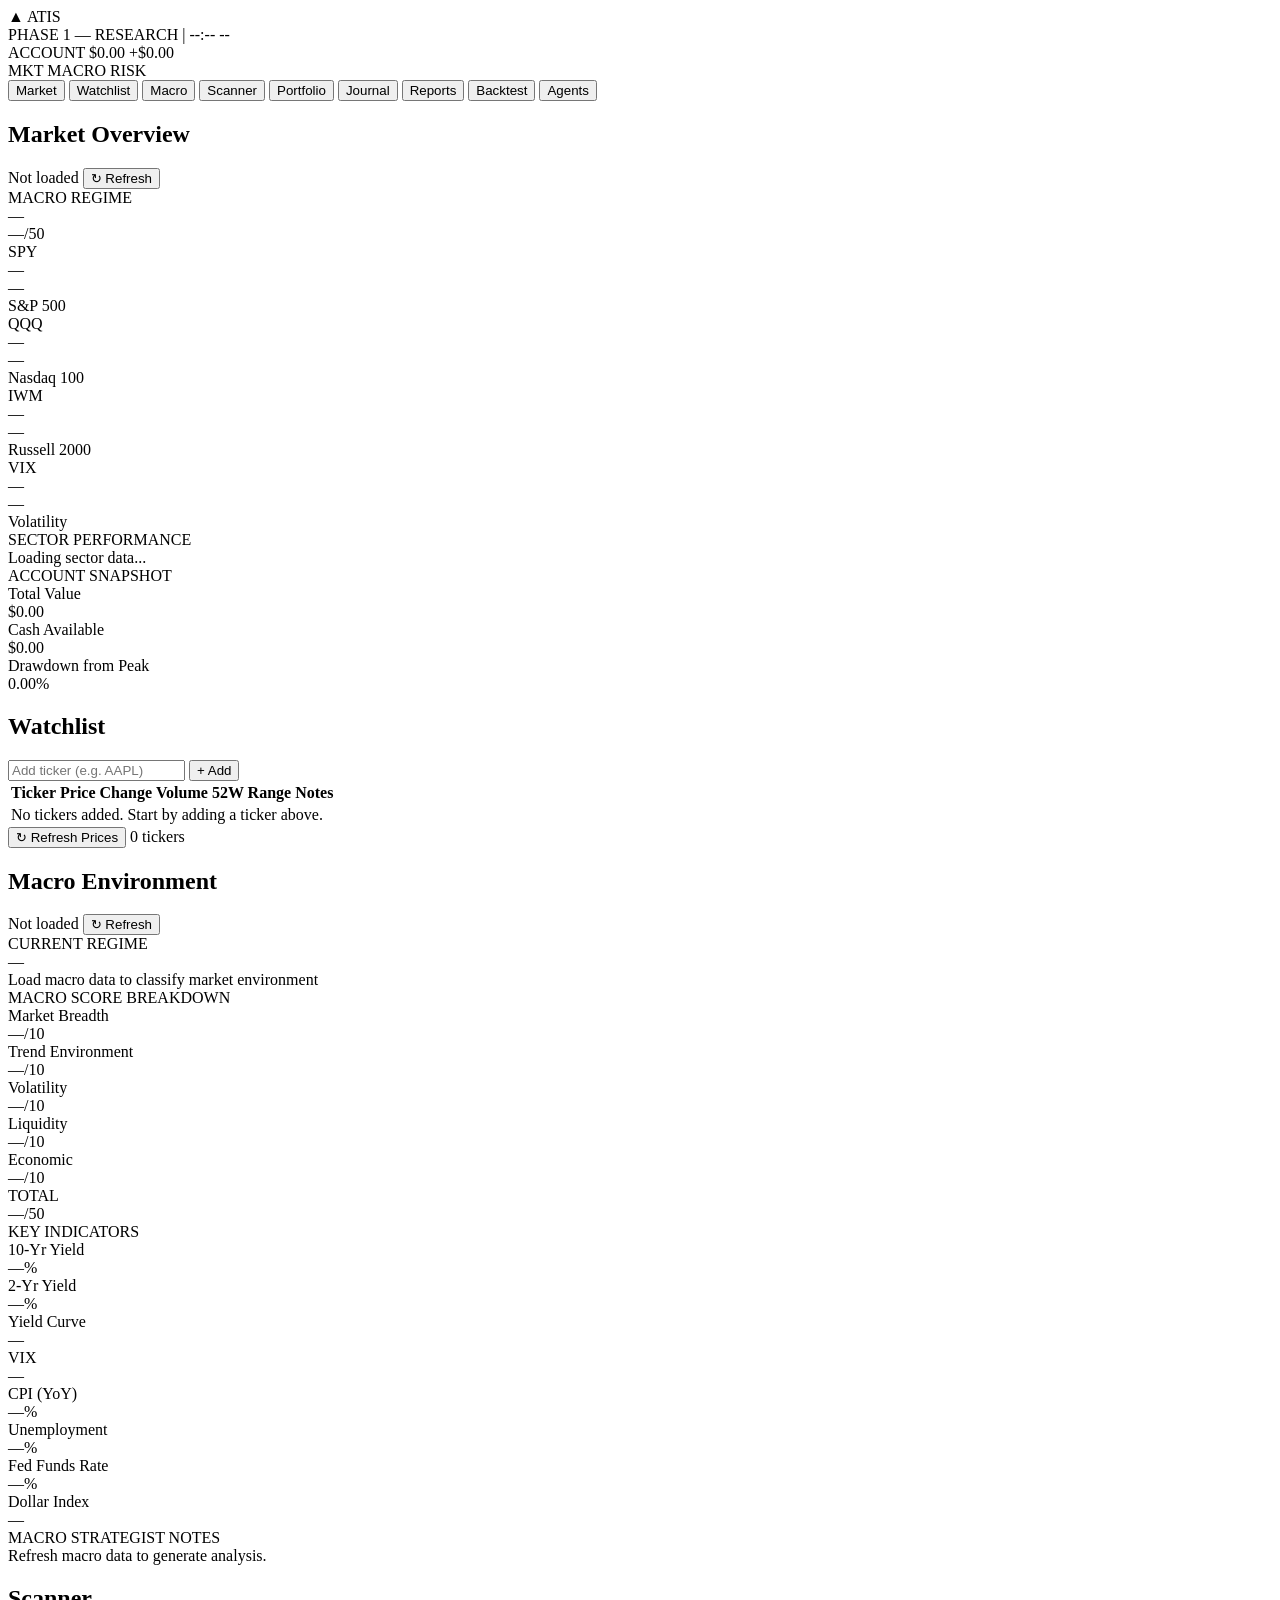
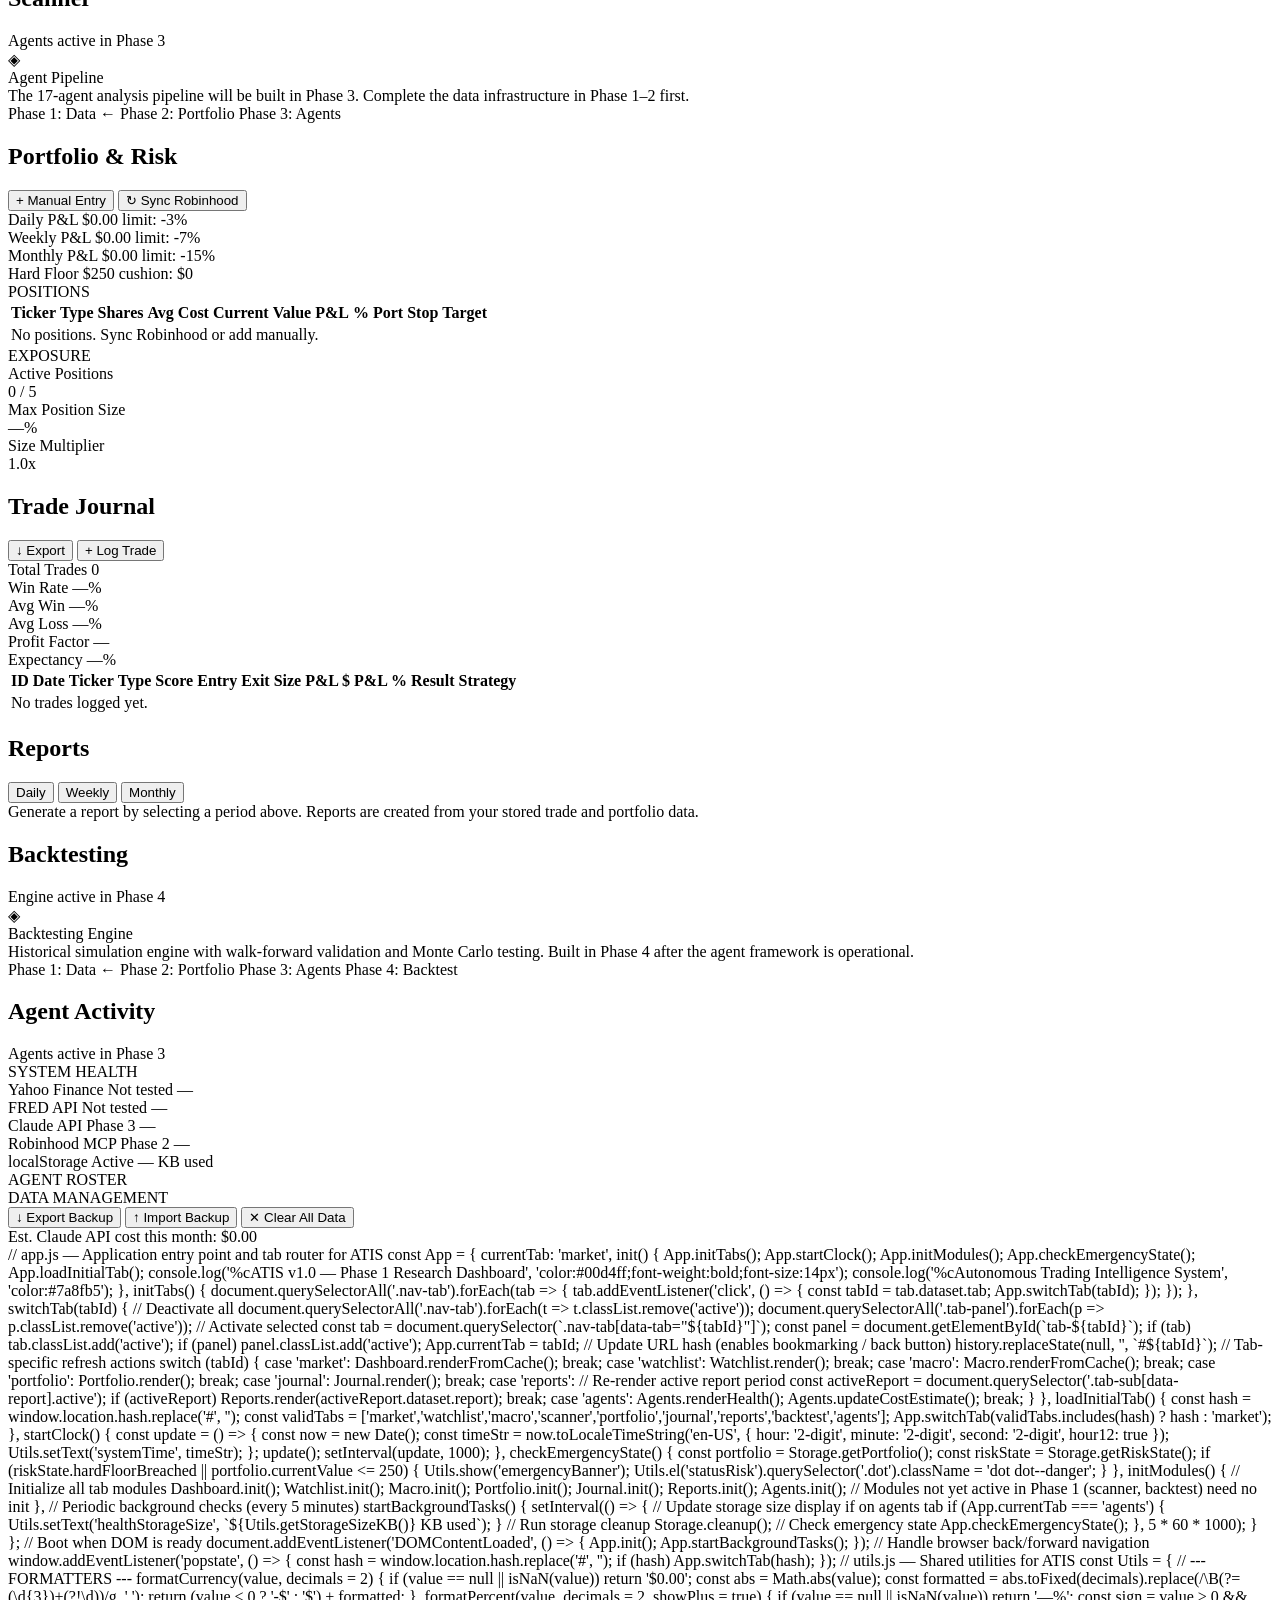
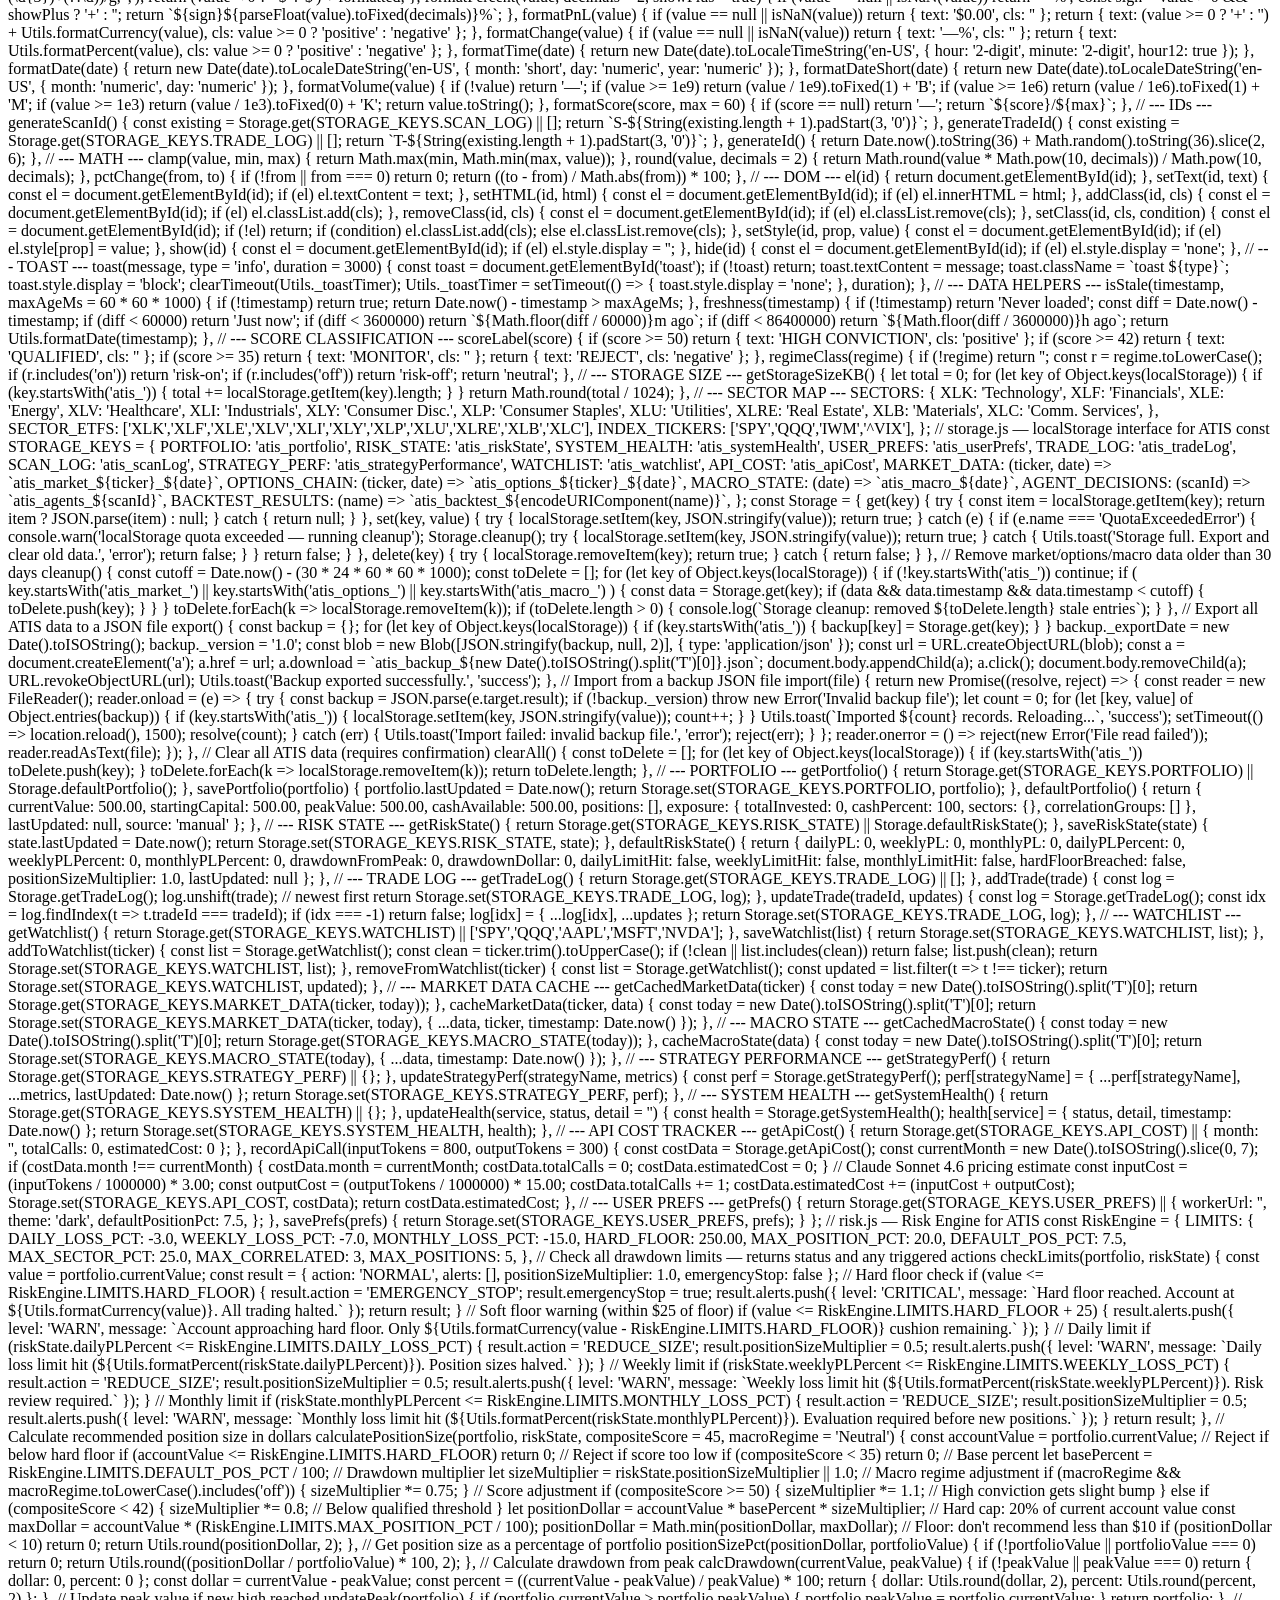
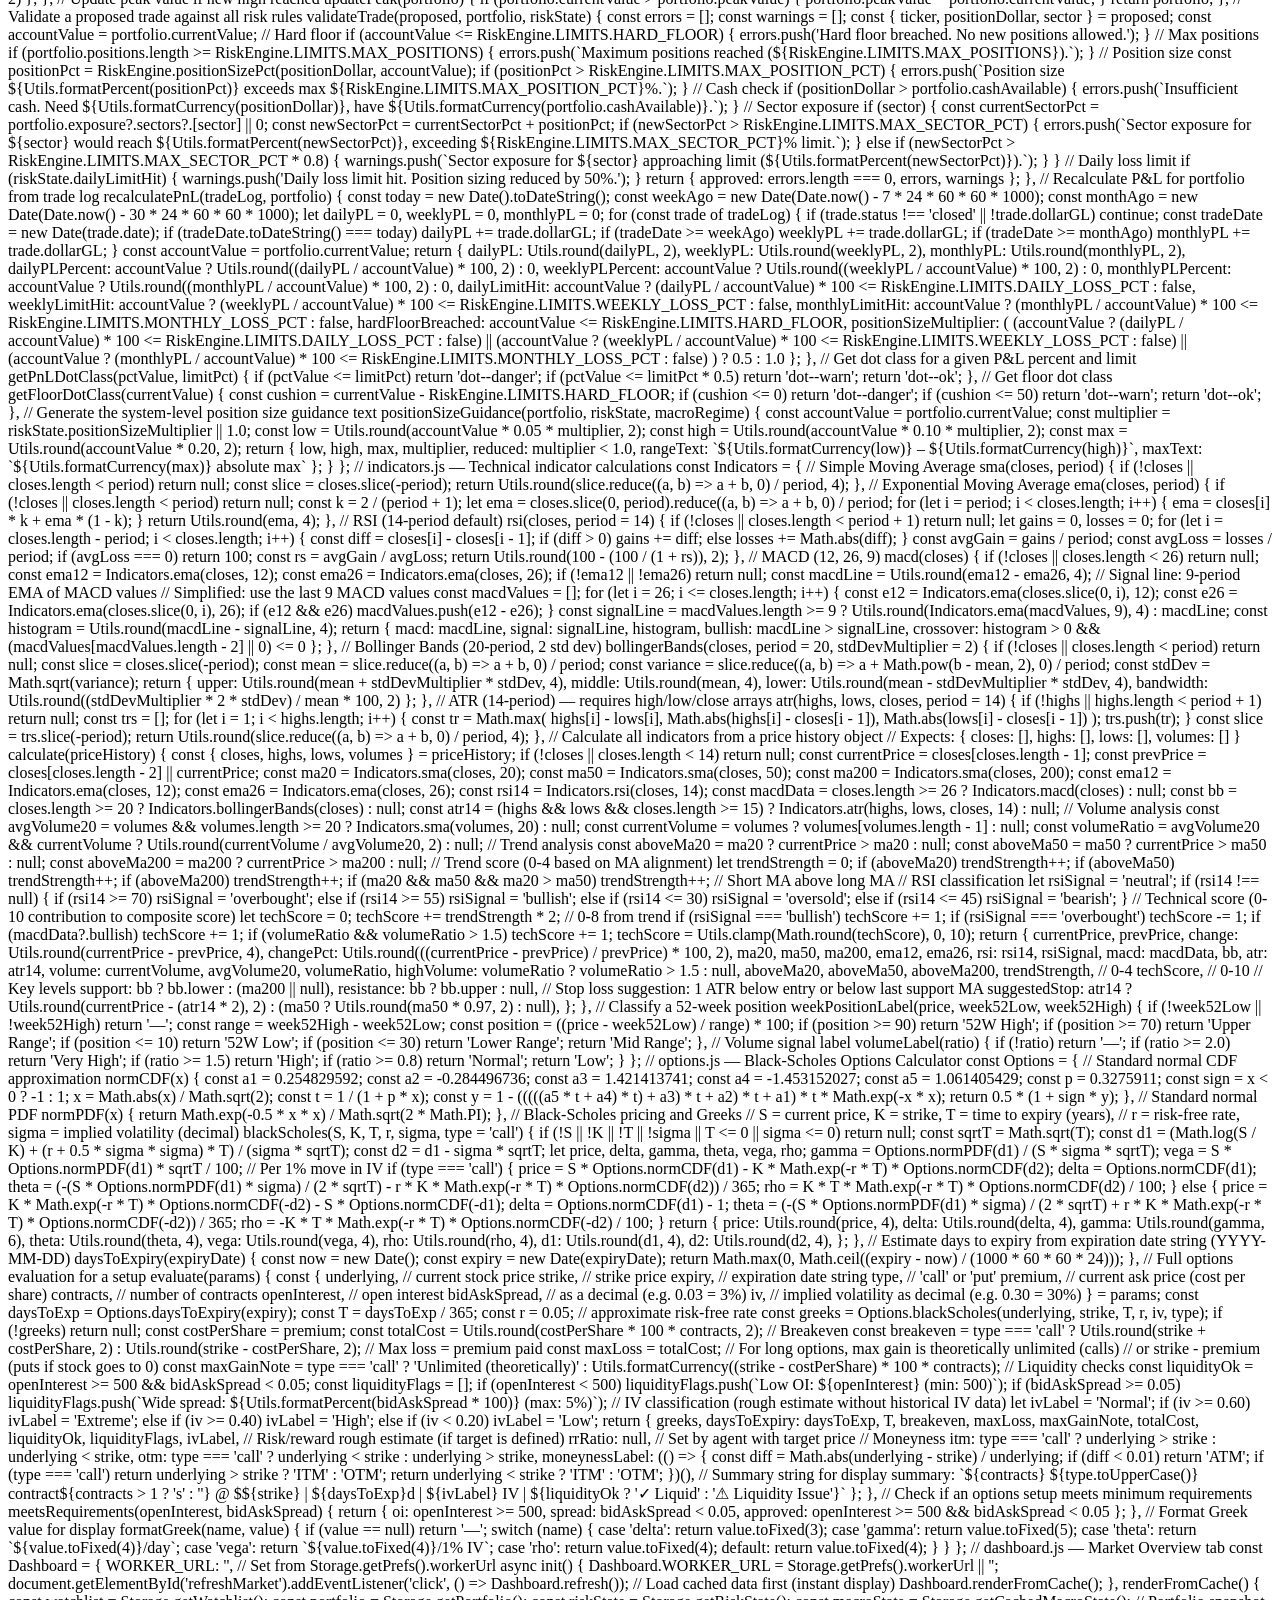
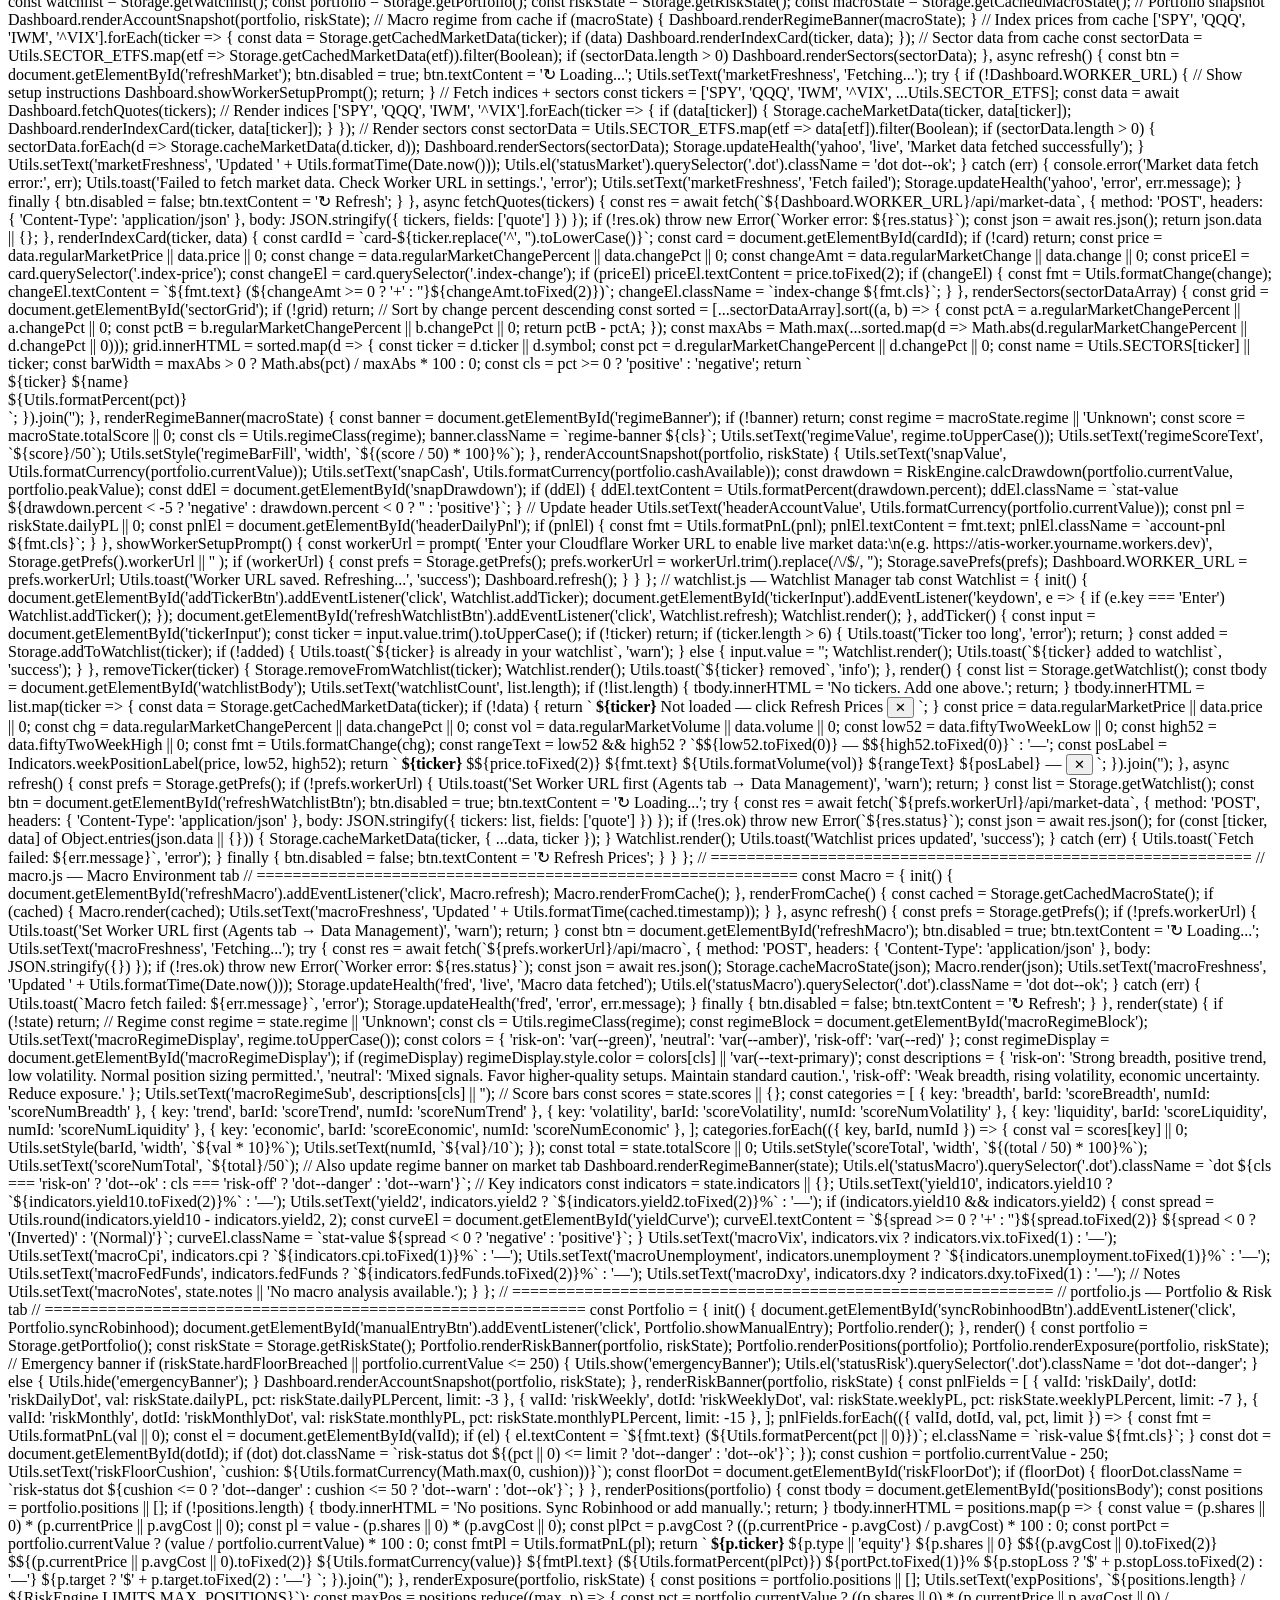
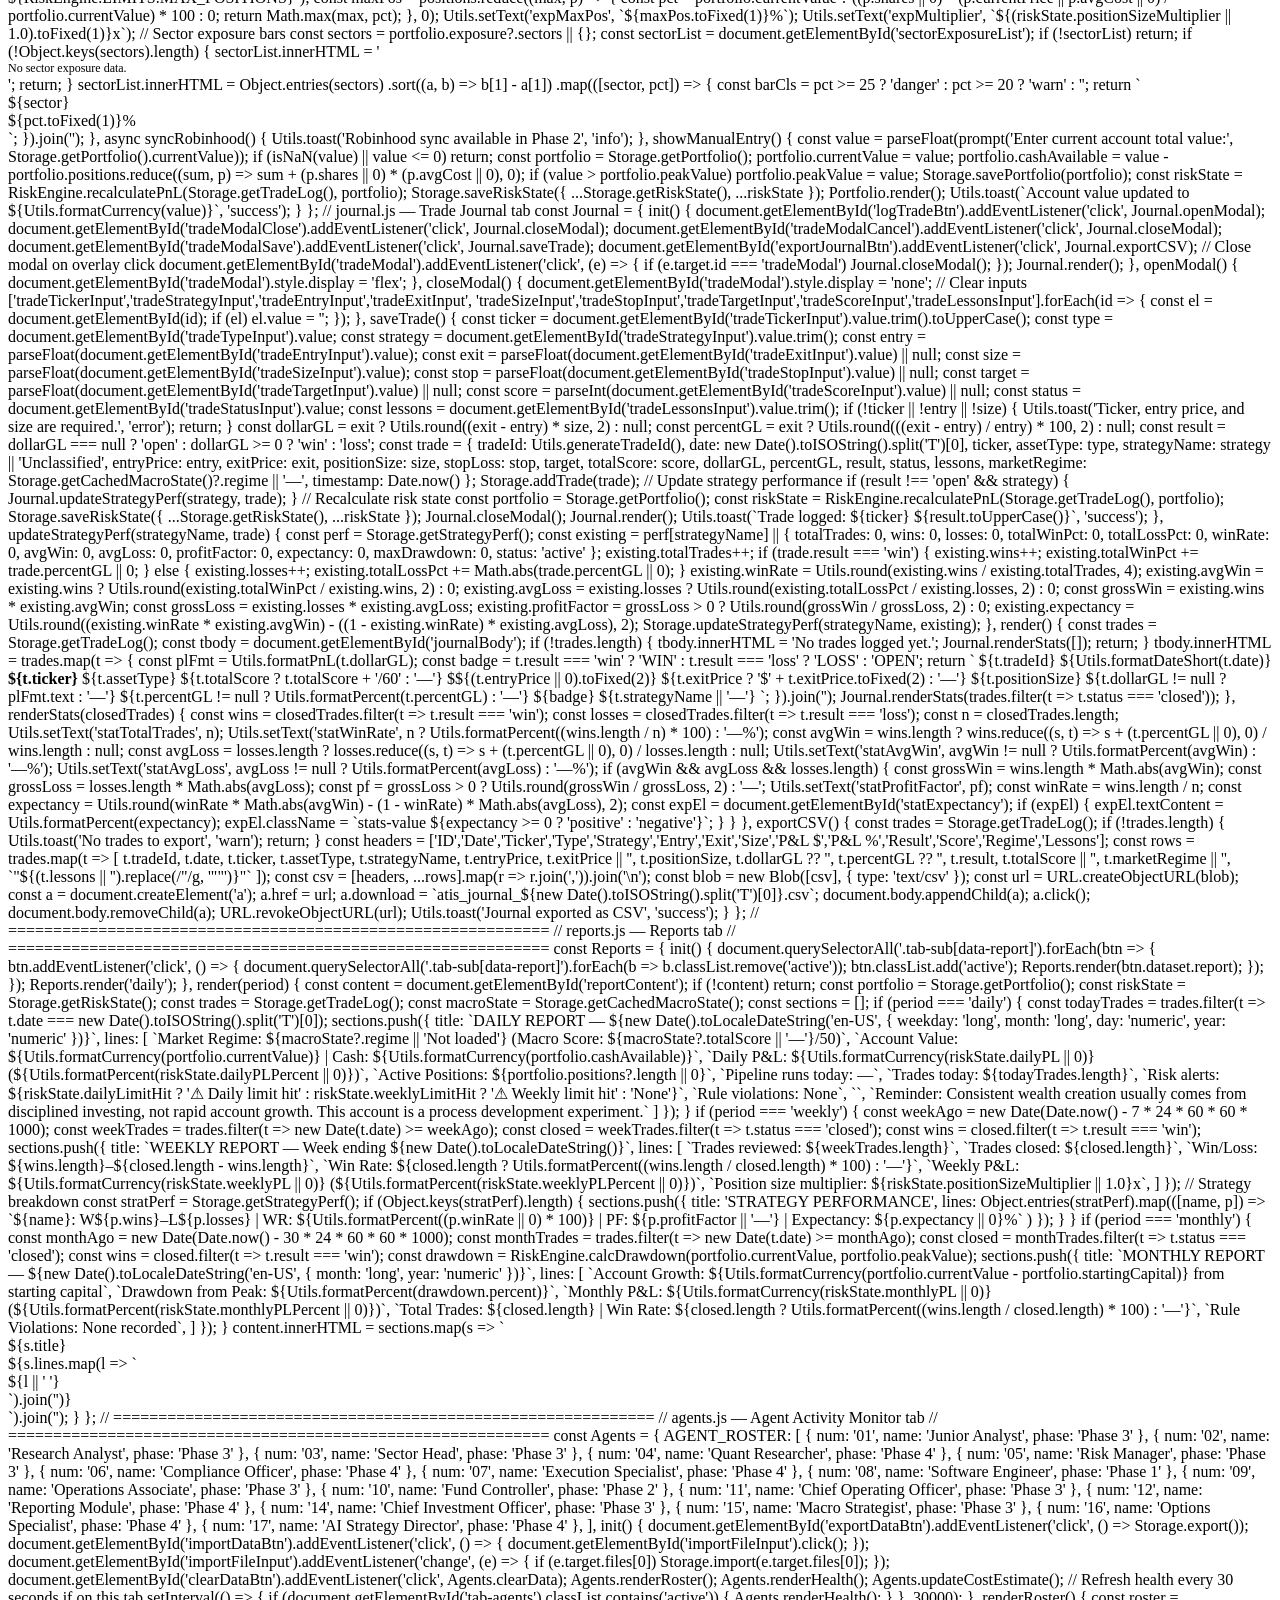
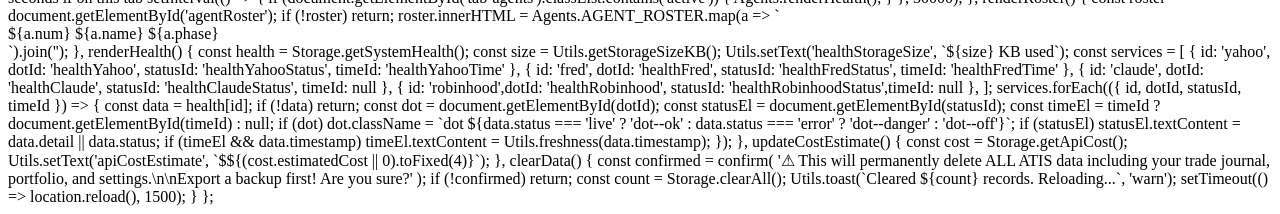
==== atis/Index.html @ da98e7a9 "Rename Index.html to atis/Index.html" ====
<!DOCTYPE html>
<html lang="en">
<head>
  <meta charset="UTF-8" />
  <meta name="viewport" content="width=device-width, initial-scale=1.0" />
  <title>ATIS — Autonomous Trading Intelligence System</title>
  <link rel="stylesheet" href="css/styles.css" />
  <link rel="preconnect" href="https://fonts.googleapis.com" />
  <link rel="preconnect" href="https://fonts.gstatic.com" crossorigin />
  <link href="https://fonts.googleapis.com/css2?family=IBM+Plex+Mono:wght@400;500;600&family=IBM+Plex+Sans:wght@300;400;500;600&display=swap" rel="stylesheet" />
</head>
<body>

  <!-- HEADER -->
  <header class="header">
    <div class="header-left">
      <div class="logo">
        <span class="logo-mark">▲</span>
        <span class="logo-text">ATIS</span>
      </div>
      <div class="header-meta">
        <span class="phase-badge">PHASE 1 — RESEARCH</span>
        <span class="separator">|</span>
        <span class="system-time" id="systemTime">--:-- --</span>
      </div>
    </div>
    <div class="header-right">
      <div class="account-pill">
        <span class="account-label">ACCOUNT</span>
        <span class="account-value" id="headerAccountValue">$0.00</span>
        <span class="account-pnl" id="headerDailyPnl">+$0.00</span>
      </div>
      <div class="status-dot-group">
        <span class="status-item" id="statusMarket">
          <span class="dot dot--off"></span>MKT
        </span>
        <span class="status-item" id="statusMacro">
          <span class="dot dot--off"></span>MACRO
        </span>
        <span class="status-item" id="statusRisk">
          <span class="dot dot--ok"></span>RISK
        </span>
      </div>
    </div>
  </header>

  <!-- NAVIGATION -->
  <nav class="nav">
    <button class="nav-tab active" data-tab="market">Market</button>
    <button class="nav-tab" data-tab="watchlist">Watchlist</button>
    <button class="nav-tab" data-tab="macro">Macro</button>
    <button class="nav-tab" data-tab="scanner">Scanner</button>
    <button class="nav-tab" data-tab="portfolio">Portfolio</button>
    <button class="nav-tab" data-tab="journal">Journal</button>
    <button class="nav-tab" data-tab="reports">Reports</button>
    <button class="nav-tab" data-tab="backtest">Backtest</button>
    <button class="nav-tab" data-tab="agents">Agents</button>
  </nav>

  <!-- MAIN CONTENT -->
  <main class="main">

    <!-- TAB: MARKET -->
    <section class="tab-panel active" id="tab-market">
      <div class="panel-header">
        <h2 class="panel-title">Market Overview</h2>
        <div class="panel-actions">
          <span class="freshness-label" id="marketFreshness">Not loaded</span>
          <button class="btn btn--primary" id="refreshMarket">↻ Refresh</button>
        </div>
      </div>

      <!-- Regime Banner -->
      <div class="regime-banner" id="regimeBanner">
        <div class="regime-label">MACRO REGIME</div>
        <div class="regime-value" id="regimeValue">—</div>
        <div class="regime-score">
          <span id="regimeScoreText">—/50</span>
          <div class="regime-bar">
            <div class="regime-bar-fill" id="regimeBarFill" style="width:0%"></div>
          </div>
        </div>
      </div>

      <!-- Index Cards -->
      <div class="card-grid card-grid--4">
        <div class="index-card" id="card-spy">
          <div class="index-ticker">SPY</div>
          <div class="index-price">—</div>
          <div class="index-change">—</div>
          <div class="index-label">S&P 500</div>
        </div>
        <div class="index-card" id="card-qqq">
          <div class="index-ticker">QQQ</div>
          <div class="index-price">—</div>
          <div class="index-change">—</div>
          <div class="index-label">Nasdaq 100</div>
        </div>
        <div class="index-card" id="card-iwm">
          <div class="index-ticker">IWM</div>
          <div class="index-price">—</div>
          <div class="index-change">—</div>
          <div class="index-label">Russell 2000</div>
        </div>
        <div class="index-card" id="card-vix">
          <div class="index-ticker">VIX</div>
          <div class="index-price">—</div>
          <div class="index-change">—</div>
          <div class="index-label">Volatility</div>
        </div>
      </div>

      <!-- Sector Performance -->
      <div class="section-block">
        <div class="section-label">SECTOR PERFORMANCE</div>
        <div class="sector-grid" id="sectorGrid">
          <div class="sector-row loading-placeholder">Loading sector data...</div>
        </div>
      </div>

      <!-- Account Snapshot -->
      <div class="section-block">
        <div class="section-label">ACCOUNT SNAPSHOT</div>
        <div class="card-grid card-grid--3">
          <div class="stat-card">
            <div class="stat-label">Total Value</div>
            <div class="stat-value" id="snapValue">$0.00</div>
          </div>
          <div class="stat-card">
            <div class="stat-label">Cash Available</div>
            <div class="stat-value" id="snapCash">$0.00</div>
          </div>
          <div class="stat-card">
            <div class="stat-label">Drawdown from Peak</div>
            <div class="stat-value" id="snapDrawdown">0.00%</div>
          </div>
        </div>
      </div>
    </section>

    <!-- TAB: WATCHLIST -->
    <section class="tab-panel" id="tab-watchlist">
      <div class="panel-header">
        <h2 class="panel-title">Watchlist</h2>
        <div class="panel-actions">
          <input class="input-ticker" type="text" id="tickerInput" placeholder="Add ticker (e.g. AAPL)" maxlength="6" />
          <button class="btn btn--primary" id="addTickerBtn">+ Add</button>
        </div>
      </div>
      <div class="table-wrapper">
        <table class="data-table" id="watchlistTable">
          <thead>
            <tr>
              <th>Ticker</th>
              <th>Price</th>
              <th>Change</th>
              <th>Volume</th>
              <th>52W Range</th>
              <th>Notes</th>
              <th></th>
            </tr>
          </thead>
          <tbody id="watchlistBody">
            <tr class="empty-row"><td colspan="7">No tickers added. Start by adding a ticker above.</td></tr>
          </tbody>
        </table>
      </div>
      <div class="watchlist-footer">
        <button class="btn btn--secondary" id="refreshWatchlistBtn">↻ Refresh Prices</button>
        <span class="watchlist-count"><span id="watchlistCount">0</span> tickers</span>
      </div>
    </section>

    <!-- TAB: MACRO -->
    <section class="tab-panel" id="tab-macro">
      <div class="panel-header">
        <h2 class="panel-title">Macro Environment</h2>
        <div class="panel-actions">
          <span class="freshness-label" id="macroFreshness">Not loaded</span>
          <button class="btn btn--primary" id="refreshMacro">↻ Refresh</button>
        </div>
      </div>

      <!-- Regime Display -->
      <div class="macro-regime-block" id="macroRegimeBlock">
        <div class="macro-regime-label">CURRENT REGIME</div>
        <div class="macro-regime-value" id="macroRegimeDisplay">—</div>
        <div class="macro-regime-sub" id="macroRegimeSub">Load macro data to classify market environment</div>
      </div>

      <!-- Score Breakdown -->
      <div class="section-block">
        <div class="section-label">MACRO SCORE BREAKDOWN</div>
        <div class="score-breakdown" id="macroScoreBreakdown">
          <div class="score-row">
            <span class="score-name">Market Breadth</span>
            <div class="score-bar-wrap">
              <div class="score-bar-fill" id="scoreBreadth" style="width:0%"></div>
            </div>
            <span class="score-num" id="scoreNumBreadth">—/10</span>
          </div>
          <div class="score-row">
            <span class="score-name">Trend Environment</span>
            <div class="score-bar-wrap">
              <div class="score-bar-fill" id="scoreTrend" style="width:0%"></div>
            </div>
            <span class="score-num" id="scoreNumTrend">—/10</span>
          </div>
          <div class="score-row">
            <span class="score-name">Volatility</span>
            <div class="score-bar-wrap">
              <div class="score-bar-fill" id="scoreVolatility" style="width:0%"></div>
            </div>
            <span class="score-num" id="scoreNumVolatility">—/10</span>
          </div>
          <div class="score-row">
            <span class="score-name">Liquidity</span>
            <div class="score-bar-wrap">
              <div class="score-bar-fill" id="scoreLiquidity" style="width:0%"></div>
            </div>
            <span class="score-num" id="scoreNumLiquidity">—/10</span>
          </div>
          <div class="score-row">
            <span class="score-name">Economic</span>
            <div class="score-bar-wrap">
              <div class="score-bar-fill" id="scoreEconomic" style="width:0%"></div>
            </div>
            <span class="score-num" id="scoreNumEconomic">—/10</span>
          </div>
          <div class="score-row score-row--total">
            <span class="score-name">TOTAL</span>
            <div class="score-bar-wrap">
              <div class="score-bar-fill score-bar-fill--total" id="scoreTotal" style="width:0%"></div>
            </div>
            <span class="score-num score-num--total" id="scoreNumTotal">—/50</span>
          </div>
        </div>
      </div>

      <!-- Key Indicators -->
      <div class="section-block">
        <div class="section-label">KEY INDICATORS</div>
        <div class="card-grid card-grid--4">
          <div class="stat-card">
            <div class="stat-label">10-Yr Yield</div>
            <div class="stat-value" id="yield10">—%</div>
          </div>
          <div class="stat-card">
            <div class="stat-label">2-Yr Yield</div>
            <div class="stat-value" id="yield2">—%</div>
          </div>
          <div class="stat-card">
            <div class="stat-label">Yield Curve</div>
            <div class="stat-value" id="yieldCurve">—</div>
          </div>
          <div class="stat-card">
            <div class="stat-label">VIX</div>
            <div class="stat-value" id="macroVix">—</div>
          </div>
          <div class="stat-card">
            <div class="stat-label">CPI (YoY)</div>
            <div class="stat-value" id="macroCpi">—%</div>
          </div>
          <div class="stat-card">
            <div class="stat-label">Unemployment</div>
            <div class="stat-value" id="macroUnemployment">—%</div>
          </div>
          <div class="stat-card">
            <div class="stat-label">Fed Funds Rate</div>
            <div class="stat-value" id="macroFedFunds">—%</div>
          </div>
          <div class="stat-card">
            <div class="stat-label">Dollar Index</div>
            <div class="stat-value" id="macroDxy">—</div>
          </div>
        </div>
      </div>

      <!-- Macro Notes -->
      <div class="section-block">
        <div class="section-label">MACRO STRATEGIST NOTES</div>
        <div class="notes-block" id="macroNotes">
          Refresh macro data to generate analysis.
        </div>
      </div>
    </section>

    <!-- TAB: SCANNER -->
    <section class="tab-panel" id="tab-scanner">
      <div class="panel-header">
        <h2 class="panel-title">Scanner</h2>
        <div class="panel-actions">
          <span class="phase-note">Agents active in Phase 3</span>
        </div>
      </div>
      <div class="coming-soon-block">
        <div class="coming-soon-icon">◈</div>
        <div class="coming-soon-title">Agent Pipeline</div>
        <div class="coming-soon-text">The 17-agent analysis pipeline will be built in Phase 3. Complete the data infrastructure in Phase 1–2 first.</div>
        <div class="coming-soon-phases">
          <span class="phase-chip phase-chip--active">Phase 1: Data ←</span>
          <span class="phase-chip">Phase 2: Portfolio</span>
          <span class="phase-chip">Phase 3: Agents</span>
        </div>
      </div>
    </section>

    <!-- TAB: PORTFOLIO -->
    <section class="tab-panel" id="tab-portfolio">
      <div class="panel-header">
        <h2 class="panel-title">Portfolio & Risk</h2>
        <div class="panel-actions">
          <button class="btn btn--secondary" id="manualEntryBtn">+ Manual Entry</button>
          <button class="btn btn--primary" id="syncRobinhoodBtn">↻ Sync Robinhood</button>
        </div>
      </div>

      <!-- Risk Status -->
      <div class="risk-banner" id="riskBanner">
        <div class="risk-item">
          <span class="risk-label">Daily P&L</span>
          <span class="risk-value" id="riskDaily">$0.00</span>
          <span class="risk-limit">limit: -3%</span>
          <span class="risk-status dot dot--ok" id="riskDailyDot"></span>
        </div>
        <div class="risk-divider"></div>
        <div class="risk-item">
          <span class="risk-label">Weekly P&L</span>
          <span class="risk-value" id="riskWeekly">$0.00</span>
          <span class="risk-limit">limit: -7%</span>
          <span class="risk-status dot dot--ok" id="riskWeeklyDot"></span>
        </div>
        <div class="risk-divider"></div>
        <div class="risk-item">
          <span class="risk-label">Monthly P&L</span>
          <span class="risk-value" id="riskMonthly">$0.00</span>
          <span class="risk-limit">limit: -15%</span>
          <span class="risk-status dot dot--ok" id="riskMonthlyDot"></span>
        </div>
        <div class="risk-divider"></div>
        <div class="risk-item">
          <span class="risk-label">Hard Floor</span>
          <span class="risk-value">$250</span>
          <span class="risk-limit" id="riskFloorCushion">cushion: $0</span>
          <span class="risk-status dot dot--ok" id="riskFloorDot"></span>
        </div>
      </div>

      <!-- Positions -->
      <div class="section-block">
        <div class="section-label">POSITIONS</div>
        <div class="table-wrapper">
          <table class="data-table" id="positionsTable">
            <thead>
              <tr>
                <th>Ticker</th>
                <th>Type</th>
                <th>Shares</th>
                <th>Avg Cost</th>
                <th>Current</th>
                <th>Value</th>
                <th>P&L</th>
                <th>% Port</th>
                <th>Stop</th>
                <th>Target</th>
              </tr>
            </thead>
            <tbody id="positionsBody">
              <tr class="empty-row"><td colspan="10">No positions. Sync Robinhood or add manually.</td></tr>
            </tbody>
          </table>
        </div>
      </div>

      <!-- Exposure -->
      <div class="section-block">
        <div class="section-label">EXPOSURE</div>
        <div class="card-grid card-grid--3">
          <div class="stat-card">
            <div class="stat-label">Active Positions</div>
            <div class="stat-value" id="expPositions">0 / 5</div>
          </div>
          <div class="stat-card">
            <div class="stat-label">Max Position Size</div>
            <div class="stat-value" id="expMaxPos">—%</div>
          </div>
          <div class="stat-card">
            <div class="stat-label">Size Multiplier</div>
            <div class="stat-value" id="expMultiplier">1.0x</div>
          </div>
        </div>
        <div class="sector-exposure-list" id="sectorExposureList">
          <!-- Populated by portfolio.js -->
        </div>
      </div>
    </section>

    <!-- TAB: JOURNAL -->
    <section class="tab-panel" id="tab-journal">
      <div class="panel-header">
        <h2 class="panel-title">Trade Journal</h2>
        <div class="panel-actions">
          <button class="btn btn--secondary" id="exportJournalBtn">↓ Export</button>
          <button class="btn btn--primary" id="logTradeBtn">+ Log Trade</button>
        </div>
      </div>

      <!-- Stats Bar -->
      <div class="stats-bar" id="journalStats">
        <div class="stats-item">
          <span class="stats-label">Total Trades</span>
          <span class="stats-value" id="statTotalTrades">0</span>
        </div>
        <div class="stats-item">
          <span class="stats-label">Win Rate</span>
          <span class="stats-value" id="statWinRate">—%</span>
        </div>
        <div class="stats-item">
          <span class="stats-label">Avg Win</span>
          <span class="stats-value positive" id="statAvgWin">—%</span>
        </div>
        <div class="stats-item">
          <span class="stats-label">Avg Loss</span>
          <span class="stats-value negative" id="statAvgLoss">—%</span>
        </div>
        <div class="stats-item">
          <span class="stats-label">Profit Factor</span>
          <span class="stats-value" id="statProfitFactor">—</span>
        </div>
        <div class="stats-item">
          <span class="stats-label">Expectancy</span>
          <span class="stats-value" id="statExpectancy">—%</span>
        </div>
      </div>

      <div class="table-wrapper">
        <table class="data-table" id="journalTable">
          <thead>
            <tr>
              <th>ID</th>
              <th>Date</th>
              <th>Ticker</th>
              <th>Type</th>
              <th>Score</th>
              <th>Entry</th>
              <th>Exit</th>
              <th>Size</th>
              <th>P&L $</th>
              <th>P&L %</th>
              <th>Result</th>
              <th>Strategy</th>
            </tr>
          </thead>
          <tbody id="journalBody">
            <tr class="empty-row"><td colspan="12">No trades logged yet.</td></tr>
          </tbody>
        </table>
      </div>
    </section>

    <!-- TAB: REPORTS -->
    <section class="tab-panel" id="tab-reports">
      <div class="panel-header">
        <h2 class="panel-title">Reports</h2>
        <div class="panel-actions">
          <div class="tab-switcher">
            <button class="tab-sub active" data-report="daily">Daily</button>
            <button class="tab-sub" data-report="weekly">Weekly</button>
            <button class="tab-sub" data-report="monthly">Monthly</button>
          </div>
        </div>
      </div>
      <div class="report-content" id="reportContent">
        <div class="notes-block">Generate a report by selecting a period above. Reports are created from your stored trade and portfolio data.</div>
      </div>
    </section>

    <!-- TAB: BACKTEST -->
    <section class="tab-panel" id="tab-backtest">
      <div class="panel-header">
        <h2 class="panel-title">Backtesting</h2>
        <div class="panel-actions">
          <span class="phase-note">Engine active in Phase 4</span>
        </div>
      </div>
      <div class="coming-soon-block">
        <div class="coming-soon-icon">◈</div>
        <div class="coming-soon-title">Backtesting Engine</div>
        <div class="coming-soon-text">Historical simulation engine with walk-forward validation and Monte Carlo testing. Built in Phase 4 after the agent framework is operational.</div>
        <div class="coming-soon-phases">
          <span class="phase-chip phase-chip--active">Phase 1: Data ←</span>
          <span class="phase-chip">Phase 2: Portfolio</span>
          <span class="phase-chip">Phase 3: Agents</span>
          <span class="phase-chip">Phase 4: Backtest</span>
        </div>
      </div>
    </section>

    <!-- TAB: AGENTS -->
    <section class="tab-panel" id="tab-agents">
      <div class="panel-header">
        <h2 class="panel-title">Agent Activity</h2>
        <div class="panel-actions">
          <span class="phase-note">Agents active in Phase 3</span>
        </div>
      </div>

      <!-- System Health (available Phase 1) -->
      <div class="section-block">
        <div class="section-label">SYSTEM HEALTH</div>
        <div class="health-grid" id="healthGrid">
          <div class="health-row">
            <span class="health-name">Yahoo Finance</span>
            <span class="dot dot--off" id="healthYahoo"></span>
            <span class="health-status" id="healthYahooStatus">Not tested</span>
            <span class="health-time" id="healthYahooTime">—</span>
          </div>
          <div class="health-row">
            <span class="health-name">FRED API</span>
            <span class="dot dot--off" id="healthFred"></span>
            <span class="health-status" id="healthFredStatus">Not tested</span>
            <span class="health-time" id="healthFredTime">—</span>
          </div>
          <div class="health-row">
            <span class="health-name">Claude API</span>
            <span class="dot dot--off" id="healthClaude"></span>
            <span class="health-status" id="healthClaudeStatus">Phase 3</span>
            <span class="health-time">—</span>
          </div>
          <div class="health-row">
            <span class="health-name">Robinhood MCP</span>
            <span class="dot dot--off" id="healthRobinhood"></span>
            <span class="health-status" id="healthRobinhoodStatus">Phase 2</span>
            <span class="health-time">—</span>
          </div>
          <div class="health-row">
            <span class="health-name">localStorage</span>
            <span class="dot dot--ok" id="healthStorage"></span>
            <span class="health-status" id="healthStorageStatus">Active</span>
            <span class="health-time" id="healthStorageSize">— KB used</span>
          </div>
        </div>
      </div>

      <!-- Agent Status (Phase 3 placeholder) -->
      <div class="section-block">
        <div class="section-label">AGENT ROSTER</div>
        <div class="agent-roster" id="agentRoster">
          <!-- Populated by agents.js -->
        </div>
      </div>

      <!-- Data/Export Tools -->
      <div class="section-block">
        <div class="section-label">DATA MANAGEMENT</div>
        <div class="tool-row">
          <button class="btn btn--secondary" id="exportDataBtn">↓ Export Backup</button>
          <button class="btn btn--secondary" id="importDataBtn">↑ Import Backup</button>
          <input type="file" id="importFileInput" accept=".json" style="display:none" />
          <button class="btn btn--danger" id="clearDataBtn">✕ Clear All Data</button>
        </div>
        <div class="api-cost-row">
          <span class="cost-label">Est. Claude API cost this month:</span>
          <span class="cost-value" id="apiCostEstimate">$0.00</span>
        </div>
      </div>
    </section>

  </main>

  <!-- MODAL: Log Trade -->
  <div class="modal-overlay" id="tradeModal" style="display:none">
    <div class="modal">
      <div class="modal-header">
        <h3>Log Trade</h3>
        <button class="modal-close" id="tradeModalClose">✕</button>
      </div>
      <div class="modal-body">
        <div class="form-grid">
          <div class="form-group">
            <label>Ticker</label>
            <input type="text" id="tradeTickerInput" placeholder="AAPL" maxlength="6" />
          </div>
          <div class="form-group">
            <label>Asset Type</label>
            <select id="tradeTypeInput">
              <option value="equity">Equity</option>
              <option value="call">Call Option</option>
              <option value="put">Put Option</option>
              <option value="spread">Spread</option>
            </select>
          </div>
          <div class="form-group">
            <label>Strategy</label>
            <input type="text" id="tradeStrategyInput" placeholder="MA_Breakout_v1" />
          </div>
          <div class="form-group">
            <label>Entry Price</label>
            <input type="number" id="tradeEntryInput" placeholder="0.00" step="0.01" />
          </div>
          <div class="form-group">
            <label>Exit Price</label>
            <input type="number" id="tradeExitInput" placeholder="0.00" step="0.01" />
          </div>
          <div class="form-group">
            <label>Shares / Contracts</label>
            <input type="number" id="tradeSizeInput" placeholder="10" />
          </div>
          <div class="form-group">
            <label>Stop Loss</label>
            <input type="number" id="tradeStopInput" placeholder="0.00" step="0.01" />
          </div>
          <div class="form-group">
            <label>Target</label>
            <input type="number" id="tradeTargetInput" placeholder="0.00" step="0.01" />
          </div>
          <div class="form-group">
            <label>Composite Score</label>
            <input type="number" id="tradeScoreInput" placeholder="0-60" min="0" max="60" />
          </div>
          <div class="form-group">
            <label>Status</label>
            <select id="tradeStatusInput">
              <option value="open">Open</option>
              <option value="closed">Closed</option>
            </select>
          </div>
          <div class="form-group form-group--full">
            <label>Lessons Learned</label>
            <textarea id="tradeLessonsInput" placeholder="What did this trade teach you?" rows="3"></textarea>
          </div>
        </div>
      </div>
      <div class="modal-footer">
        <button class="btn btn--secondary" id="tradeModalCancel">Cancel</button>
        <button class="btn btn--primary" id="tradeModalSave">Save Trade</button>
      </div>
    </div>
  </div>

  <!-- EMERGENCY BANNER (hidden by default) -->
  <div class="emergency-banner" id="emergencyBanner" style="display:none">
    ⚠ HARD FLOOR REACHED — Trading halted. Account value at or below $250. No new positions.
  </div>

  <!-- TOAST -->
  <div class="toast" id="toast" style="display:none"></div>

  <!-- Scripts -->
  <script src="js/utils.js"></script>
  <script src="js/storage.js"></script>
  <script src="js/risk.js"></script>
  <script src="js/indicators.js"></script>
  <script src="js/scoring.js"></script>
  <script src="js/options.js"></script>
  <script src="js/dashboard.js"></script>
  <script src="js/watchlist.js"></script>
  <script src="js/macro.js"></script>
  <script src="js/portfolio.js"></script>
  <script src="js/journal.js"></script>
  <script src="js/reports.js"></script>
  <script src="js/agents.js"></script>
  <script src="js/app.js"></script>
</body>
</html>
// app.js — Application entry point and tab router for ATIS

const App = {

  currentTab: 'market',

  init() {
    App.initTabs();
    App.startClock();
    App.initModules();
    App.checkEmergencyState();
    App.loadInitialTab();

    console.log('%cATIS v1.0 — Phase 1 Research Dashboard', 'color:#00d4ff;font-weight:bold;font-size:14px');
    console.log('%cAutonomous Trading Intelligence System', 'color:#7a8fb5');
  },

  initTabs() {
    document.querySelectorAll('.nav-tab').forEach(tab => {
      tab.addEventListener('click', () => {
        const tabId = tab.dataset.tab;
        App.switchTab(tabId);
      });
    });
  },

  switchTab(tabId) {
    // Deactivate all
    document.querySelectorAll('.nav-tab').forEach(t => t.classList.remove('active'));
    document.querySelectorAll('.tab-panel').forEach(p => p.classList.remove('active'));

    // Activate selected
    const tab   = document.querySelector(`.nav-tab[data-tab="${tabId}"]`);
    const panel = document.getElementById(`tab-${tabId}`);

    if (tab) tab.classList.add('active');
    if (panel) panel.classList.add('active');

    App.currentTab = tabId;

    // Update URL hash (enables bookmarking / back button)
    history.replaceState(null, '', `#${tabId}`);

    // Tab-specific refresh actions
    switch (tabId) {
      case 'market':
        Dashboard.renderFromCache();
        break;
      case 'watchlist':
        Watchlist.render();
        break;
      case 'macro':
        Macro.renderFromCache();
        break;
      case 'portfolio':
        Portfolio.render();
        break;
      case 'journal':
        Journal.render();
        break;
      case 'reports':
        // Re-render active report period
        const activeReport = document.querySelector('.tab-sub[data-report].active');
        if (activeReport) Reports.render(activeReport.dataset.report);
        break;
      case 'agents':
        Agents.renderHealth();
        Agents.updateCostEstimate();
        break;
    }
  },

  loadInitialTab() {
    const hash = window.location.hash.replace('#', '');
    const validTabs = ['market','watchlist','macro','scanner','portfolio','journal','reports','backtest','agents'];
    App.switchTab(validTabs.includes(hash) ? hash : 'market');
  },

  startClock() {
    const update = () => {
      const now = new Date();
      const timeStr = now.toLocaleTimeString('en-US', {
        hour: '2-digit', minute: '2-digit', second: '2-digit', hour12: true
      });
      Utils.setText('systemTime', timeStr);
    };
    update();
    setInterval(update, 1000);
  },

  checkEmergencyState() {
    const portfolio  = Storage.getPortfolio();
    const riskState  = Storage.getRiskState();

    if (riskState.hardFloorBreached || portfolio.currentValue <= 250) {
      Utils.show('emergencyBanner');
      Utils.el('statusRisk').querySelector('.dot').className = 'dot dot--danger';
    }
  },

  initModules() {
    // Initialize all tab modules
    Dashboard.init();
    Watchlist.init();
    Macro.init();
    Portfolio.init();
    Journal.init();
    Reports.init();
    Agents.init();

    // Modules not yet active in Phase 1 (scanner, backtest) need no init
  },

  // Periodic background checks (every 5 minutes)
  startBackgroundTasks() {
    setInterval(() => {
      // Update storage size display if on agents tab
      if (App.currentTab === 'agents') {
        Utils.setText('healthStorageSize', `${Utils.getStorageSizeKB()} KB used`);
      }

      // Run storage cleanup
      Storage.cleanup();

      // Check emergency state
      App.checkEmergencyState();
    }, 5 * 60 * 1000);
  }
};

// Boot when DOM is ready
document.addEventListener('DOMContentLoaded', () => {
  App.init();
  App.startBackgroundTasks();
});

// Handle browser back/forward navigation
window.addEventListener('popstate', () => {
  const hash = window.location.hash.replace('#', '');
  if (hash) App.switchTab(hash);
});
// utils.js — Shared utilities for ATIS

const Utils = {

  // --- FORMATTERS ---

  formatCurrency(value, decimals = 2) {
    if (value == null || isNaN(value)) return '$0.00';
    const abs = Math.abs(value);
    const formatted = abs.toFixed(decimals).replace(/\B(?=(\d{3})+(?!\d))/g, ',');
    return (value < 0 ? '-$' : '$') + formatted;
  },

  formatPercent(value, decimals = 2, showPlus = true) {
    if (value == null || isNaN(value)) return '—%';
    const sign = value > 0 && showPlus ? '+' : '';
    return `${sign}${parseFloat(value).toFixed(decimals)}%`;
  },

  formatPnL(value) {
    if (value == null || isNaN(value)) return { text: '$0.00', cls: '' };
    return {
      text: (value >= 0 ? '+' : '') + Utils.formatCurrency(value),
      cls: value >= 0 ? 'positive' : 'negative'
    };
  },

  formatChange(value) {
    if (value == null || isNaN(value)) return { text: '—%', cls: '' };
    return {
      text: Utils.formatPercent(value),
      cls: value >= 0 ? 'positive' : 'negative'
    };
  },

  formatTime(date) {
    return new Date(date).toLocaleTimeString('en-US', {
      hour: '2-digit', minute: '2-digit', hour12: true
    });
  },

  formatDate(date) {
    return new Date(date).toLocaleDateString('en-US', {
      month: 'short', day: 'numeric', year: 'numeric'
    });
  },

  formatDateShort(date) {
    return new Date(date).toLocaleDateString('en-US', {
      month: 'numeric', day: 'numeric'
    });
  },

  formatVolume(value) {
    if (!value) return '—';
    if (value >= 1e9) return (value / 1e9).toFixed(1) + 'B';
    if (value >= 1e6) return (value / 1e6).toFixed(1) + 'M';
    if (value >= 1e3) return (value / 1e3).toFixed(0) + 'K';
    return value.toString();
  },

  formatScore(score, max = 60) {
    if (score == null) return '—';
    return `${score}/${max}`;
  },

  // --- IDs ---

  generateScanId() {
    const existing = Storage.get(STORAGE_KEYS.SCAN_LOG) || [];
    return `S-${String(existing.length + 1).padStart(3, '0')}`;
  },

  generateTradeId() {
    const existing = Storage.get(STORAGE_KEYS.TRADE_LOG) || [];
    return `T-${String(existing.length + 1).padStart(3, '0')}`;
  },

  generateId() {
    return Date.now().toString(36) + Math.random().toString(36).slice(2, 6);
  },

  // --- MATH ---

  clamp(value, min, max) {
    return Math.max(min, Math.min(max, value));
  },

  round(value, decimals = 2) {
    return Math.round(value * Math.pow(10, decimals)) / Math.pow(10, decimals);
  },

  pctChange(from, to) {
    if (!from || from === 0) return 0;
    return ((to - from) / Math.abs(from)) * 100;
  },

  // --- DOM ---

  el(id) {
    return document.getElementById(id);
  },

  setText(id, text) {
    const el = document.getElementById(id);
    if (el) el.textContent = text;
  },

  setHTML(id, html) {
    const el = document.getElementById(id);
    if (el) el.innerHTML = html;
  },

  addClass(id, cls) {
    const el = document.getElementById(id);
    if (el) el.classList.add(cls);
  },

  removeClass(id, cls) {
    const el = document.getElementById(id);
    if (el) el.classList.remove(cls);
  },

  setClass(id, cls, condition) {
    const el = document.getElementById(id);
    if (!el) return;
    if (condition) el.classList.add(cls);
    else el.classList.remove(cls);
  },

  setStyle(id, prop, value) {
    const el = document.getElementById(id);
    if (el) el.style[prop] = value;
  },

  show(id) {
    const el = document.getElementById(id);
    if (el) el.style.display = '';
  },

  hide(id) {
    const el = document.getElementById(id);
    if (el) el.style.display = 'none';
  },

  // --- TOAST ---

  toast(message, type = 'info', duration = 3000) {
    const toast = document.getElementById('toast');
    if (!toast) return;
    toast.textContent = message;
    toast.className = `toast ${type}`;
    toast.style.display = 'block';
    clearTimeout(Utils._toastTimer);
    Utils._toastTimer = setTimeout(() => {
      toast.style.display = 'none';
    }, duration);
  },

  // --- DATA HELPERS ---

  isStale(timestamp, maxAgeMs = 60 * 60 * 1000) {
    if (!timestamp) return true;
    return Date.now() - timestamp > maxAgeMs;
  },

  freshness(timestamp) {
    if (!timestamp) return 'Never loaded';
    const diff = Date.now() - timestamp;
    if (diff < 60000) return 'Just now';
    if (diff < 3600000) return `${Math.floor(diff / 60000)}m ago`;
    if (diff < 86400000) return `${Math.floor(diff / 3600000)}h ago`;
    return Utils.formatDate(timestamp);
  },

  // --- SCORE CLASSIFICATION ---

  scoreLabel(score) {
    if (score >= 50) return { text: 'HIGH CONVICTION', cls: 'positive' };
    if (score >= 42) return { text: 'QUALIFIED', cls: '' };
    if (score >= 35) return { text: 'MONITOR', cls: '' };
    return { text: 'REJECT', cls: 'negative' };
  },

  regimeClass(regime) {
    if (!regime) return '';
    const r = regime.toLowerCase();
    if (r.includes('on')) return 'risk-on';
    if (r.includes('off')) return 'risk-off';
    return 'neutral';
  },

  // --- STORAGE SIZE ---

  getStorageSizeKB() {
    let total = 0;
    for (let key of Object.keys(localStorage)) {
      if (key.startsWith('atis_')) {
        total += localStorage.getItem(key).length;
      }
    }
    return Math.round(total / 1024);
  },

  // --- SECTOR MAP ---

  SECTORS: {
    XLK: 'Technology',
    XLF: 'Financials',
    XLE: 'Energy',
    XLV: 'Healthcare',
    XLI: 'Industrials',
    XLY: 'Consumer Disc.',
    XLP: 'Consumer Staples',
    XLU: 'Utilities',
    XLRE: 'Real Estate',
    XLB: 'Materials',
    XLC: 'Comm. Services',
  },

  SECTOR_ETFS: ['XLK','XLF','XLE','XLV','XLI','XLY','XLP','XLU','XLRE','XLB','XLC'],
  INDEX_TICKERS: ['SPY','QQQ','IWM','^VIX'],
};
// storage.js — localStorage interface for ATIS

const STORAGE_KEYS = {
  PORTFOLIO:          'atis_portfolio',
  RISK_STATE:         'atis_riskState',
  SYSTEM_HEALTH:      'atis_systemHealth',
  USER_PREFS:         'atis_userPrefs',
  TRADE_LOG:          'atis_tradeLog',
  SCAN_LOG:           'atis_scanLog',
  STRATEGY_PERF:      'atis_strategyPerformance',
  WATCHLIST:          'atis_watchlist',
  API_COST:           'atis_apiCost',

  MARKET_DATA:        (ticker, date) => `atis_market_${ticker}_${date}`,
  OPTIONS_CHAIN:      (ticker, date) => `atis_options_${ticker}_${date}`,
  MACRO_STATE:        (date) => `atis_macro_${date}`,
  AGENT_DECISIONS:    (scanId) => `atis_agents_${scanId}`,
  BACKTEST_RESULTS:   (name) => `atis_backtest_${encodeURIComponent(name)}`,
};

const Storage = {

  get(key) {
    try {
      const item = localStorage.getItem(key);
      return item ? JSON.parse(item) : null;
    } catch {
      return null;
    }
  },

  set(key, value) {
    try {
      localStorage.setItem(key, JSON.stringify(value));
      return true;
    } catch (e) {
      if (e.name === 'QuotaExceededError') {
        console.warn('localStorage quota exceeded — running cleanup');
        Storage.cleanup();
        try {
          localStorage.setItem(key, JSON.stringify(value));
          return true;
        } catch {
          Utils.toast('Storage full. Export and clear old data.', 'error');
          return false;
        }
      }
      return false;
    }
  },

  delete(key) {
    try {
      localStorage.removeItem(key);
      return true;
    } catch {
      return false;
    }
  },

  // Remove market/options/macro data older than 30 days
  cleanup() {
    const cutoff = Date.now() - (30 * 24 * 60 * 60 * 1000);
    const toDelete = [];
    for (let key of Object.keys(localStorage)) {
      if (!key.startsWith('atis_')) continue;
      if (
        key.startsWith('atis_market_') ||
        key.startsWith('atis_options_') ||
        key.startsWith('atis_macro_')
      ) {
        const data = Storage.get(key);
        if (data && data.timestamp && data.timestamp < cutoff) {
          toDelete.push(key);
        }
      }
    }
    toDelete.forEach(k => localStorage.removeItem(k));
    if (toDelete.length > 0) {
      console.log(`Storage cleanup: removed ${toDelete.length} stale entries`);
    }
  },

  // Export all ATIS data to a JSON file
  export() {
    const backup = {};
    for (let key of Object.keys(localStorage)) {
      if (key.startsWith('atis_')) {
        backup[key] = Storage.get(key);
      }
    }
    backup._exportDate = new Date().toISOString();
    backup._version = '1.0';

    const blob = new Blob([JSON.stringify(backup, null, 2)], { type: 'application/json' });
    const url = URL.createObjectURL(blob);
    const a = document.createElement('a');
    a.href = url;
    a.download = `atis_backup_${new Date().toISOString().split('T')[0]}.json`;
    document.body.appendChild(a);
    a.click();
    document.body.removeChild(a);
    URL.revokeObjectURL(url);
    Utils.toast('Backup exported successfully.', 'success');
  },

  // Import from a backup JSON file
  import(file) {
    return new Promise((resolve, reject) => {
      const reader = new FileReader();
      reader.onload = (e) => {
        try {
          const backup = JSON.parse(e.target.result);
          if (!backup._version) throw new Error('Invalid backup file');

          let count = 0;
          for (let [key, value] of Object.entries(backup)) {
            if (key.startsWith('atis_')) {
              localStorage.setItem(key, JSON.stringify(value));
              count++;
            }
          }
          Utils.toast(`Imported ${count} records. Reloading...`, 'success');
          setTimeout(() => location.reload(), 1500);
          resolve(count);
        } catch (err) {
          Utils.toast('Import failed: invalid backup file.', 'error');
          reject(err);
        }
      };
      reader.onerror = () => reject(new Error('File read failed'));
      reader.readAsText(file);
    });
  },

  // Clear all ATIS data (requires confirmation)
  clearAll() {
    const toDelete = [];
    for (let key of Object.keys(localStorage)) {
      if (key.startsWith('atis_')) toDelete.push(key);
    }
    toDelete.forEach(k => localStorage.removeItem(k));
    return toDelete.length;
  },

  // --- PORTFOLIO ---

  getPortfolio() {
    return Storage.get(STORAGE_KEYS.PORTFOLIO) || Storage.defaultPortfolio();
  },

  savePortfolio(portfolio) {
    portfolio.lastUpdated = Date.now();
    return Storage.set(STORAGE_KEYS.PORTFOLIO, portfolio);
  },

  defaultPortfolio() {
    return {
      currentValue: 500.00,
      startingCapital: 500.00,
      peakValue: 500.00,
      cashAvailable: 500.00,
      positions: [],
      exposure: {
        totalInvested: 0,
        cashPercent: 100,
        sectors: {},
        correlationGroups: []
      },
      lastUpdated: null,
      source: 'manual'
    };
  },

  // --- RISK STATE ---

  getRiskState() {
    return Storage.get(STORAGE_KEYS.RISK_STATE) || Storage.defaultRiskState();
  },

  saveRiskState(state) {
    state.lastUpdated = Date.now();
    return Storage.set(STORAGE_KEYS.RISK_STATE, state);
  },

  defaultRiskState() {
    return {
      dailyPL: 0,
      weeklyPL: 0,
      monthlyPL: 0,
      dailyPLPercent: 0,
      weeklyPLPercent: 0,
      monthlyPLPercent: 0,
      drawdownFromPeak: 0,
      drawdownDollar: 0,
      dailyLimitHit: false,
      weeklyLimitHit: false,
      monthlyLimitHit: false,
      hardFloorBreached: false,
      positionSizeMultiplier: 1.0,
      lastUpdated: null
    };
  },

  // --- TRADE LOG ---

  getTradeLog() {
    return Storage.get(STORAGE_KEYS.TRADE_LOG) || [];
  },

  addTrade(trade) {
    const log = Storage.getTradeLog();
    log.unshift(trade); // newest first
    return Storage.set(STORAGE_KEYS.TRADE_LOG, log);
  },

  updateTrade(tradeId, updates) {
    const log = Storage.getTradeLog();
    const idx = log.findIndex(t => t.tradeId === tradeId);
    if (idx === -1) return false;
    log[idx] = { ...log[idx], ...updates };
    return Storage.set(STORAGE_KEYS.TRADE_LOG, log);
  },

  // --- WATCHLIST ---

  getWatchlist() {
    return Storage.get(STORAGE_KEYS.WATCHLIST) || ['SPY','QQQ','AAPL','MSFT','NVDA'];
  },

  saveWatchlist(list) {
    return Storage.set(STORAGE_KEYS.WATCHLIST, list);
  },

  addToWatchlist(ticker) {
    const list = Storage.getWatchlist();
    const clean = ticker.trim().toUpperCase();
    if (!clean || list.includes(clean)) return false;
    list.push(clean);
    return Storage.set(STORAGE_KEYS.WATCHLIST, list);
  },

  removeFromWatchlist(ticker) {
    const list = Storage.getWatchlist();
    const updated = list.filter(t => t !== ticker);
    return Storage.set(STORAGE_KEYS.WATCHLIST, updated);
  },

  // --- MARKET DATA CACHE ---

  getCachedMarketData(ticker) {
    const today = new Date().toISOString().split('T')[0];
    return Storage.get(STORAGE_KEYS.MARKET_DATA(ticker, today));
  },

  cacheMarketData(ticker, data) {
    const today = new Date().toISOString().split('T')[0];
    return Storage.set(STORAGE_KEYS.MARKET_DATA(ticker, today), {
      ...data,
      ticker,
      timestamp: Date.now()
    });
  },

  // --- MACRO STATE ---

  getCachedMacroState() {
    const today = new Date().toISOString().split('T')[0];
    return Storage.get(STORAGE_KEYS.MACRO_STATE(today));
  },

  cacheMacroState(data) {
    const today = new Date().toISOString().split('T')[0];
    return Storage.set(STORAGE_KEYS.MACRO_STATE(today), {
      ...data,
      timestamp: Date.now()
    });
  },

  // --- STRATEGY PERFORMANCE ---

  getStrategyPerf() {
    return Storage.get(STORAGE_KEYS.STRATEGY_PERF) || {};
  },

  updateStrategyPerf(strategyName, metrics) {
    const perf = Storage.getStrategyPerf();
    perf[strategyName] = { ...perf[strategyName], ...metrics, lastUpdated: Date.now() };
    return Storage.set(STORAGE_KEYS.STRATEGY_PERF, perf);
  },

  // --- SYSTEM HEALTH ---

  getSystemHealth() {
    return Storage.get(STORAGE_KEYS.SYSTEM_HEALTH) || {};
  },

  updateHealth(service, status, detail = '') {
    const health = Storage.getSystemHealth();
    health[service] = { status, detail, timestamp: Date.now() };
    return Storage.set(STORAGE_KEYS.SYSTEM_HEALTH, health);
  },

  // --- API COST TRACKER ---

  getApiCost() {
    return Storage.get(STORAGE_KEYS.API_COST) || { month: '', totalCalls: 0, estimatedCost: 0 };
  },

  recordApiCall(inputTokens = 800, outputTokens = 300) {
    const costData = Storage.getApiCost();
    const currentMonth = new Date().toISOString().slice(0, 7);

    if (costData.month !== currentMonth) {
      costData.month = currentMonth;
      costData.totalCalls = 0;
      costData.estimatedCost = 0;
    }

    // Claude Sonnet 4.6 pricing estimate
    const inputCost  = (inputTokens  / 1000000) * 3.00;
    const outputCost = (outputTokens / 1000000) * 15.00;
    costData.totalCalls += 1;
    costData.estimatedCost += (inputCost + outputCost);
    Storage.set(STORAGE_KEYS.API_COST, costData);
    return costData.estimatedCost;
  },

  // --- USER PREFS ---

  getPrefs() {
    return Storage.get(STORAGE_KEYS.USER_PREFS) || {
      workerUrl: '',
      theme: 'dark',
      defaultPositionPct: 7.5,
    };
  },

  savePrefs(prefs) {
    return Storage.set(STORAGE_KEYS.USER_PREFS, prefs);
  }
};
// risk.js — Risk Engine for ATIS

const RiskEngine = {

  LIMITS: {
    DAILY_LOSS_PCT:    -3.0,
    WEEKLY_LOSS_PCT:   -7.0,
    MONTHLY_LOSS_PCT:  -15.0,
    HARD_FLOOR:        250.00,
    MAX_POSITION_PCT:  20.0,
    DEFAULT_POS_PCT:   7.5,
    MAX_SECTOR_PCT:    25.0,
    MAX_CORRELATED:    3,
    MAX_POSITIONS:     5,
  },

  // Check all drawdown limits — returns status and any triggered actions
  checkLimits(portfolio, riskState) {
    const value = portfolio.currentValue;
    const result = {
      action: 'NORMAL',
      alerts: [],
      positionSizeMultiplier: 1.0,
      emergencyStop: false
    };

    // Hard floor check
    if (value <= RiskEngine.LIMITS.HARD_FLOOR) {
      result.action = 'EMERGENCY_STOP';
      result.emergencyStop = true;
      result.alerts.push({
        level: 'CRITICAL',
        message: `Hard floor reached. Account at ${Utils.formatCurrency(value)}. All trading halted.`
      });
      return result;
    }

    // Soft floor warning (within $25 of floor)
    if (value <= RiskEngine.LIMITS.HARD_FLOOR + 25) {
      result.alerts.push({
        level: 'WARN',
        message: `Account approaching hard floor. Only ${Utils.formatCurrency(value - RiskEngine.LIMITS.HARD_FLOOR)} cushion remaining.`
      });
    }

    // Daily limit
    if (riskState.dailyPLPercent <= RiskEngine.LIMITS.DAILY_LOSS_PCT) {
      result.action = 'REDUCE_SIZE';
      result.positionSizeMultiplier = 0.5;
      result.alerts.push({
        level: 'WARN',
        message: `Daily loss limit hit (${Utils.formatPercent(riskState.dailyPLPercent)}). Position sizes halved.`
      });
    }

    // Weekly limit
    if (riskState.weeklyPLPercent <= RiskEngine.LIMITS.WEEKLY_LOSS_PCT) {
      result.action = 'REDUCE_SIZE';
      result.positionSizeMultiplier = 0.5;
      result.alerts.push({
        level: 'WARN',
        message: `Weekly loss limit hit (${Utils.formatPercent(riskState.weeklyPLPercent)}). Risk review required.`
      });
    }

    // Monthly limit
    if (riskState.monthlyPLPercent <= RiskEngine.LIMITS.MONTHLY_LOSS_PCT) {
      result.action = 'REDUCE_SIZE';
      result.positionSizeMultiplier = 0.5;
      result.alerts.push({
        level: 'WARN',
        message: `Monthly loss limit hit (${Utils.formatPercent(riskState.monthlyPLPercent)}). Evaluation required before new positions.`
      });
    }

    return result;
  },

  // Calculate recommended position size in dollars
  calculatePositionSize(portfolio, riskState, compositeScore = 45, macroRegime = 'Neutral') {
    const accountValue = portfolio.currentValue;

    // Reject if below hard floor
    if (accountValue <= RiskEngine.LIMITS.HARD_FLOOR) return 0;

    // Reject if score too low
    if (compositeScore < 35) return 0;

    // Base percent
    let basePercent = RiskEngine.LIMITS.DEFAULT_POS_PCT / 100;

    // Drawdown multiplier
    let sizeMultiplier = riskState.positionSizeMultiplier || 1.0;

    // Macro regime adjustment
    if (macroRegime && macroRegime.toLowerCase().includes('off')) {
      sizeMultiplier *= 0.75;
    }

    // Score adjustment
    if (compositeScore >= 50) {
      sizeMultiplier *= 1.1; // High conviction gets slight bump
    } else if (compositeScore < 42) {
      sizeMultiplier *= 0.8; // Below qualified threshold
    }

    let positionDollar = accountValue * basePercent * sizeMultiplier;

    // Hard cap: 20% of current account value
    const maxDollar = accountValue * (RiskEngine.LIMITS.MAX_POSITION_PCT / 100);
    positionDollar = Math.min(positionDollar, maxDollar);

    // Floor: don't recommend less than $10
    if (positionDollar < 10) return 0;

    return Utils.round(positionDollar, 2);
  },

  // Get position size as a percentage of portfolio
  positionSizePct(positionDollar, portfolioValue) {
    if (!portfolioValue || portfolioValue === 0) return 0;
    return Utils.round((positionDollar / portfolioValue) * 100, 2);
  },

  // Calculate drawdown from peak
  calcDrawdown(currentValue, peakValue) {
    if (!peakValue || peakValue === 0) return { dollar: 0, percent: 0 };
    const dollar = currentValue - peakValue;
    const percent = ((currentValue - peakValue) / peakValue) * 100;
    return {
      dollar: Utils.round(dollar, 2),
      percent: Utils.round(percent, 2)
    };
  },

  // Update peak value if new high reached
  updatePeak(portfolio) {
    if (portfolio.currentValue > portfolio.peakValue) {
      portfolio.peakValue = portfolio.currentValue;
    }
    return portfolio;
  },

  // Validate a proposed trade against all risk rules
  validateTrade(proposed, portfolio, riskState) {
    const errors = [];
    const warnings = [];

    const { ticker, positionDollar, sector } = proposed;
    const accountValue = portfolio.currentValue;

    // Hard floor
    if (accountValue <= RiskEngine.LIMITS.HARD_FLOOR) {
      errors.push('Hard floor breached. No new positions allowed.');
    }

    // Max positions
    if (portfolio.positions.length >= RiskEngine.LIMITS.MAX_POSITIONS) {
      errors.push(`Maximum positions reached (${RiskEngine.LIMITS.MAX_POSITIONS}).`);
    }

    // Position size
    const positionPct = RiskEngine.positionSizePct(positionDollar, accountValue);
    if (positionPct > RiskEngine.LIMITS.MAX_POSITION_PCT) {
      errors.push(`Position size ${Utils.formatPercent(positionPct)} exceeds max ${RiskEngine.LIMITS.MAX_POSITION_PCT}%.`);
    }

    // Cash check
    if (positionDollar > portfolio.cashAvailable) {
      errors.push(`Insufficient cash. Need ${Utils.formatCurrency(positionDollar)}, have ${Utils.formatCurrency(portfolio.cashAvailable)}.`);
    }

    // Sector exposure
    if (sector) {
      const currentSectorPct = portfolio.exposure?.sectors?.[sector] || 0;
      const newSectorPct = currentSectorPct + positionPct;
      if (newSectorPct > RiskEngine.LIMITS.MAX_SECTOR_PCT) {
        errors.push(`Sector exposure for ${sector} would reach ${Utils.formatPercent(newSectorPct)}, exceeding ${RiskEngine.LIMITS.MAX_SECTOR_PCT}% limit.`);
      } else if (newSectorPct > RiskEngine.LIMITS.MAX_SECTOR_PCT * 0.8) {
        warnings.push(`Sector exposure for ${sector} approaching limit (${Utils.formatPercent(newSectorPct)}).`);
      }
    }

    // Daily loss limit
    if (riskState.dailyLimitHit) {
      warnings.push('Daily loss limit hit. Position sizing reduced by 50%.');
    }

    return {
      approved: errors.length === 0,
      errors,
      warnings
    };
  },

  // Recalculate P&L for portfolio from trade log
  recalculatePnL(tradeLog, portfolio) {
    const today = new Date().toDateString();
    const weekAgo = new Date(Date.now() - 7 * 24 * 60 * 60 * 1000);
    const monthAgo = new Date(Date.now() - 30 * 24 * 60 * 60 * 1000);

    let dailyPL = 0, weeklyPL = 0, monthlyPL = 0;

    for (const trade of tradeLog) {
      if (trade.status !== 'closed' || !trade.dollarGL) continue;
      const tradeDate = new Date(trade.date);

      if (tradeDate.toDateString() === today) dailyPL += trade.dollarGL;
      if (tradeDate >= weekAgo) weeklyPL += trade.dollarGL;
      if (tradeDate >= monthAgo) monthlyPL += trade.dollarGL;
    }

    const accountValue = portfolio.currentValue;

    return {
      dailyPL: Utils.round(dailyPL, 2),
      weeklyPL: Utils.round(weeklyPL, 2),
      monthlyPL: Utils.round(monthlyPL, 2),
      dailyPLPercent: accountValue ? Utils.round((dailyPL / accountValue) * 100, 2) : 0,
      weeklyPLPercent: accountValue ? Utils.round((weeklyPL / accountValue) * 100, 2) : 0,
      monthlyPLPercent: accountValue ? Utils.round((monthlyPL / accountValue) * 100, 2) : 0,
      dailyLimitHit: accountValue ? (dailyPL / accountValue) * 100 <= RiskEngine.LIMITS.DAILY_LOSS_PCT : false,
      weeklyLimitHit: accountValue ? (weeklyPL / accountValue) * 100 <= RiskEngine.LIMITS.WEEKLY_LOSS_PCT : false,
      monthlyLimitHit: accountValue ? (monthlyPL / accountValue) * 100 <= RiskEngine.LIMITS.MONTHLY_LOSS_PCT : false,
      hardFloorBreached: accountValue <= RiskEngine.LIMITS.HARD_FLOOR,
      positionSizeMultiplier: (
        (accountValue ? (dailyPL / accountValue) * 100 <= RiskEngine.LIMITS.DAILY_LOSS_PCT : false) ||
        (accountValue ? (weeklyPL / accountValue) * 100 <= RiskEngine.LIMITS.WEEKLY_LOSS_PCT : false) ||
        (accountValue ? (monthlyPL / accountValue) * 100 <= RiskEngine.LIMITS.MONTHLY_LOSS_PCT : false)
      ) ? 0.5 : 1.0
    };
  },

  // Get dot class for a given P&L percent and limit
  getPnLDotClass(pctValue, limitPct) {
    if (pctValue <= limitPct) return 'dot--danger';
    if (pctValue <= limitPct * 0.5) return 'dot--warn';
    return 'dot--ok';
  },

  // Get floor dot class
  getFloorDotClass(currentValue) {
    const cushion = currentValue - RiskEngine.LIMITS.HARD_FLOOR;
    if (cushion <= 0) return 'dot--danger';
    if (cushion <= 50) return 'dot--warn';
    return 'dot--ok';
  },

  // Generate the system-level position size guidance text
  positionSizeGuidance(portfolio, riskState, macroRegime) {
    const accountValue = portfolio.currentValue;
    const multiplier = riskState.positionSizeMultiplier || 1.0;

    const low  = Utils.round(accountValue * 0.05 * multiplier, 2);
    const high = Utils.round(accountValue * 0.10 * multiplier, 2);
    const max  = Utils.round(accountValue * 0.20, 2);

    return {
      low,
      high,
      max,
      multiplier,
      reduced: multiplier < 1.0,
      rangeText: `${Utils.formatCurrency(low)} – ${Utils.formatCurrency(high)}`,
      maxText: `${Utils.formatCurrency(max)} absolute max`
    };
  }
};
// indicators.js — Technical indicator calculations

const Indicators = {

  // Simple Moving Average
  sma(closes, period) {
    if (!closes || closes.length < period) return null;
    const slice = closes.slice(-period);
    return Utils.round(slice.reduce((a, b) => a + b, 0) / period, 4);
  },

  // Exponential Moving Average
  ema(closes, period) {
    if (!closes || closes.length < period) return null;
    const k = 2 / (period + 1);
    let ema = closes.slice(0, period).reduce((a, b) => a + b, 0) / period;
    for (let i = period; i < closes.length; i++) {
      ema = closes[i] * k + ema * (1 - k);
    }
    return Utils.round(ema, 4);
  },

  // RSI (14-period default)
  rsi(closes, period = 14) {
    if (!closes || closes.length < period + 1) return null;

    let gains = 0, losses = 0;
    for (let i = closes.length - period; i < closes.length; i++) {
      const diff = closes[i] - closes[i - 1];
      if (diff > 0) gains += diff;
      else losses += Math.abs(diff);
    }

    const avgGain = gains / period;
    const avgLoss = losses / period;

    if (avgLoss === 0) return 100;
    const rs = avgGain / avgLoss;
    return Utils.round(100 - (100 / (1 + rs)), 2);
  },

  // MACD (12, 26, 9)
  macd(closes) {
    if (!closes || closes.length < 26) return null;

    const ema12 = Indicators.ema(closes, 12);
    const ema26 = Indicators.ema(closes, 26);
    if (!ema12 || !ema26) return null;

    const macdLine = Utils.round(ema12 - ema26, 4);

    // Signal line: 9-period EMA of MACD values
    // Simplified: use the last 9 MACD values
    const macdValues = [];
    for (let i = 26; i <= closes.length; i++) {
      const e12 = Indicators.ema(closes.slice(0, i), 12);
      const e26 = Indicators.ema(closes.slice(0, i), 26);
      if (e12 && e26) macdValues.push(e12 - e26);
    }

    const signalLine = macdValues.length >= 9
      ? Utils.round(Indicators.ema(macdValues, 9), 4)
      : macdLine;

    const histogram = Utils.round(macdLine - signalLine, 4);

    return {
      macd: macdLine,
      signal: signalLine,
      histogram,
      bullish: macdLine > signalLine,
      crossover: histogram > 0 && (macdValues[macdValues.length - 2] || 0) <= 0
    };
  },

  // Bollinger Bands (20-period, 2 std dev)
  bollingerBands(closes, period = 20, stdDevMultiplier = 2) {
    if (!closes || closes.length < period) return null;

    const slice = closes.slice(-period);
    const mean = slice.reduce((a, b) => a + b, 0) / period;
    const variance = slice.reduce((a, b) => a + Math.pow(b - mean, 2), 0) / period;
    const stdDev = Math.sqrt(variance);

    return {
      upper: Utils.round(mean + stdDevMultiplier * stdDev, 4),
      middle: Utils.round(mean, 4),
      lower: Utils.round(mean - stdDevMultiplier * stdDev, 4),
      bandwidth: Utils.round((stdDevMultiplier * 2 * stdDev) / mean * 100, 2)
    };
  },

  // ATR (14-period) — requires high/low/close arrays
  atr(highs, lows, closes, period = 14) {
    if (!highs || highs.length < period + 1) return null;

    const trs = [];
    for (let i = 1; i < highs.length; i++) {
      const tr = Math.max(
        highs[i] - lows[i],
        Math.abs(highs[i] - closes[i - 1]),
        Math.abs(lows[i] - closes[i - 1])
      );
      trs.push(tr);
    }

    const slice = trs.slice(-period);
    return Utils.round(slice.reduce((a, b) => a + b, 0) / period, 4);
  },

  // Calculate all indicators from a price history object
  // Expects: { closes: [], highs: [], lows: [], volumes: [] }
  calculate(priceHistory) {
    const { closes, highs, lows, volumes } = priceHistory;
    if (!closes || closes.length < 14) return null;

    const currentPrice = closes[closes.length - 1];
    const prevPrice = closes[closes.length - 2] || currentPrice;

    const ma20  = Indicators.sma(closes, 20);
    const ma50  = Indicators.sma(closes, 50);
    const ma200 = Indicators.sma(closes, 200);
    const ema12 = Indicators.ema(closes, 12);
    const ema26 = Indicators.ema(closes, 26);
    const rsi14 = Indicators.rsi(closes, 14);
    const macdData = closes.length >= 26 ? Indicators.macd(closes) : null;
    const bb = closes.length >= 20 ? Indicators.bollingerBands(closes) : null;
    const atr14 = (highs && lows && closes.length >= 15)
      ? Indicators.atr(highs, lows, closes, 14)
      : null;

    // Volume analysis
    const avgVolume20 = volumes && volumes.length >= 20
      ? Indicators.sma(volumes, 20)
      : null;
    const currentVolume = volumes ? volumes[volumes.length - 1] : null;
    const volumeRatio = avgVolume20 && currentVolume
      ? Utils.round(currentVolume / avgVolume20, 2)
      : null;

    // Trend analysis
    const aboveMa20  = ma20  ? currentPrice > ma20  : null;
    const aboveMa50  = ma50  ? currentPrice > ma50  : null;
    const aboveMa200 = ma200 ? currentPrice > ma200 : null;

    // Trend score (0-4 based on MA alignment)
    let trendStrength = 0;
    if (aboveMa20)  trendStrength++;
    if (aboveMa50)  trendStrength++;
    if (aboveMa200) trendStrength++;
    if (ma20 && ma50 && ma20 > ma50) trendStrength++; // Short MA above long MA

    // RSI classification
    let rsiSignal = 'neutral';
    if (rsi14 !== null) {
      if (rsi14 >= 70) rsiSignal = 'overbought';
      else if (rsi14 >= 55) rsiSignal = 'bullish';
      else if (rsi14 <= 30) rsiSignal = 'oversold';
      else if (rsi14 <= 45) rsiSignal = 'bearish';
    }

    // Technical score (0-10 contribution to composite score)
    let techScore = 0;
    techScore += trendStrength * 2;           // 0-8 from trend
    if (rsiSignal === 'bullish') techScore += 1;
    if (rsiSignal === 'overbought') techScore -= 1;
    if (macdData?.bullish) techScore += 1;
    if (volumeRatio && volumeRatio > 1.5) techScore += 1;
    techScore = Utils.clamp(Math.round(techScore), 0, 10);

    return {
      currentPrice,
      prevPrice,
      change: Utils.round(currentPrice - prevPrice, 4),
      changePct: Utils.round(((currentPrice - prevPrice) / prevPrice) * 100, 2),

      ma20, ma50, ma200,
      ema12, ema26,
      rsi: rsi14,
      rsiSignal,
      macd: macdData,
      bb,
      atr: atr14,

      volume: currentVolume,
      avgVolume20,
      volumeRatio,
      highVolume: volumeRatio ? volumeRatio > 1.5 : null,

      aboveMa20, aboveMa50, aboveMa200,
      trendStrength, // 0-4
      techScore,     // 0-10

      // Key levels
      support: bb ? bb.lower : (ma200 || null),
      resistance: bb ? bb.upper : null,

      // Stop loss suggestion: 1 ATR below entry or below last support MA
      suggestedStop: atr14
        ? Utils.round(currentPrice - (atr14 * 2), 2)
        : (ma50 ? Utils.round(ma50 * 0.97, 2) : null),
    };
  },

  // Classify a 52-week position
  weekPositionLabel(price, week52Low, week52High) {
    if (!week52Low || !week52High) return '—';
    const range = week52High - week52Low;
    const position = ((price - week52Low) / range) * 100;
    if (position >= 90) return '52W High';
    if (position >= 70) return 'Upper Range';
    if (position <= 10) return '52W Low';
    if (position <= 30) return 'Lower Range';
    return 'Mid Range';
  },

  // Volume signal label
  volumeLabel(ratio) {
    if (!ratio) return '—';
    if (ratio >= 2.0) return 'Very High';
    if (ratio >= 1.5) return 'High';
    if (ratio >= 0.8) return 'Normal';
    return 'Low';
  }
};
// options.js — Black-Scholes Options Calculator

const Options = {

  // Standard normal CDF approximation
  normCDF(x) {
    const a1 =  0.254829592;
    const a2 = -0.284496736;
    const a3 =  1.421413741;
    const a4 = -1.453152027;
    const a5 =  1.061405429;
    const p  =  0.3275911;

    const sign = x < 0 ? -1 : 1;
    x = Math.abs(x) / Math.sqrt(2);
    const t = 1 / (1 + p * x);
    const y = 1 - (((((a5 * t + a4) * t) + a3) * t + a2) * t + a1) * t * Math.exp(-x * x);
    return 0.5 * (1 + sign * y);
  },

  // Standard normal PDF
  normPDF(x) {
    return Math.exp(-0.5 * x * x) / Math.sqrt(2 * Math.PI);
  },

  // Black-Scholes pricing and Greeks
  // S = current price, K = strike, T = time to expiry (years),
  // r = risk-free rate, sigma = implied volatility (decimal)
  blackScholes(S, K, T, r, sigma, type = 'call') {
    if (!S || !K || !T || !sigma || T <= 0 || sigma <= 0) return null;

    const sqrtT = Math.sqrt(T);
    const d1 = (Math.log(S / K) + (r + 0.5 * sigma * sigma) * T) / (sigma * sqrtT);
    const d2 = d1 - sigma * sqrtT;

    let price, delta, gamma, theta, vega, rho;

    gamma = Options.normPDF(d1) / (S * sigma * sqrtT);
    vega  = S * Options.normPDF(d1) * sqrtT / 100; // Per 1% move in IV

    if (type === 'call') {
      price = S * Options.normCDF(d1) - K * Math.exp(-r * T) * Options.normCDF(d2);
      delta = Options.normCDF(d1);
      theta = (-(S * Options.normPDF(d1) * sigma) / (2 * sqrtT)
              - r * K * Math.exp(-r * T) * Options.normCDF(d2)) / 365;
      rho   = K * T * Math.exp(-r * T) * Options.normCDF(d2) / 100;
    } else {
      price = K * Math.exp(-r * T) * Options.normCDF(-d2) - S * Options.normCDF(-d1);
      delta = Options.normCDF(d1) - 1;
      theta = (-(S * Options.normPDF(d1) * sigma) / (2 * sqrtT)
              + r * K * Math.exp(-r * T) * Options.normCDF(-d2)) / 365;
      rho   = -K * T * Math.exp(-r * T) * Options.normCDF(-d2) / 100;
    }

    return {
      price:    Utils.round(price, 4),
      delta:    Utils.round(delta, 4),
      gamma:    Utils.round(gamma, 6),
      theta:    Utils.round(theta, 4),
      vega:     Utils.round(vega, 4),
      rho:      Utils.round(rho, 4),
      d1:       Utils.round(d1, 4),
      d2:       Utils.round(d2, 4),
    };
  },

  // Estimate days to expiry from expiration date string (YYYY-MM-DD)
  daysToExpiry(expiryDate) {
    const now = new Date();
    const expiry = new Date(expiryDate);
    return Math.max(0, Math.ceil((expiry - now) / (1000 * 60 * 60 * 24)));
  },

  // Full options evaluation for a setup
  evaluate(params) {
    const {
      underlying,    // current stock price
      strike,        // strike price
      expiry,        // expiration date string
      type,          // 'call' or 'put'
      premium,       // current ask price (cost per share)
      contracts,     // number of contracts
      openInterest,  // open interest
      bidAskSpread,  // as a decimal (e.g. 0.03 = 3%)
      iv,            // implied volatility as decimal (e.g. 0.30 = 30%)
    } = params;

    const daysToExp = Options.daysToExpiry(expiry);
    const T = daysToExp / 365;
    const r = 0.05; // approximate risk-free rate

    const greeks = Options.blackScholes(underlying, strike, T, r, iv, type);

    if (!greeks) return null;

    const costPerShare = premium;
    const totalCost = Utils.round(costPerShare * 100 * contracts, 2);

    // Breakeven
    const breakeven = type === 'call'
      ? Utils.round(strike + costPerShare, 2)
      : Utils.round(strike - costPerShare, 2);

    // Max loss = premium paid
    const maxLoss = totalCost;

    // For long options, max gain is theoretically unlimited (calls) 
    // or strike - premium (puts if stock goes to 0)
    const maxGainNote = type === 'call'
      ? 'Unlimited (theoretically)'
      : Utils.formatCurrency((strike - costPerShare) * 100 * contracts);

    // Liquidity checks
    const liquidityOk = openInterest >= 500 && bidAskSpread < 0.05;
    const liquidityFlags = [];
    if (openInterest < 500) liquidityFlags.push(`Low OI: ${openInterest} (min: 500)`);
    if (bidAskSpread >= 0.05) liquidityFlags.push(`Wide spread: ${Utils.formatPercent(bidAskSpread * 100)} (max: 5%)`);

    // IV classification (rough estimate without historical IV data)
    let ivLabel = 'Normal';
    if (iv >= 0.60) ivLabel = 'Extreme';
    else if (iv >= 0.40) ivLabel = 'High';
    else if (iv < 0.20) ivLabel = 'Low';

    return {
      greeks,
      daysToExpiry: daysToExp,
      T,
      breakeven,
      maxLoss,
      maxGainNote,
      totalCost,
      liquidityOk,
      liquidityFlags,
      ivLabel,

      // Risk/reward rough estimate (if target is defined)
      rrRatio: null, // Set by agent with target price

      // Moneyness
      itm: type === 'call' ? underlying > strike : underlying < strike,
      otm: type === 'call' ? underlying < strike : underlying > strike,
      moneynessLabel: (() => {
        const diff = Math.abs(underlying - strike) / underlying;
        if (diff < 0.01) return 'ATM';
        if (type === 'call') return underlying > strike ? 'ITM' : 'OTM';
        return underlying < strike ? 'ITM' : 'OTM';
      })(),

      // Summary string for display
      summary: `${contracts} ${type.toUpperCase()} contract${contracts > 1 ? 's' : ''} @ $${strike} | ${daysToExp}d | ${ivLabel} IV | ${liquidityOk ? '✓ Liquid' : '⚠ Liquidity Issue'}`
    };
  },

  // Check if an options setup meets minimum requirements
  meetsRequirements(openInterest, bidAskSpread) {
    return {
      oi: openInterest >= 500,
      spread: bidAskSpread < 0.05,
      approved: openInterest >= 500 && bidAskSpread < 0.05
    };
  },

  // Format Greek value for display
  formatGreek(name, value) {
    if (value == null) return '—';
    switch (name) {
      case 'delta': return value.toFixed(3);
      case 'gamma': return value.toFixed(5);
      case 'theta': return `${value.toFixed(4)}/day`;
      case 'vega':  return `${value.toFixed(4)}/1% IV`;
      case 'rho':   return value.toFixed(4);
      default:      return value.toFixed(4);
    }
  }
};
// dashboard.js — Market Overview tab

const Dashboard = {

  WORKER_URL: '', // Set from Storage.getPrefs().workerUrl

  async init() {
    Dashboard.WORKER_URL = Storage.getPrefs().workerUrl || '';
    document.getElementById('refreshMarket').addEventListener('click', () => Dashboard.refresh());

    // Load cached data first (instant display)
    Dashboard.renderFromCache();
  },

  renderFromCache() {
    const watchlist = Storage.getWatchlist();
    const portfolio = Storage.getPortfolio();
    const riskState = Storage.getRiskState();
    const macroState = Storage.getCachedMacroState();

    // Portfolio snapshot
    Dashboard.renderAccountSnapshot(portfolio, riskState);

    // Macro regime from cache
    if (macroState) {
      Dashboard.renderRegimeBanner(macroState);
    }

    // Index prices from cache
    ['SPY', 'QQQ', 'IWM', '^VIX'].forEach(ticker => {
      const data = Storage.getCachedMarketData(ticker);
      if (data) Dashboard.renderIndexCard(ticker, data);
    });

    // Sector data from cache
    const sectorData = Utils.SECTOR_ETFS.map(etf => Storage.getCachedMarketData(etf)).filter(Boolean);
    if (sectorData.length > 0) Dashboard.renderSectors(sectorData);
  },

  async refresh() {
    const btn = document.getElementById('refreshMarket');
    btn.disabled = true;
    btn.textContent = '↻ Loading...';
    Utils.setText('marketFreshness', 'Fetching...');

    try {
      if (!Dashboard.WORKER_URL) {
        // Show setup instructions
        Dashboard.showWorkerSetupPrompt();
        return;
      }

      // Fetch indices + sectors
      const tickers = ['SPY', 'QQQ', 'IWM', '^VIX', ...Utils.SECTOR_ETFS];
      const data = await Dashboard.fetchQuotes(tickers);

      // Render indices
      ['SPY', 'QQQ', 'IWM', '^VIX'].forEach(ticker => {
        if (data[ticker]) {
          Storage.cacheMarketData(ticker, data[ticker]);
          Dashboard.renderIndexCard(ticker, data[ticker]);
        }
      });

      // Render sectors
      const sectorData = Utils.SECTOR_ETFS.map(etf => data[etf]).filter(Boolean);
      if (sectorData.length > 0) {
        sectorData.forEach(d => Storage.cacheMarketData(d.ticker, d));
        Dashboard.renderSectors(sectorData);
        Storage.updateHealth('yahoo', 'live', 'Market data fetched successfully');
      }

      Utils.setText('marketFreshness', 'Updated ' + Utils.formatTime(Date.now()));
      Utils.el('statusMarket').querySelector('.dot').className = 'dot dot--ok';

    } catch (err) {
      console.error('Market data fetch error:', err);
      Utils.toast('Failed to fetch market data. Check Worker URL in settings.', 'error');
      Utils.setText('marketFreshness', 'Fetch failed');
      Storage.updateHealth('yahoo', 'error', err.message);
    } finally {
      btn.disabled = false;
      btn.textContent = '↻ Refresh';
    }
  },

  async fetchQuotes(tickers) {
    const res = await fetch(`${Dashboard.WORKER_URL}/api/market-data`, {
      method: 'POST',
      headers: { 'Content-Type': 'application/json' },
      body: JSON.stringify({ tickers, fields: ['quote'] })
    });
    if (!res.ok) throw new Error(`Worker error: ${res.status}`);
    const json = await res.json();
    return json.data || {};
  },

  renderIndexCard(ticker, data) {
    const cardId = `card-${ticker.replace('^', '').toLowerCase()}`;
    const card = document.getElementById(cardId);
    if (!card) return;

    const price = data.regularMarketPrice || data.price || 0;
    const change = data.regularMarketChangePercent || data.changePct || 0;
    const changeAmt = data.regularMarketChange || data.change || 0;

    const priceEl  = card.querySelector('.index-price');
    const changeEl = card.querySelector('.index-change');

    if (priceEl) priceEl.textContent = price.toFixed(2);
    if (changeEl) {
      const fmt = Utils.formatChange(change);
      changeEl.textContent = `${fmt.text} (${changeAmt >= 0 ? '+' : ''}${changeAmt.toFixed(2)})`;
      changeEl.className = `index-change ${fmt.cls}`;
    }
  },

  renderSectors(sectorDataArray) {
    const grid = document.getElementById('sectorGrid');
    if (!grid) return;

    // Sort by change percent descending
    const sorted = [...sectorDataArray].sort((a, b) => {
      const pctA = a.regularMarketChangePercent || a.changePct || 0;
      const pctB = b.regularMarketChangePercent || b.changePct || 0;
      return pctB - pctA;
    });

    const maxAbs = Math.max(...sorted.map(d => Math.abs(d.regularMarketChangePercent || d.changePct || 0)));

    grid.innerHTML = sorted.map(d => {
      const ticker = d.ticker || d.symbol;
      const pct = d.regularMarketChangePercent || d.changePct || 0;
      const name = Utils.SECTORS[ticker] || ticker;
      const barWidth = maxAbs > 0 ? Math.abs(pct) / maxAbs * 100 : 0;
      const cls = pct >= 0 ? 'positive' : 'negative';

      return `
        <div class="sector-row">
          <span class="sector-ticker">${ticker}</span>
          <span class="sector-name">${name}</span>
          <div class="sector-bar-wrap">
            <div class="sector-bar-fill ${cls}" style="width:${barWidth.toFixed(1)}%"></div>
          </div>
          <span class="sector-pct ${cls}">${Utils.formatPercent(pct)}</span>
        </div>
      `;
    }).join('');
  },

  renderRegimeBanner(macroState) {
    const banner = document.getElementById('regimeBanner');
    if (!banner) return;

    const regime = macroState.regime || 'Unknown';
    const score = macroState.totalScore || 0;
    const cls = Utils.regimeClass(regime);

    banner.className = `regime-banner ${cls}`;
    Utils.setText('regimeValue', regime.toUpperCase());
    Utils.setText('regimeScoreText', `${score}/50`);
    Utils.setStyle('regimeBarFill', 'width', `${(score / 50) * 100}%`);
  },

  renderAccountSnapshot(portfolio, riskState) {
    Utils.setText('snapValue', Utils.formatCurrency(portfolio.currentValue));
    Utils.setText('snapCash', Utils.formatCurrency(portfolio.cashAvailable));

    const drawdown = RiskEngine.calcDrawdown(portfolio.currentValue, portfolio.peakValue);
    const ddEl = document.getElementById('snapDrawdown');
    if (ddEl) {
      ddEl.textContent = Utils.formatPercent(drawdown.percent);
      ddEl.className = `stat-value ${drawdown.percent < -5 ? 'negative' : drawdown.percent < 0 ? '' : 'positive'}`;
    }

    // Update header
    Utils.setText('headerAccountValue', Utils.formatCurrency(portfolio.currentValue));
    const pnl = riskState.dailyPL || 0;
    const pnlEl = document.getElementById('headerDailyPnl');
    if (pnlEl) {
      const fmt = Utils.formatPnL(pnl);
      pnlEl.textContent = fmt.text;
      pnlEl.className = `account-pnl ${fmt.cls}`;
    }
  },

  showWorkerSetupPrompt() {
    const workerUrl = prompt(
      'Enter your Cloudflare Worker URL to enable live market data:\n(e.g. https://atis-worker.yourname.workers.dev)',
      Storage.getPrefs().workerUrl || ''
    );
    if (workerUrl) {
      const prefs = Storage.getPrefs();
      prefs.workerUrl = workerUrl.trim().replace(/\/$/, '');
      Storage.savePrefs(prefs);
      Dashboard.WORKER_URL = prefs.workerUrl;
      Utils.toast('Worker URL saved. Refreshing...', 'success');
      Dashboard.refresh();
    }
  }
};
// watchlist.js — Watchlist Manager tab

const Watchlist = {

  init() {
    document.getElementById('addTickerBtn').addEventListener('click', Watchlist.addTicker);
    document.getElementById('tickerInput').addEventListener('keydown', e => {
      if (e.key === 'Enter') Watchlist.addTicker();
    });
    document.getElementById('refreshWatchlistBtn').addEventListener('click', Watchlist.refresh);
    Watchlist.render();
  },

  addTicker() {
    const input = document.getElementById('tickerInput');
    const ticker = input.value.trim().toUpperCase();
    if (!ticker) return;
    if (ticker.length > 6) { Utils.toast('Ticker too long', 'error'); return; }

    const added = Storage.addToWatchlist(ticker);
    if (!added) {
      Utils.toast(`${ticker} is already in your watchlist`, 'warn');
    } else {
      input.value = '';
      Watchlist.render();
      Utils.toast(`${ticker} added to watchlist`, 'success');
    }
  },

  removeTicker(ticker) {
    Storage.removeFromWatchlist(ticker);
    Watchlist.render();
    Utils.toast(`${ticker} removed`, 'info');
  },

  render() {
    const list = Storage.getWatchlist();
    const tbody = document.getElementById('watchlistBody');
    Utils.setText('watchlistCount', list.length);

    if (!list.length) {
      tbody.innerHTML = '<tr class="empty-row"><td colspan="7">No tickers. Add one above.</td></tr>';
      return;
    }

    tbody.innerHTML = list.map(ticker => {
      const data = Storage.getCachedMarketData(ticker);
      if (!data) {
        return `
          <tr>
            <td><strong>${ticker}</strong></td>
            <td colspan="5" style="color:var(--text-muted)">Not loaded — click Refresh Prices</td>
            <td><button class="btn btn--secondary" onclick="Watchlist.removeTicker('${ticker}')">✕</button></td>
          </tr>`;
      }

      const price  = data.regularMarketPrice || data.price || 0;
      const chg    = data.regularMarketChangePercent || data.changePct || 0;
      const vol    = data.regularMarketVolume || data.volume || 0;
      const low52  = data.fiftyTwoWeekLow  || 0;
      const high52 = data.fiftyTwoWeekHigh || 0;
      const fmt    = Utils.formatChange(chg);

      const rangeText = low52 && high52
        ? `$${low52.toFixed(0)} — $${high52.toFixed(0)}`
        : '—';

      const posLabel = Indicators.weekPositionLabel(price, low52, high52);

      return `
        <tr>
          <td><strong style="color:var(--text-primary)">${ticker}</strong></td>
          <td style="font-family:var(--font-mono)">$${price.toFixed(2)}</td>
          <td class="${fmt.cls}" style="font-family:var(--font-mono)">${fmt.text}</td>
          <td style="font-family:var(--font-mono)">${Utils.formatVolume(vol)}</td>
          <td style="font-size:11px">${rangeText} <span style="color:var(--text-muted)">${posLabel}</span></td>
          <td style="color:var(--text-muted);font-size:11px">—</td>
          <td><button class="btn btn--secondary" onclick="Watchlist.removeTicker('${ticker}')">✕</button></td>
        </tr>`;
    }).join('');
  },

  async refresh() {
    const prefs = Storage.getPrefs();
    if (!prefs.workerUrl) {
      Utils.toast('Set Worker URL first (Agents tab → Data Management)', 'warn');
      return;
    }

    const list = Storage.getWatchlist();
    const btn = document.getElementById('refreshWatchlistBtn');
    btn.disabled = true;
    btn.textContent = '↻ Loading...';

    try {
      const res = await fetch(`${prefs.workerUrl}/api/market-data`, {
        method: 'POST',
        headers: { 'Content-Type': 'application/json' },
        body: JSON.stringify({ tickers: list, fields: ['quote'] })
      });
      if (!res.ok) throw new Error(`${res.status}`);
      const json = await res.json();

      for (const [ticker, data] of Object.entries(json.data || {})) {
        Storage.cacheMarketData(ticker, { ...data, ticker });
      }
      Watchlist.render();
      Utils.toast('Watchlist prices updated', 'success');
    } catch (err) {
      Utils.toast(`Fetch failed: ${err.message}`, 'error');
    } finally {
      btn.disabled = false;
      btn.textContent = '↻ Refresh Prices';
    }
  }
};


// ============================================================
// macro.js — Macro Environment tab
// ============================================================

const Macro = {

  init() {
    document.getElementById('refreshMacro').addEventListener('click', Macro.refresh);
    Macro.renderFromCache();
  },

  renderFromCache() {
    const cached = Storage.getCachedMacroState();
    if (cached) {
      Macro.render(cached);
      Utils.setText('macroFreshness', 'Updated ' + Utils.formatTime(cached.timestamp));
    }
  },

  async refresh() {
    const prefs = Storage.getPrefs();
    if (!prefs.workerUrl) {
      Utils.toast('Set Worker URL first (Agents tab → Data Management)', 'warn');
      return;
    }

    const btn = document.getElementById('refreshMacro');
    btn.disabled = true;
    btn.textContent = '↻ Loading...';
    Utils.setText('macroFreshness', 'Fetching...');

    try {
      const res = await fetch(`${prefs.workerUrl}/api/macro`, {
        method: 'POST',
        headers: { 'Content-Type': 'application/json' },
        body: JSON.stringify({})
      });
      if (!res.ok) throw new Error(`Worker error: ${res.status}`);
      const json = await res.json();

      Storage.cacheMacroState(json);
      Macro.render(json);
      Utils.setText('macroFreshness', 'Updated ' + Utils.formatTime(Date.now()));
      Storage.updateHealth('fred', 'live', 'Macro data fetched');
      Utils.el('statusMacro').querySelector('.dot').className = 'dot dot--ok';
    } catch (err) {
      Utils.toast(`Macro fetch failed: ${err.message}`, 'error');
      Storage.updateHealth('fred', 'error', err.message);
    } finally {
      btn.disabled = false;
      btn.textContent = '↻ Refresh';
    }
  },

  render(state) {
    if (!state) return;

    // Regime
    const regime = state.regime || 'Unknown';
    const cls = Utils.regimeClass(regime);
    const regimeBlock = document.getElementById('macroRegimeBlock');

    Utils.setText('macroRegimeDisplay', regime.toUpperCase());
    const colors = { 'risk-on': 'var(--green)', 'neutral': 'var(--amber)', 'risk-off': 'var(--red)' };
    const regimeDisplay = document.getElementById('macroRegimeDisplay');
    if (regimeDisplay) regimeDisplay.style.color = colors[cls] || 'var(--text-primary)';

    const descriptions = {
      'risk-on':  'Strong breadth, positive trend, low volatility. Normal position sizing permitted.',
      'neutral':  'Mixed signals. Favor higher-quality setups. Maintain standard caution.',
      'risk-off': 'Weak breadth, rising volatility, economic uncertainty. Reduce exposure.'
    };
    Utils.setText('macroRegimeSub', descriptions[cls] || '');

    // Score bars
    const scores = state.scores || {};
    const categories = [
      { key: 'breadth',    barId: 'scoreBreadth',    numId: 'scoreNumBreadth' },
      { key: 'trend',      barId: 'scoreTrend',       numId: 'scoreNumTrend' },
      { key: 'volatility', barId: 'scoreVolatility',  numId: 'scoreNumVolatility' },
      { key: 'liquidity',  barId: 'scoreLiquidity',   numId: 'scoreNumLiquidity' },
      { key: 'economic',   barId: 'scoreEconomic',    numId: 'scoreNumEconomic' },
    ];

    categories.forEach(({ key, barId, numId }) => {
      const val = scores[key] || 0;
      Utils.setStyle(barId, 'width', `${val * 10}%`);
      Utils.setText(numId, `${val}/10`);
    });

    const total = state.totalScore || 0;
    Utils.setStyle('scoreTotal', 'width', `${(total / 50) * 100}%`);
    Utils.setText('scoreNumTotal', `${total}/50`);

    // Also update regime banner on market tab
    Dashboard.renderRegimeBanner(state);
    Utils.el('statusMacro').querySelector('.dot').className = `dot ${cls === 'risk-on' ? 'dot--ok' : cls === 'risk-off' ? 'dot--danger' : 'dot--warn'}`;

    // Key indicators
    const indicators = state.indicators || {};
    Utils.setText('yield10', indicators.yield10 ? `${indicators.yield10.toFixed(2)}%` : '—');
    Utils.setText('yield2',  indicators.yield2  ? `${indicators.yield2.toFixed(2)}%`  : '—');

    if (indicators.yield10 && indicators.yield2) {
      const spread = Utils.round(indicators.yield10 - indicators.yield2, 2);
      const curveEl = document.getElementById('yieldCurve');
      curveEl.textContent = `${spread >= 0 ? '+' : ''}${spread.toFixed(2)} ${spread < 0 ? '(Inverted)' : '(Normal)'}`;
      curveEl.className = `stat-value ${spread < 0 ? 'negative' : 'positive'}`;
    }

    Utils.setText('macroVix',          indicators.vix          ? indicators.vix.toFixed(1) : '—');
    Utils.setText('macroCpi',          indicators.cpi          ? `${indicators.cpi.toFixed(1)}%` : '—');
    Utils.setText('macroUnemployment', indicators.unemployment ? `${indicators.unemployment.toFixed(1)}%` : '—');
    Utils.setText('macroFedFunds',     indicators.fedFunds     ? `${indicators.fedFunds.toFixed(2)}%` : '—');
    Utils.setText('macroDxy',          indicators.dxy          ? indicators.dxy.toFixed(1) : '—');

    // Notes
    Utils.setText('macroNotes', state.notes || 'No macro analysis available.');
  }
};


// ============================================================
// portfolio.js — Portfolio & Risk tab
// ============================================================

const Portfolio = {

  init() {
    document.getElementById('syncRobinhoodBtn').addEventListener('click', Portfolio.syncRobinhood);
    document.getElementById('manualEntryBtn').addEventListener('click', Portfolio.showManualEntry);
    Portfolio.render();
  },

  render() {
    const portfolio = Storage.getPortfolio();
    const riskState = Storage.getRiskState();

    Portfolio.renderRiskBanner(portfolio, riskState);
    Portfolio.renderPositions(portfolio);
    Portfolio.renderExposure(portfolio, riskState);

    // Emergency banner
    if (riskState.hardFloorBreached || portfolio.currentValue <= 250) {
      Utils.show('emergencyBanner');
      Utils.el('statusRisk').querySelector('.dot').className = 'dot dot--danger';
    } else {
      Utils.hide('emergencyBanner');
    }

    Dashboard.renderAccountSnapshot(portfolio, riskState);
  },

  renderRiskBanner(portfolio, riskState) {
    const pnlFields = [
      { valId: 'riskDaily',   dotId: 'riskDailyDot',   val: riskState.dailyPL,   pct: riskState.dailyPLPercent,   limit: -3 },
      { valId: 'riskWeekly',  dotId: 'riskWeeklyDot',  val: riskState.weeklyPL,  pct: riskState.weeklyPLPercent,  limit: -7 },
      { valId: 'riskMonthly', dotId: 'riskMonthlyDot', val: riskState.monthlyPL, pct: riskState.monthlyPLPercent, limit: -15 },
    ];

    pnlFields.forEach(({ valId, dotId, val, pct, limit }) => {
      const fmt = Utils.formatPnL(val || 0);
      const el = document.getElementById(valId);
      if (el) {
        el.textContent = `${fmt.text} (${Utils.formatPercent(pct || 0)})`;
        el.className = `risk-value ${fmt.cls}`;
      }
      const dot = document.getElementById(dotId);
      if (dot) dot.className = `risk-status dot ${(pct || 0) <= limit ? 'dot--danger' : 'dot--ok'}`;
    });

    const cushion = portfolio.currentValue - 250;
    Utils.setText('riskFloorCushion', `cushion: ${Utils.formatCurrency(Math.max(0, cushion))}`);
    const floorDot = document.getElementById('riskFloorDot');
    if (floorDot) {
      floorDot.className = `risk-status dot ${cushion <= 0 ? 'dot--danger' : cushion <= 50 ? 'dot--warn' : 'dot--ok'}`;
    }
  },

  renderPositions(portfolio) {
    const tbody = document.getElementById('positionsBody');
    const positions = portfolio.positions || [];

    if (!positions.length) {
      tbody.innerHTML = '<tr class="empty-row"><td colspan="10">No positions. Sync Robinhood or add manually.</td></tr>';
      return;
    }

    tbody.innerHTML = positions.map(p => {
      const value = (p.shares || 0) * (p.currentPrice || p.avgCost || 0);
      const pl = value - (p.shares || 0) * (p.avgCost || 0);
      const plPct = p.avgCost ? ((p.currentPrice - p.avgCost) / p.avgCost) * 100 : 0;
      const portPct = portfolio.currentValue ? (value / portfolio.currentValue) * 100 : 0;
      const fmtPl = Utils.formatPnL(pl);

      return `
        <tr>
          <td><strong style="color:var(--text-primary)">${p.ticker}</strong></td>
          <td>${p.type || 'equity'}</td>
          <td style="font-family:var(--font-mono)">${p.shares || 0}</td>
          <td style="font-family:var(--font-mono)">$${(p.avgCost || 0).toFixed(2)}</td>
          <td style="font-family:var(--font-mono)">$${(p.currentPrice || p.avgCost || 0).toFixed(2)}</td>
          <td style="font-family:var(--font-mono)">${Utils.formatCurrency(value)}</td>
          <td class="${fmtPl.cls}" style="font-family:var(--font-mono)">${fmtPl.text} (${Utils.formatPercent(plPct)})</td>
          <td style="font-family:var(--font-mono)">${portPct.toFixed(1)}%</td>
          <td style="font-family:var(--font-mono);color:var(--red)">${p.stopLoss ? '$' + p.stopLoss.toFixed(2) : '—'}</td>
          <td style="font-family:var(--font-mono);color:var(--green)">${p.target ? '$' + p.target.toFixed(2) : '—'}</td>
        </tr>`;
    }).join('');
  },

  renderExposure(portfolio, riskState) {
    const positions = portfolio.positions || [];
    Utils.setText('expPositions', `${positions.length} / ${RiskEngine.LIMITS.MAX_POSITIONS}`);

    const maxPos = positions.reduce((max, p) => {
      const pct = portfolio.currentValue ? ((p.shares || 0) * (p.currentPrice || p.avgCost || 0) / portfolio.currentValue) * 100 : 0;
      return Math.max(max, pct);
    }, 0);
    Utils.setText('expMaxPos', `${maxPos.toFixed(1)}%`);
    Utils.setText('expMultiplier', `${(riskState.positionSizeMultiplier || 1.0).toFixed(1)}x`);

    // Sector exposure bars
    const sectors = portfolio.exposure?.sectors || {};
    const sectorList = document.getElementById('sectorExposureList');
    if (!sectorList) return;

    if (!Object.keys(sectors).length) {
      sectorList.innerHTML = '<div style="color:var(--text-muted);font-size:12px">No sector exposure data.</div>';
      return;
    }

    sectorList.innerHTML = Object.entries(sectors)
      .sort((a, b) => b[1] - a[1])
      .map(([sector, pct]) => {
        const barCls = pct >= 25 ? 'danger' : pct >= 20 ? 'warn' : '';
        return `
          <div class="sector-exp-row">
            <span class="sector-exp-name">${sector}</span>
            <div class="sector-exp-bar-wrap">
              <div class="sector-exp-bar-fill ${barCls}" style="width:${Math.min(pct, 100)}%"></div>
            </div>
            <span class="sector-exp-pct ${pct >= 25 ? 'negative' : ''}">${pct.toFixed(1)}%</span>
          </div>`;
      }).join('');
  },

  async syncRobinhood() {
    Utils.toast('Robinhood sync available in Phase 2', 'info');
  },

  showManualEntry() {
    const value = parseFloat(prompt('Enter current account total value:', Storage.getPortfolio().currentValue));
    if (isNaN(value) || value <= 0) return;

    const portfolio = Storage.getPortfolio();
    portfolio.currentValue = value;
    portfolio.cashAvailable = value - portfolio.positions.reduce((sum, p) =>
      sum + (p.shares || 0) * (p.avgCost || 0), 0);

    if (value > portfolio.peakValue) portfolio.peakValue = value;
    Storage.savePortfolio(portfolio);

    const riskState = RiskEngine.recalculatePnL(Storage.getTradeLog(), portfolio);
    Storage.saveRiskState({ ...Storage.getRiskState(), ...riskState });

    Portfolio.render();
    Utils.toast(`Account value updated to ${Utils.formatCurrency(value)}`, 'success');
  }
};
// journal.js — Trade Journal tab

const Journal = {

  init() {
    document.getElementById('logTradeBtn').addEventListener('click', Journal.openModal);
    document.getElementById('tradeModalClose').addEventListener('click', Journal.closeModal);
    document.getElementById('tradeModalCancel').addEventListener('click', Journal.closeModal);
    document.getElementById('tradeModalSave').addEventListener('click', Journal.saveTrade);
    document.getElementById('exportJournalBtn').addEventListener('click', Journal.exportCSV);

    // Close modal on overlay click
    document.getElementById('tradeModal').addEventListener('click', (e) => {
      if (e.target.id === 'tradeModal') Journal.closeModal();
    });

    Journal.render();
  },

  openModal() {
    document.getElementById('tradeModal').style.display = 'flex';
  },

  closeModal() {
    document.getElementById('tradeModal').style.display = 'none';
    // Clear inputs
    ['tradeTickerInput','tradeStrategyInput','tradeEntryInput','tradeExitInput',
     'tradeSizeInput','tradeStopInput','tradeTargetInput','tradeScoreInput','tradeLessonsInput'].forEach(id => {
      const el = document.getElementById(id);
      if (el) el.value = '';
    });
  },

  saveTrade() {
    const ticker   = document.getElementById('tradeTickerInput').value.trim().toUpperCase();
    const type     = document.getElementById('tradeTypeInput').value;
    const strategy = document.getElementById('tradeStrategyInput').value.trim();
    const entry    = parseFloat(document.getElementById('tradeEntryInput').value);
    const exit     = parseFloat(document.getElementById('tradeExitInput').value) || null;
    const size     = parseFloat(document.getElementById('tradeSizeInput').value);
    const stop     = parseFloat(document.getElementById('tradeStopInput').value) || null;
    const target   = parseFloat(document.getElementById('tradeTargetInput').value) || null;
    const score    = parseInt(document.getElementById('tradeScoreInput').value) || null;
    const status   = document.getElementById('tradeStatusInput').value;
    const lessons  = document.getElementById('tradeLessonsInput').value.trim();

    if (!ticker || !entry || !size) {
      Utils.toast('Ticker, entry price, and size are required.', 'error');
      return;
    }

    const dollarGL  = exit ? Utils.round((exit - entry) * size, 2) : null;
    const percentGL = exit ? Utils.round(((exit - entry) / entry) * 100, 2) : null;
    const result    = dollarGL === null ? 'open' : dollarGL >= 0 ? 'win' : 'loss';

    const trade = {
      tradeId:      Utils.generateTradeId(),
      date:         new Date().toISOString().split('T')[0],
      ticker,
      assetType:    type,
      strategyName: strategy || 'Unclassified',
      entryPrice:   entry,
      exitPrice:    exit,
      positionSize: size,
      stopLoss:     stop,
      target,
      totalScore:   score,
      dollarGL,
      percentGL,
      result,
      status,
      lessons,
      marketRegime: Storage.getCachedMacroState()?.regime || '—',
      timestamp:    Date.now()
    };

    Storage.addTrade(trade);

    // Update strategy performance
    if (result !== 'open' && strategy) {
      Journal.updateStrategyPerf(strategy, trade);
    }

    // Recalculate risk state
    const portfolio = Storage.getPortfolio();
    const riskState = RiskEngine.recalculatePnL(Storage.getTradeLog(), portfolio);
    Storage.saveRiskState({ ...Storage.getRiskState(), ...riskState });

    Journal.closeModal();
    Journal.render();
    Utils.toast(`Trade logged: ${ticker} ${result.toUpperCase()}`, 'success');
  },

  updateStrategyPerf(strategyName, trade) {
    const perf = Storage.getStrategyPerf();
    const existing = perf[strategyName] || {
      totalTrades: 0, wins: 0, losses: 0,
      totalWinPct: 0, totalLossPct: 0,
      winRate: 0, avgWin: 0, avgLoss: 0,
      profitFactor: 0, expectancy: 0,
      maxDrawdown: 0, status: 'active'
    };

    existing.totalTrades++;
    if (trade.result === 'win') {
      existing.wins++;
      existing.totalWinPct += trade.percentGL || 0;
    } else {
      existing.losses++;
      existing.totalLossPct += Math.abs(trade.percentGL || 0);
    }

    existing.winRate   = Utils.round(existing.wins / existing.totalTrades, 4);
    existing.avgWin    = existing.wins    ? Utils.round(existing.totalWinPct  / existing.wins,   2) : 0;
    existing.avgLoss   = existing.losses  ? Utils.round(existing.totalLossPct / existing.losses, 2) : 0;

    const grossWin  = existing.wins   * existing.avgWin;
    const grossLoss = existing.losses * existing.avgLoss;
    existing.profitFactor = grossLoss > 0 ? Utils.round(grossWin / grossLoss, 2) : 0;
    existing.expectancy   = Utils.round((existing.winRate * existing.avgWin) - ((1 - existing.winRate) * existing.avgLoss), 2);

    Storage.updateStrategyPerf(strategyName, existing);
  },

  render() {
    const trades = Storage.getTradeLog();
    const tbody  = document.getElementById('journalBody');

    if (!trades.length) {
      tbody.innerHTML = '<tr class="empty-row"><td colspan="12">No trades logged yet.</td></tr>';
      Journal.renderStats([]);
      return;
    }

    tbody.innerHTML = trades.map(t => {
      const plFmt = Utils.formatPnL(t.dollarGL);
      const badge = t.result === 'win'
        ? '<span class="win-badge">WIN</span>'
        : t.result === 'loss'
          ? '<span class="loss-badge">LOSS</span>'
          : '<span class="open-badge">OPEN</span>';

      return `
        <tr>
          <td style="font-family:var(--font-mono);color:var(--text-muted)">${t.tradeId}</td>
          <td>${Utils.formatDateShort(t.date)}</td>
          <td><strong style="color:var(--text-primary)">${t.ticker}</strong></td>
          <td style="font-size:11px;color:var(--text-muted)">${t.assetType}</td>
          <td style="font-family:var(--font-mono)">${t.totalScore ? t.totalScore + '/60' : '—'}</td>
          <td style="font-family:var(--font-mono)">$${(t.entryPrice || 0).toFixed(2)}</td>
          <td style="font-family:var(--font-mono)">${t.exitPrice ? '$' + t.exitPrice.toFixed(2) : '—'}</td>
          <td style="font-family:var(--font-mono)">${t.positionSize}</td>
          <td class="${plFmt.cls}" style="font-family:var(--font-mono)">${t.dollarGL != null ? plFmt.text : '—'}</td>
          <td class="${plFmt.cls}" style="font-family:var(--font-mono)">${t.percentGL != null ? Utils.formatPercent(t.percentGL) : '—'}</td>
          <td>${badge}</td>
          <td style="font-size:11px;color:var(--text-muted)">${t.strategyName || '—'}</td>
        </tr>`;
    }).join('');

    Journal.renderStats(trades.filter(t => t.status === 'closed'));
  },

  renderStats(closedTrades) {
    const wins   = closedTrades.filter(t => t.result === 'win');
    const losses = closedTrades.filter(t => t.result === 'loss');
    const n = closedTrades.length;

    Utils.setText('statTotalTrades', n);
    Utils.setText('statWinRate', n ? Utils.formatPercent((wins.length / n) * 100) : '—%');

    const avgWin  = wins.length   ? wins.reduce((s, t) => s + (t.percentGL || 0), 0) / wins.length   : null;
    const avgLoss = losses.length ? losses.reduce((s, t) => s + (t.percentGL || 0), 0) / losses.length : null;

    Utils.setText('statAvgWin',  avgWin  != null ? Utils.formatPercent(avgWin)  : '—%');
    Utils.setText('statAvgLoss', avgLoss != null ? Utils.formatPercent(avgLoss) : '—%');

    if (avgWin && avgLoss && losses.length) {
      const grossWin  = wins.length   * Math.abs(avgWin);
      const grossLoss = losses.length * Math.abs(avgLoss);
      const pf = grossLoss > 0 ? Utils.round(grossWin / grossLoss, 2) : '—';
      Utils.setText('statProfitFactor', pf);

      const winRate    = wins.length / n;
      const expectancy = Utils.round(winRate * Math.abs(avgWin) - (1 - winRate) * Math.abs(avgLoss), 2);
      const expEl = document.getElementById('statExpectancy');
      if (expEl) {
        expEl.textContent = Utils.formatPercent(expectancy);
        expEl.className   = `stats-value ${expectancy >= 0 ? 'positive' : 'negative'}`;
      }
    }
  },

  exportCSV() {
    const trades = Storage.getTradeLog();
    if (!trades.length) { Utils.toast('No trades to export', 'warn'); return; }

    const headers = ['ID','Date','Ticker','Type','Strategy','Entry','Exit','Size','P&L $','P&L %','Result','Score','Regime','Lessons'];
    const rows = trades.map(t => [
      t.tradeId, t.date, t.ticker, t.assetType, t.strategyName,
      t.entryPrice, t.exitPrice || '', t.positionSize,
      t.dollarGL ?? '', t.percentGL ?? '', t.result, t.totalScore || '',
      t.marketRegime || '', `"${(t.lessons || '').replace(/"/g, '""')}"`
    ]);

    const csv = [headers, ...rows].map(r => r.join(',')).join('\n');
    const blob = new Blob([csv], { type: 'text/csv' });
    const url  = URL.createObjectURL(blob);
    const a    = document.createElement('a');
    a.href = url;
    a.download = `atis_journal_${new Date().toISOString().split('T')[0]}.csv`;
    document.body.appendChild(a);
    a.click();
    document.body.removeChild(a);
    URL.revokeObjectURL(url);
    Utils.toast('Journal exported as CSV', 'success');
  }
};


// ============================================================
// reports.js — Reports tab
// ============================================================

const Reports = {

  init() {
    document.querySelectorAll('.tab-sub[data-report]').forEach(btn => {
      btn.addEventListener('click', () => {
        document.querySelectorAll('.tab-sub[data-report]').forEach(b => b.classList.remove('active'));
        btn.classList.add('active');
        Reports.render(btn.dataset.report);
      });
    });
    Reports.render('daily');
  },

  render(period) {
    const content = document.getElementById('reportContent');
    if (!content) return;

    const portfolio = Storage.getPortfolio();
    const riskState = Storage.getRiskState();
    const trades    = Storage.getTradeLog();
    const macroState = Storage.getCachedMacroState();

    const sections = [];

    if (period === 'daily') {
      const todayTrades = trades.filter(t =>
        t.date === new Date().toISOString().split('T')[0]);

      sections.push({
        title: `DAILY REPORT — ${new Date().toLocaleDateString('en-US', { weekday: 'long', month: 'long', day: 'numeric', year: 'numeric' })}`,
        lines: [
          `Market Regime: ${macroState?.regime || 'Not loaded'} (Macro Score: ${macroState?.totalScore || '—'}/50)`,
          `Account Value: ${Utils.formatCurrency(portfolio.currentValue)} | Cash: ${Utils.formatCurrency(portfolio.cashAvailable)}`,
          `Daily P&L: ${Utils.formatCurrency(riskState.dailyPL || 0)} (${Utils.formatPercent(riskState.dailyPLPercent || 0)})`,
          `Active Positions: ${portfolio.positions?.length || 0}`,
          `Pipeline runs today: —`,
          `Trades today: ${todayTrades.length}`,
          `Risk alerts: ${riskState.dailyLimitHit ? '⚠ Daily limit hit' : riskState.weeklyLimitHit ? '⚠ Weekly limit hit' : 'None'}`,
          `Rule violations: None`,
          ``,
          `Reminder: Consistent wealth creation usually comes from disciplined investing, not rapid account growth. This account is a process development experiment.`
        ]
      });
    }

    if (period === 'weekly') {
      const weekAgo = new Date(Date.now() - 7 * 24 * 60 * 60 * 1000);
      const weekTrades = trades.filter(t => new Date(t.date) >= weekAgo);
      const closed = weekTrades.filter(t => t.status === 'closed');
      const wins   = closed.filter(t => t.result === 'win');

      sections.push({
        title: `WEEKLY REPORT — Week ending ${new Date().toLocaleDateString()}`,
        lines: [
          `Trades reviewed: ${weekTrades.length}`,
          `Trades closed: ${closed.length}`,
          `Win/Loss: ${wins.length}–${closed.length - wins.length}`,
          `Win Rate: ${closed.length ? Utils.formatPercent((wins.length / closed.length) * 100) : '—'}`,
          `Weekly P&L: ${Utils.formatCurrency(riskState.weeklyPL || 0)} (${Utils.formatPercent(riskState.weeklyPLPercent || 0)})`,
          `Position size multiplier: ${riskState.positionSizeMultiplier || 1.0}x`,
        ]
      });

      // Strategy breakdown
      const stratPerf = Storage.getStrategyPerf();
      if (Object.keys(stratPerf).length) {
        sections.push({
          title: 'STRATEGY PERFORMANCE',
          lines: Object.entries(stratPerf).map(([name, p]) =>
            `${name}: W${p.wins}–L${p.losses} | WR: ${Utils.formatPercent((p.winRate || 0) * 100)} | PF: ${p.profitFactor || '—'} | Expectancy: ${p.expectancy || 0}%`
          )
        });
      }
    }

    if (period === 'monthly') {
      const monthAgo = new Date(Date.now() - 30 * 24 * 60 * 60 * 1000);
      const monthTrades = trades.filter(t => new Date(t.date) >= monthAgo);
      const closed = monthTrades.filter(t => t.status === 'closed');
      const wins   = closed.filter(t => t.result === 'win');
      const drawdown = RiskEngine.calcDrawdown(portfolio.currentValue, portfolio.peakValue);

      sections.push({
        title: `MONTHLY REPORT — ${new Date().toLocaleDateString('en-US', { month: 'long', year: 'numeric' })}`,
        lines: [
          `Account Growth: ${Utils.formatCurrency(portfolio.currentValue - portfolio.startingCapital)} from starting capital`,
          `Drawdown from Peak: ${Utils.formatPercent(drawdown.percent)}`,
          `Monthly P&L: ${Utils.formatCurrency(riskState.monthlyPL || 0)} (${Utils.formatPercent(riskState.monthlyPLPercent || 0)})`,
          `Total Trades: ${closed.length} | Win Rate: ${closed.length ? Utils.formatPercent((wins.length / closed.length) * 100) : '—'}`,
          `Rule Violations: None recorded`,
        ]
      });
    }

    content.innerHTML = sections.map(s => `
      <div class="report-section">
        <div class="report-section-title">${s.title}</div>
        ${s.lines.map(l => `<div class="report-line">${l || '&nbsp;'}</div>`).join('')}
      </div>
    `).join('');
  }
};


// ============================================================
// agents.js — Agent Activity Monitor tab
// ============================================================

const Agents = {

  AGENT_ROSTER: [
    { num: '01', name: 'Junior Analyst',         phase: 'Phase 3' },
    { num: '02', name: 'Research Analyst',        phase: 'Phase 3' },
    { num: '03', name: 'Sector Head',             phase: 'Phase 3' },
    { num: '04', name: 'Quant Researcher',        phase: 'Phase 4' },
    { num: '05', name: 'Risk Manager',            phase: 'Phase 3' },
    { num: '06', name: 'Compliance Officer',      phase: 'Phase 4' },
    { num: '07', name: 'Execution Specialist',    phase: 'Phase 4' },
    { num: '08', name: 'Software Engineer',       phase: 'Phase 1' },
    { num: '09', name: 'Operations Associate',    phase: 'Phase 3' },
    { num: '10', name: 'Fund Controller',         phase: 'Phase 2' },
    { num: '11', name: 'Chief Operating Officer', phase: 'Phase 3' },
    { num: '12', name: 'Reporting Module',        phase: 'Phase 4' },
    { num: '14', name: 'Chief Investment Officer', phase: 'Phase 3' },
    { num: '15', name: 'Macro Strategist',        phase: 'Phase 3' },
    { num: '16', name: 'Options Specialist',      phase: 'Phase 4' },
    { num: '17', name: 'AI Strategy Director',    phase: 'Phase 4' },
  ],

  init() {
    document.getElementById('exportDataBtn').addEventListener('click', () => Storage.export());
    document.getElementById('importDataBtn').addEventListener('click', () => {
      document.getElementById('importFileInput').click();
    });
    document.getElementById('importFileInput').addEventListener('change', (e) => {
      if (e.target.files[0]) Storage.import(e.target.files[0]);
    });
    document.getElementById('clearDataBtn').addEventListener('click', Agents.clearData);

    Agents.renderRoster();
    Agents.renderHealth();
    Agents.updateCostEstimate();

    // Refresh health every 30 seconds if on this tab
    setInterval(() => {
      if (document.getElementById('tab-agents').classList.contains('active')) {
        Agents.renderHealth();
      }
    }, 30000);
  },

  renderRoster() {
    const roster = document.getElementById('agentRoster');
    if (!roster) return;

    roster.innerHTML = Agents.AGENT_ROSTER.map(a => `
      <div class="agent-card">
        <span class="agent-num">${a.num}</span>
        <span class="agent-name">${a.name}</span>
        <span class="agent-phase" style="color:${a.phase === 'Phase 1' || a.phase === 'Phase 2' ? 'var(--cyan)' : 'var(--text-muted)'}">${a.phase}</span>
      </div>
    `).join('');
  },

  renderHealth() {
    const health = Storage.getSystemHealth();
    const size   = Utils.getStorageSizeKB();

    Utils.setText('healthStorageSize', `${size} KB used`);

    const services = [
      { id: 'yahoo',    dotId: 'healthYahoo',    statusId: 'healthYahooStatus',    timeId: 'healthYahooTime' },
      { id: 'fred',     dotId: 'healthFred',      statusId: 'healthFredStatus',     timeId: 'healthFredTime' },
      { id: 'claude',   dotId: 'healthClaude',    statusId: 'healthClaudeStatus',   timeId: null },
      { id: 'robinhood',dotId: 'healthRobinhood', statusId: 'healthRobinhoodStatus',timeId: null },
    ];

    services.forEach(({ id, dotId, statusId, timeId }) => {
      const data = health[id];
      if (!data) return;

      const dot = document.getElementById(dotId);
      const statusEl = document.getElementById(statusId);
      const timeEl   = timeId ? document.getElementById(timeId) : null;

      if (dot) dot.className = `dot ${data.status === 'live' ? 'dot--ok' : data.status === 'error' ? 'dot--danger' : 'dot--off'}`;
      if (statusEl) statusEl.textContent = data.detail || data.status;
      if (timeEl && data.timestamp) timeEl.textContent = Utils.freshness(data.timestamp);
    });
  },

  updateCostEstimate() {
    const cost = Storage.getApiCost();
    Utils.setText('apiCostEstimate', `$${(cost.estimatedCost || 0).toFixed(4)}`);
  },

  clearData() {
    const confirmed = confirm(
      '⚠ This will permanently delete ALL ATIS data including your trade journal, portfolio, and settings.\n\nExport a backup first! Are you sure?'
    );
    if (!confirmed) return;
    const count = Storage.clearAll();
    Utils.toast(`Cleared ${count} records. Reloading...`, 'warn');
    setTimeout(() => location.reload(), 1500);
  }
};
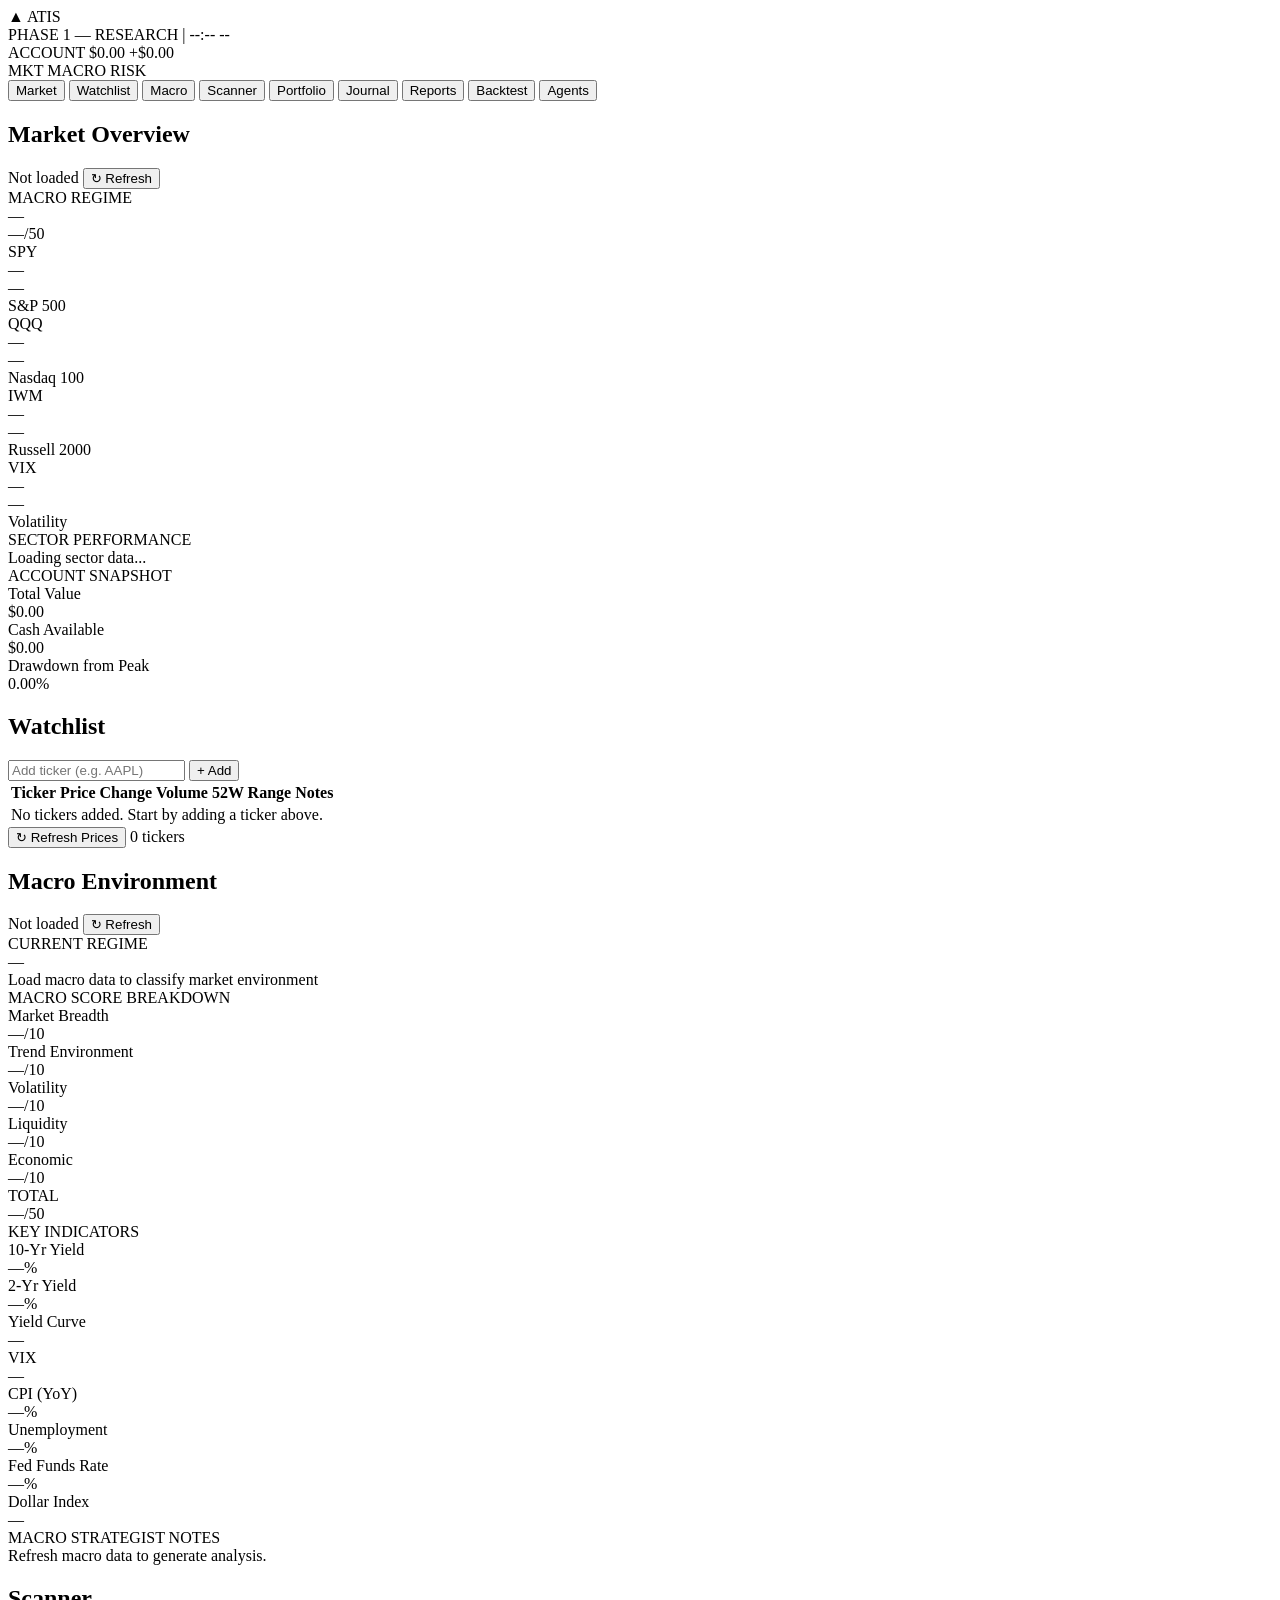
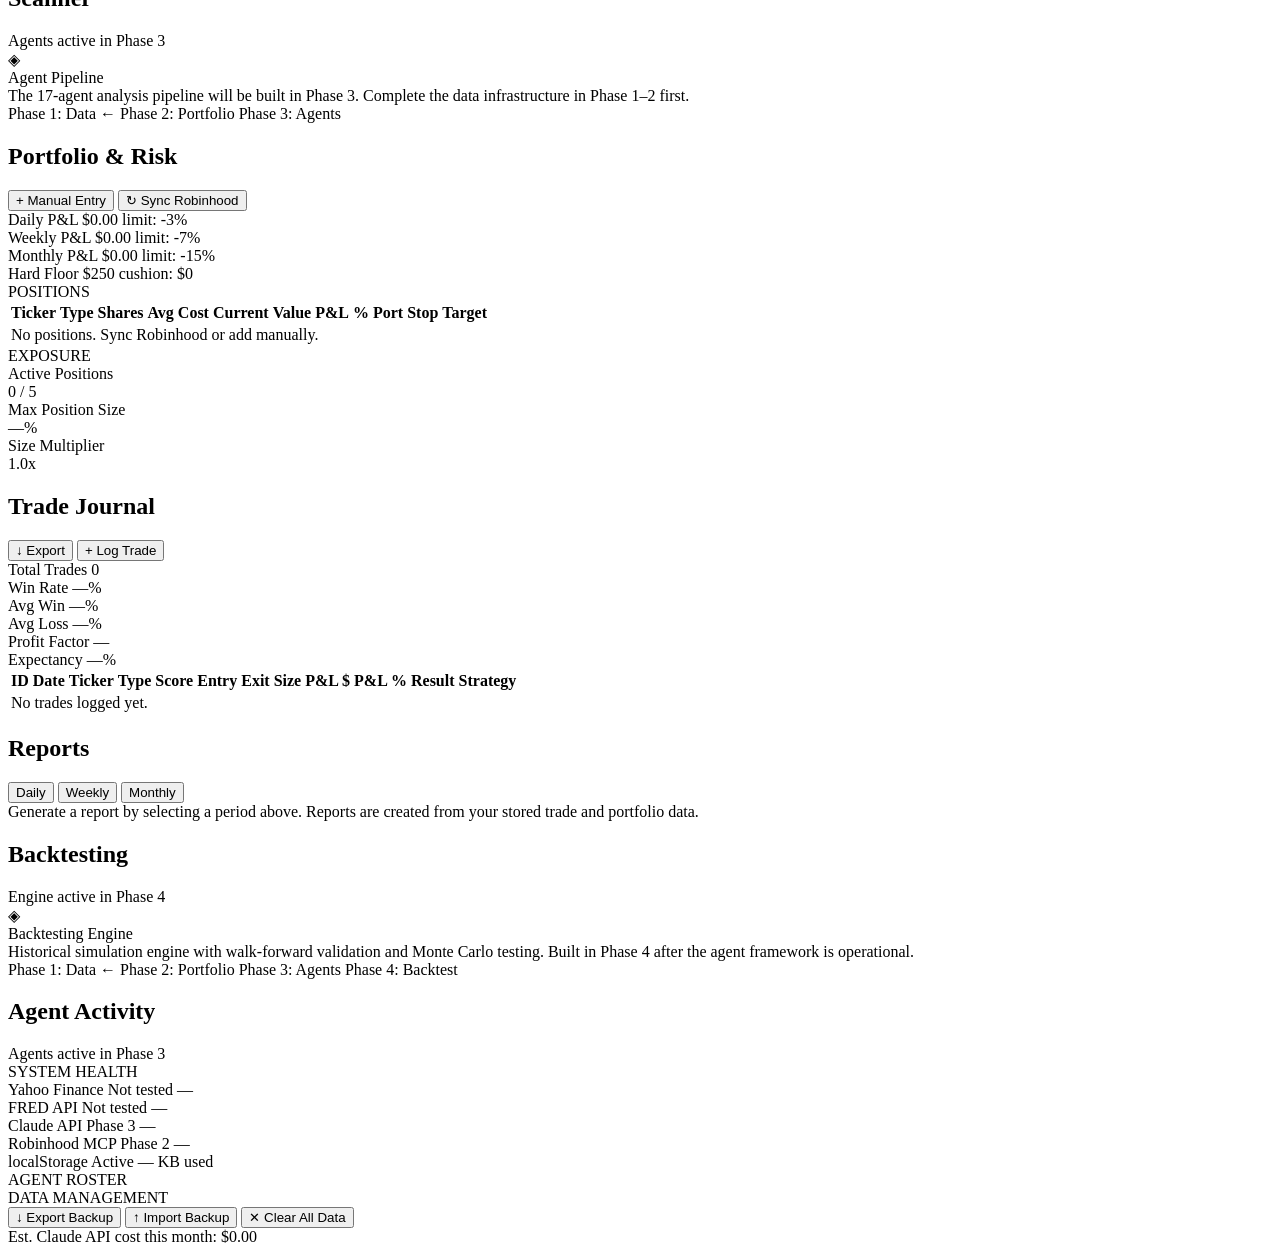
==== commit ee98efe9: "Update Index.html" ====
--- a/atis/Index.html
+++ b/atis/Index.html
@@ -663,2396 +663,3 @@
   <script src="js/app.js"></script>
 </body>
 </html>
-// app.js — Application entry point and tab router for ATIS
-
-const App = {
-
-  currentTab: 'market',
-
-  init() {
-    App.initTabs();
-    App.startClock();
-    App.initModules();
-    App.checkEmergencyState();
-    App.loadInitialTab();
-
-    console.log('%cATIS v1.0 — Phase 1 Research Dashboard', 'color:#00d4ff;font-weight:bold;font-size:14px');
-    console.log('%cAutonomous Trading Intelligence System', 'color:#7a8fb5');
-  },
-
-  initTabs() {
-    document.querySelectorAll('.nav-tab').forEach(tab => {
-      tab.addEventListener('click', () => {
-        const tabId = tab.dataset.tab;
-        App.switchTab(tabId);
-      });
-    });
-  },
-
-  switchTab(tabId) {
-    // Deactivate all
-    document.querySelectorAll('.nav-tab').forEach(t => t.classList.remove('active'));
-    document.querySelectorAll('.tab-panel').forEach(p => p.classList.remove('active'));
-
-    // Activate selected
-    const tab   = document.querySelector(`.nav-tab[data-tab="${tabId}"]`);
-    const panel = document.getElementById(`tab-${tabId}`);
-
-    if (tab) tab.classList.add('active');
-    if (panel) panel.classList.add('active');
-
-    App.currentTab = tabId;
-
-    // Update URL hash (enables bookmarking / back button)
-    history.replaceState(null, '', `#${tabId}`);
-
-    // Tab-specific refresh actions
-    switch (tabId) {
-      case 'market':
-        Dashboard.renderFromCache();
-        break;
-      case 'watchlist':
-        Watchlist.render();
-        break;
-      case 'macro':
-        Macro.renderFromCache();
-        break;
-      case 'portfolio':
-        Portfolio.render();
-        break;
-      case 'journal':
-        Journal.render();
-        break;
-      case 'reports':
-        // Re-render active report period
-        const activeReport = document.querySelector('.tab-sub[data-report].active');
-        if (activeReport) Reports.render(activeReport.dataset.report);
-        break;
-      case 'agents':
-        Agents.renderHealth();
-        Agents.updateCostEstimate();
-        break;
-    }
-  },
-
-  loadInitialTab() {
-    const hash = window.location.hash.replace('#', '');
-    const validTabs = ['market','watchlist','macro','scanner','portfolio','journal','reports','backtest','agents'];
-    App.switchTab(validTabs.includes(hash) ? hash : 'market');
-  },
-
-  startClock() {
-    const update = () => {
-      const now = new Date();
-      const timeStr = now.toLocaleTimeString('en-US', {
-        hour: '2-digit', minute: '2-digit', second: '2-digit', hour12: true
-      });
-      Utils.setText('systemTime', timeStr);
-    };
-    update();
-    setInterval(update, 1000);
-  },
-
-  checkEmergencyState() {
-    const portfolio  = Storage.getPortfolio();
-    const riskState  = Storage.getRiskState();
-
-    if (riskState.hardFloorBreached || portfolio.currentValue <= 250) {
-      Utils.show('emergencyBanner');
-      Utils.el('statusRisk').querySelector('.dot').className = 'dot dot--danger';
-    }
-  },
-
-  initModules() {
-    // Initialize all tab modules
-    Dashboard.init();
-    Watchlist.init();
-    Macro.init();
-    Portfolio.init();
-    Journal.init();
-    Reports.init();
-    Agents.init();
-
-    // Modules not yet active in Phase 1 (scanner, backtest) need no init
-  },
-
-  // Periodic background checks (every 5 minutes)
-  startBackgroundTasks() {
-    setInterval(() => {
-      // Update storage size display if on agents tab
-      if (App.currentTab === 'agents') {
-        Utils.setText('healthStorageSize', `${Utils.getStorageSizeKB()} KB used`);
-      }
-
-      // Run storage cleanup
-      Storage.cleanup();
-
-      // Check emergency state
-      App.checkEmergencyState();
-    }, 5 * 60 * 1000);
-  }
-};
-
-// Boot when DOM is ready
-document.addEventListener('DOMContentLoaded', () => {
-  App.init();
-  App.startBackgroundTasks();
-});
-
-// Handle browser back/forward navigation
-window.addEventListener('popstate', () => {
-  const hash = window.location.hash.replace('#', '');
-  if (hash) App.switchTab(hash);
-});
-// utils.js — Shared utilities for ATIS
-
-const Utils = {
-
-  // --- FORMATTERS ---
-
-  formatCurrency(value, decimals = 2) {
-    if (value == null || isNaN(value)) return '$0.00';
-    const abs = Math.abs(value);
-    const formatted = abs.toFixed(decimals).replace(/\B(?=(\d{3})+(?!\d))/g, ',');
-    return (value < 0 ? '-$' : '$') + formatted;
-  },
-
-  formatPercent(value, decimals = 2, showPlus = true) {
-    if (value == null || isNaN(value)) return '—%';
-    const sign = value > 0 && showPlus ? '+' : '';
-    return `${sign}${parseFloat(value).toFixed(decimals)}%`;
-  },
-
-  formatPnL(value) {
-    if (value == null || isNaN(value)) return { text: '$0.00', cls: '' };
-    return {
-      text: (value >= 0 ? '+' : '') + Utils.formatCurrency(value),
-      cls: value >= 0 ? 'positive' : 'negative'
-    };
-  },
-
-  formatChange(value) {
-    if (value == null || isNaN(value)) return { text: '—%', cls: '' };
-    return {
-      text: Utils.formatPercent(value),
-      cls: value >= 0 ? 'positive' : 'negative'
-    };
-  },
-
-  formatTime(date) {
-    return new Date(date).toLocaleTimeString('en-US', {
-      hour: '2-digit', minute: '2-digit', hour12: true
-    });
-  },
-
-  formatDate(date) {
-    return new Date(date).toLocaleDateString('en-US', {
-      month: 'short', day: 'numeric', year: 'numeric'
-    });
-  },
-
-  formatDateShort(date) {
-    return new Date(date).toLocaleDateString('en-US', {
-      month: 'numeric', day: 'numeric'
-    });
-  },
-
-  formatVolume(value) {
-    if (!value) return '—';
-    if (value >= 1e9) return (value / 1e9).toFixed(1) + 'B';
-    if (value >= 1e6) return (value / 1e6).toFixed(1) + 'M';
-    if (value >= 1e3) return (value / 1e3).toFixed(0) + 'K';
-    return value.toString();
-  },
-
-  formatScore(score, max = 60) {
-    if (score == null) return '—';
-    return `${score}/${max}`;
-  },
-
-  // --- IDs ---
-
-  generateScanId() {
-    const existing = Storage.get(STORAGE_KEYS.SCAN_LOG) || [];
-    return `S-${String(existing.length + 1).padStart(3, '0')}`;
-  },
-
-  generateTradeId() {
-    const existing = Storage.get(STORAGE_KEYS.TRADE_LOG) || [];
-    return `T-${String(existing.length + 1).padStart(3, '0')}`;
-  },
-
-  generateId() {
-    return Date.now().toString(36) + Math.random().toString(36).slice(2, 6);
-  },
-
-  // --- MATH ---
-
-  clamp(value, min, max) {
-    return Math.max(min, Math.min(max, value));
-  },
-
-  round(value, decimals = 2) {
-    return Math.round(value * Math.pow(10, decimals)) / Math.pow(10, decimals);
-  },
-
-  pctChange(from, to) {
-    if (!from || from === 0) return 0;
-    return ((to - from) / Math.abs(from)) * 100;
-  },
-
-  // --- DOM ---
-
-  el(id) {
-    return document.getElementById(id);
-  },
-
-  setText(id, text) {
-    const el = document.getElementById(id);
-    if (el) el.textContent = text;
-  },
-
-  setHTML(id, html) {
-    const el = document.getElementById(id);
-    if (el) el.innerHTML = html;
-  },
-
-  addClass(id, cls) {
-    const el = document.getElementById(id);
-    if (el) el.classList.add(cls);
-  },
-
-  removeClass(id, cls) {
-    const el = document.getElementById(id);
-    if (el) el.classList.remove(cls);
-  },
-
-  setClass(id, cls, condition) {
-    const el = document.getElementById(id);
-    if (!el) return;
-    if (condition) el.classList.add(cls);
-    else el.classList.remove(cls);
-  },
-
-  setStyle(id, prop, value) {
-    const el = document.getElementById(id);
-    if (el) el.style[prop] = value;
-  },
-
-  show(id) {
-    const el = document.getElementById(id);
-    if (el) el.style.display = '';
-  },
-
-  hide(id) {
-    const el = document.getElementById(id);
-    if (el) el.style.display = 'none';
-  },
-
-  // --- TOAST ---
-
-  toast(message, type = 'info', duration = 3000) {
-    const toast = document.getElementById('toast');
-    if (!toast) return;
-    toast.textContent = message;
-    toast.className = `toast ${type}`;
-    toast.style.display = 'block';
-    clearTimeout(Utils._toastTimer);
-    Utils._toastTimer = setTimeout(() => {
-      toast.style.display = 'none';
-    }, duration);
-  },
-
-  // --- DATA HELPERS ---
-
-  isStale(timestamp, maxAgeMs = 60 * 60 * 1000) {
-    if (!timestamp) return true;
-    return Date.now() - timestamp > maxAgeMs;
-  },
-
-  freshness(timestamp) {
-    if (!timestamp) return 'Never loaded';
-    const diff = Date.now() - timestamp;
-    if (diff < 60000) return 'Just now';
-    if (diff < 3600000) return `${Math.floor(diff / 60000)}m ago`;
-    if (diff < 86400000) return `${Math.floor(diff / 3600000)}h ago`;
-    return Utils.formatDate(timestamp);
-  },
-
-  // --- SCORE CLASSIFICATION ---
-
-  scoreLabel(score) {
-    if (score >= 50) return { text: 'HIGH CONVICTION', cls: 'positive' };
-    if (score >= 42) return { text: 'QUALIFIED', cls: '' };
-    if (score >= 35) return { text: 'MONITOR', cls: '' };
-    return { text: 'REJECT', cls: 'negative' };
-  },
-
-  regimeClass(regime) {
-    if (!regime) return '';
-    const r = regime.toLowerCase();
-    if (r.includes('on')) return 'risk-on';
-    if (r.includes('off')) return 'risk-off';
-    return 'neutral';
-  },
-
-  // --- STORAGE SIZE ---
-
-  getStorageSizeKB() {
-    let total = 0;
-    for (let key of Object.keys(localStorage)) {
-      if (key.startsWith('atis_')) {
-        total += localStorage.getItem(key).length;
-      }
-    }
-    return Math.round(total / 1024);
-  },
-
-  // --- SECTOR MAP ---
-
-  SECTORS: {
-    XLK: 'Technology',
-    XLF: 'Financials',
-    XLE: 'Energy',
-    XLV: 'Healthcare',
-    XLI: 'Industrials',
-    XLY: 'Consumer Disc.',
-    XLP: 'Consumer Staples',
-    XLU: 'Utilities',
-    XLRE: 'Real Estate',
-    XLB: 'Materials',
-    XLC: 'Comm. Services',
-  },
-
-  SECTOR_ETFS: ['XLK','XLF','XLE','XLV','XLI','XLY','XLP','XLU','XLRE','XLB','XLC'],
-  INDEX_TICKERS: ['SPY','QQQ','IWM','^VIX'],
-};
-// storage.js — localStorage interface for ATIS
-
-const STORAGE_KEYS = {
-  PORTFOLIO:          'atis_portfolio',
-  RISK_STATE:         'atis_riskState',
-  SYSTEM_HEALTH:      'atis_systemHealth',
-  USER_PREFS:         'atis_userPrefs',
-  TRADE_LOG:          'atis_tradeLog',
-  SCAN_LOG:           'atis_scanLog',
-  STRATEGY_PERF:      'atis_strategyPerformance',
-  WATCHLIST:          'atis_watchlist',
-  API_COST:           'atis_apiCost',
-
-  MARKET_DATA:        (ticker, date) => `atis_market_${ticker}_${date}`,
-  OPTIONS_CHAIN:      (ticker, date) => `atis_options_${ticker}_${date}`,
-  MACRO_STATE:        (date) => `atis_macro_${date}`,
-  AGENT_DECISIONS:    (scanId) => `atis_agents_${scanId}`,
-  BACKTEST_RESULTS:   (name) => `atis_backtest_${encodeURIComponent(name)}`,
-};
-
-const Storage = {
-
-  get(key) {
-    try {
-      const item = localStorage.getItem(key);
-      return item ? JSON.parse(item) : null;
-    } catch {
-      return null;
-    }
-  },
-
-  set(key, value) {
-    try {
-      localStorage.setItem(key, JSON.stringify(value));
-      return true;
-    } catch (e) {
-      if (e.name === 'QuotaExceededError') {
-        console.warn('localStorage quota exceeded — running cleanup');
-        Storage.cleanup();
-        try {
-          localStorage.setItem(key, JSON.stringify(value));
-          return true;
-        } catch {
-          Utils.toast('Storage full. Export and clear old data.', 'error');
-          return false;
-        }
-      }
-      return false;
-    }
-  },
-
-  delete(key) {
-    try {
-      localStorage.removeItem(key);
-      return true;
-    } catch {
-      return false;
-    }
-  },
-
-  // Remove market/options/macro data older than 30 days
-  cleanup() {
-    const cutoff = Date.now() - (30 * 24 * 60 * 60 * 1000);
-    const toDelete = [];
-    for (let key of Object.keys(localStorage)) {
-      if (!key.startsWith('atis_')) continue;
-      if (
-        key.startsWith('atis_market_') ||
-        key.startsWith('atis_options_') ||
-        key.startsWith('atis_macro_')
-      ) {
-        const data = Storage.get(key);
-        if (data && data.timestamp && data.timestamp < cutoff) {
-          toDelete.push(key);
-        }
-      }
-    }
-    toDelete.forEach(k => localStorage.removeItem(k));
-    if (toDelete.length > 0) {
-      console.log(`Storage cleanup: removed ${toDelete.length} stale entries`);
-    }
-  },
-
-  // Export all ATIS data to a JSON file
-  export() {
-    const backup = {};
-    for (let key of Object.keys(localStorage)) {
-      if (key.startsWith('atis_')) {
-        backup[key] = Storage.get(key);
-      }
-    }
-    backup._exportDate = new Date().toISOString();
-    backup._version = '1.0';
-
-    const blob = new Blob([JSON.stringify(backup, null, 2)], { type: 'application/json' });
-    const url = URL.createObjectURL(blob);
-    const a = document.createElement('a');
-    a.href = url;
-    a.download = `atis_backup_${new Date().toISOString().split('T')[0]}.json`;
-    document.body.appendChild(a);
-    a.click();
-    document.body.removeChild(a);
-    URL.revokeObjectURL(url);
-    Utils.toast('Backup exported successfully.', 'success');
-  },
-
-  // Import from a backup JSON file
-  import(file) {
-    return new Promise((resolve, reject) => {
-      const reader = new FileReader();
-      reader.onload = (e) => {
-        try {
-          const backup = JSON.parse(e.target.result);
-          if (!backup._version) throw new Error('Invalid backup file');
-
-          let count = 0;
-          for (let [key, value] of Object.entries(backup)) {
-            if (key.startsWith('atis_')) {
-              localStorage.setItem(key, JSON.stringify(value));
-              count++;
-            }
-          }
-          Utils.toast(`Imported ${count} records. Reloading...`, 'success');
-          setTimeout(() => location.reload(), 1500);
-          resolve(count);
-        } catch (err) {
-          Utils.toast('Import failed: invalid backup file.', 'error');
-          reject(err);
-        }
-      };
-      reader.onerror = () => reject(new Error('File read failed'));
-      reader.readAsText(file);
-    });
-  },
-
-  // Clear all ATIS data (requires confirmation)
-  clearAll() {
-    const toDelete = [];
-    for (let key of Object.keys(localStorage)) {
-      if (key.startsWith('atis_')) toDelete.push(key);
-    }
-    toDelete.forEach(k => localStorage.removeItem(k));
-    return toDelete.length;
-  },
-
-  // --- PORTFOLIO ---
-
-  getPortfolio() {
-    return Storage.get(STORAGE_KEYS.PORTFOLIO) || Storage.defaultPortfolio();
-  },
-
-  savePortfolio(portfolio) {
-    portfolio.lastUpdated = Date.now();
-    return Storage.set(STORAGE_KEYS.PORTFOLIO, portfolio);
-  },
-
-  defaultPortfolio() {
-    return {
-      currentValue: 500.00,
-      startingCapital: 500.00,
-      peakValue: 500.00,
-      cashAvailable: 500.00,
-      positions: [],
-      exposure: {
-        totalInvested: 0,
-        cashPercent: 100,
-        sectors: {},
-        correlationGroups: []
-      },
-      lastUpdated: null,
-      source: 'manual'
-    };
-  },
-
-  // --- RISK STATE ---
-
-  getRiskState() {
-    return Storage.get(STORAGE_KEYS.RISK_STATE) || Storage.defaultRiskState();
-  },
-
-  saveRiskState(state) {
-    state.lastUpdated = Date.now();
-    return Storage.set(STORAGE_KEYS.RISK_STATE, state);
-  },
-
-  defaultRiskState() {
-    return {
-      dailyPL: 0,
-      weeklyPL: 0,
-      monthlyPL: 0,
-      dailyPLPercent: 0,
-      weeklyPLPercent: 0,
-      monthlyPLPercent: 0,
-      drawdownFromPeak: 0,
-      drawdownDollar: 0,
-      dailyLimitHit: false,
-      weeklyLimitHit: false,
-      monthlyLimitHit: false,
-      hardFloorBreached: false,
-      positionSizeMultiplier: 1.0,
-      lastUpdated: null
-    };
-  },
-
-  // --- TRADE LOG ---
-
-  getTradeLog() {
-    return Storage.get(STORAGE_KEYS.TRADE_LOG) || [];
-  },
-
-  addTrade(trade) {
-    const log = Storage.getTradeLog();
-    log.unshift(trade); // newest first
-    return Storage.set(STORAGE_KEYS.TRADE_LOG, log);
-  },
-
-  updateTrade(tradeId, updates) {
-    const log = Storage.getTradeLog();
-    const idx = log.findIndex(t => t.tradeId === tradeId);
-    if (idx === -1) return false;
-    log[idx] = { ...log[idx], ...updates };
-    return Storage.set(STORAGE_KEYS.TRADE_LOG, log);
-  },
-
-  // --- WATCHLIST ---
-
-  getWatchlist() {
-    return Storage.get(STORAGE_KEYS.WATCHLIST) || ['SPY','QQQ','AAPL','MSFT','NVDA'];
-  },
-
-  saveWatchlist(list) {
-    return Storage.set(STORAGE_KEYS.WATCHLIST, list);
-  },
-
-  addToWatchlist(ticker) {
-    const list = Storage.getWatchlist();
-    const clean = ticker.trim().toUpperCase();
-    if (!clean || list.includes(clean)) return false;
-    list.push(clean);
-    return Storage.set(STORAGE_KEYS.WATCHLIST, list);
-  },
-
-  removeFromWatchlist(ticker) {
-    const list = Storage.getWatchlist();
-    const updated = list.filter(t => t !== ticker);
-    return Storage.set(STORAGE_KEYS.WATCHLIST, updated);
-  },
-
-  // --- MARKET DATA CACHE ---
-
-  getCachedMarketData(ticker) {
-    const today = new Date().toISOString().split('T')[0];
-    return Storage.get(STORAGE_KEYS.MARKET_DATA(ticker, today));
-  },
-
-  cacheMarketData(ticker, data) {
-    const today = new Date().toISOString().split('T')[0];
-    return Storage.set(STORAGE_KEYS.MARKET_DATA(ticker, today), {
-      ...data,
-      ticker,
-      timestamp: Date.now()
-    });
-  },
-
-  // --- MACRO STATE ---
-
-  getCachedMacroState() {
-    const today = new Date().toISOString().split('T')[0];
-    return Storage.get(STORAGE_KEYS.MACRO_STATE(today));
-  },
-
-  cacheMacroState(data) {
-    const today = new Date().toISOString().split('T')[0];
-    return Storage.set(STORAGE_KEYS.MACRO_STATE(today), {
-      ...data,
-      timestamp: Date.now()
-    });
-  },
-
-  // --- STRATEGY PERFORMANCE ---
-
-  getStrategyPerf() {
-    return Storage.get(STORAGE_KEYS.STRATEGY_PERF) || {};
-  },
-
-  updateStrategyPerf(strategyName, metrics) {
-    const perf = Storage.getStrategyPerf();
-    perf[strategyName] = { ...perf[strategyName], ...metrics, lastUpdated: Date.now() };
-    return Storage.set(STORAGE_KEYS.STRATEGY_PERF, perf);
-  },
-
-  // --- SYSTEM HEALTH ---
-
-  getSystemHealth() {
-    return Storage.get(STORAGE_KEYS.SYSTEM_HEALTH) || {};
-  },
-
-  updateHealth(service, status, detail = '') {
-    const health = Storage.getSystemHealth();
-    health[service] = { status, detail, timestamp: Date.now() };
-    return Storage.set(STORAGE_KEYS.SYSTEM_HEALTH, health);
-  },
-
-  // --- API COST TRACKER ---
-
-  getApiCost() {
-    return Storage.get(STORAGE_KEYS.API_COST) || { month: '', totalCalls: 0, estimatedCost: 0 };
-  },
-
-  recordApiCall(inputTokens = 800, outputTokens = 300) {
-    const costData = Storage.getApiCost();
-    const currentMonth = new Date().toISOString().slice(0, 7);
-
-    if (costData.month !== currentMonth) {
-      costData.month = currentMonth;
-      costData.totalCalls = 0;
-      costData.estimatedCost = 0;
-    }
-
-    // Claude Sonnet 4.6 pricing estimate
-    const inputCost  = (inputTokens  / 1000000) * 3.00;
-    const outputCost = (outputTokens / 1000000) * 15.00;
-    costData.totalCalls += 1;
-    costData.estimatedCost += (inputCost + outputCost);
-    Storage.set(STORAGE_KEYS.API_COST, costData);
-    return costData.estimatedCost;
-  },
-
-  // --- USER PREFS ---
-
-  getPrefs() {
-    return Storage.get(STORAGE_KEYS.USER_PREFS) || {
-      workerUrl: '',
-      theme: 'dark',
-      defaultPositionPct: 7.5,
-    };
-  },
-
-  savePrefs(prefs) {
-    return Storage.set(STORAGE_KEYS.USER_PREFS, prefs);
-  }
-};
-// risk.js — Risk Engine for ATIS
-
-const RiskEngine = {
-
-  LIMITS: {
-    DAILY_LOSS_PCT:    -3.0,
-    WEEKLY_LOSS_PCT:   -7.0,
-    MONTHLY_LOSS_PCT:  -15.0,
-    HARD_FLOOR:        250.00,
-    MAX_POSITION_PCT:  20.0,
-    DEFAULT_POS_PCT:   7.5,
-    MAX_SECTOR_PCT:    25.0,
-    MAX_CORRELATED:    3,
-    MAX_POSITIONS:     5,
-  },
-
-  // Check all drawdown limits — returns status and any triggered actions
-  checkLimits(portfolio, riskState) {
-    const value = portfolio.currentValue;
-    const result = {
-      action: 'NORMAL',
-      alerts: [],
-      positionSizeMultiplier: 1.0,
-      emergencyStop: false
-    };
-
-    // Hard floor check
-    if (value <= RiskEngine.LIMITS.HARD_FLOOR) {
-      result.action = 'EMERGENCY_STOP';
-      result.emergencyStop = true;
-      result.alerts.push({
-        level: 'CRITICAL',
-        message: `Hard floor reached. Account at ${Utils.formatCurrency(value)}. All trading halted.`
-      });
-      return result;
-    }
-
-    // Soft floor warning (within $25 of floor)
-    if (value <= RiskEngine.LIMITS.HARD_FLOOR + 25) {
-      result.alerts.push({
-        level: 'WARN',
-        message: `Account approaching hard floor. Only ${Utils.formatCurrency(value - RiskEngine.LIMITS.HARD_FLOOR)} cushion remaining.`
-      });
-    }
-
-    // Daily limit
-    if (riskState.dailyPLPercent <= RiskEngine.LIMITS.DAILY_LOSS_PCT) {
-      result.action = 'REDUCE_SIZE';
-      result.positionSizeMultiplier = 0.5;
-      result.alerts.push({
-        level: 'WARN',
-        message: `Daily loss limit hit (${Utils.formatPercent(riskState.dailyPLPercent)}). Position sizes halved.`
-      });
-    }
-
-    // Weekly limit
-    if (riskState.weeklyPLPercent <= RiskEngine.LIMITS.WEEKLY_LOSS_PCT) {
-      result.action = 'REDUCE_SIZE';
-      result.positionSizeMultiplier = 0.5;
-      result.alerts.push({
-        level: 'WARN',
-        message: `Weekly loss limit hit (${Utils.formatPercent(riskState.weeklyPLPercent)}). Risk review required.`
-      });
-    }
-
-    // Monthly limit
-    if (riskState.monthlyPLPercent <= RiskEngine.LIMITS.MONTHLY_LOSS_PCT) {
-      result.action = 'REDUCE_SIZE';
-      result.positionSizeMultiplier = 0.5;
-      result.alerts.push({
-        level: 'WARN',
-        message: `Monthly loss limit hit (${Utils.formatPercent(riskState.monthlyPLPercent)}). Evaluation required before new positions.`
-      });
-    }
-
-    return result;
-  },
-
-  // Calculate recommended position size in dollars
-  calculatePositionSize(portfolio, riskState, compositeScore = 45, macroRegime = 'Neutral') {
-    const accountValue = portfolio.currentValue;
-
-    // Reject if below hard floor
-    if (accountValue <= RiskEngine.LIMITS.HARD_FLOOR) return 0;
-
-    // Reject if score too low
-    if (compositeScore < 35) return 0;
-
-    // Base percent
-    let basePercent = RiskEngine.LIMITS.DEFAULT_POS_PCT / 100;
-
-    // Drawdown multiplier
-    let sizeMultiplier = riskState.positionSizeMultiplier || 1.0;
-
-    // Macro regime adjustment
-    if (macroRegime && macroRegime.toLowerCase().includes('off')) {
-      sizeMultiplier *= 0.75;
-    }
-
-    // Score adjustment
-    if (compositeScore >= 50) {
-      sizeMultiplier *= 1.1; // High conviction gets slight bump
-    } else if (compositeScore < 42) {
-      sizeMultiplier *= 0.8; // Below qualified threshold
-    }
-
-    let positionDollar = accountValue * basePercent * sizeMultiplier;
-
-    // Hard cap: 20% of current account value
-    const maxDollar = accountValue * (RiskEngine.LIMITS.MAX_POSITION_PCT / 100);
-    positionDollar = Math.min(positionDollar, maxDollar);
-
-    // Floor: don't recommend less than $10
-    if (positionDollar < 10) return 0;
-
-    return Utils.round(positionDollar, 2);
-  },
-
-  // Get position size as a percentage of portfolio
-  positionSizePct(positionDollar, portfolioValue) {
-    if (!portfolioValue || portfolioValue === 0) return 0;
-    return Utils.round((positionDollar / portfolioValue) * 100, 2);
-  },
-
-  // Calculate drawdown from peak
-  calcDrawdown(currentValue, peakValue) {
-    if (!peakValue || peakValue === 0) return { dollar: 0, percent: 0 };
-    const dollar = currentValue - peakValue;
-    const percent = ((currentValue - peakValue) / peakValue) * 100;
-    return {
-      dollar: Utils.round(dollar, 2),
-      percent: Utils.round(percent, 2)
-    };
-  },
-
-  // Update peak value if new high reached
-  updatePeak(portfolio) {
-    if (portfolio.currentValue > portfolio.peakValue) {
-      portfolio.peakValue = portfolio.currentValue;
-    }
-    return portfolio;
-  },
-
-  // Validate a proposed trade against all risk rules
-  validateTrade(proposed, portfolio, riskState) {
-    const errors = [];
-    const warnings = [];
-
-    const { ticker, positionDollar, sector } = proposed;
-    const accountValue = portfolio.currentValue;
-
-    // Hard floor
-    if (accountValue <= RiskEngine.LIMITS.HARD_FLOOR) {
-      errors.push('Hard floor breached. No new positions allowed.');
-    }
-
-    // Max positions
-    if (portfolio.positions.length >= RiskEngine.LIMITS.MAX_POSITIONS) {
-      errors.push(`Maximum positions reached (${RiskEngine.LIMITS.MAX_POSITIONS}).`);
-    }
-
-    // Position size
-    const positionPct = RiskEngine.positionSizePct(positionDollar, accountValue);
-    if (positionPct > RiskEngine.LIMITS.MAX_POSITION_PCT) {
-      errors.push(`Position size ${Utils.formatPercent(positionPct)} exceeds max ${RiskEngine.LIMITS.MAX_POSITION_PCT}%.`);
-    }
-
-    // Cash check
-    if (positionDollar > portfolio.cashAvailable) {
-      errors.push(`Insufficient cash. Need ${Utils.formatCurrency(positionDollar)}, have ${Utils.formatCurrency(portfolio.cashAvailable)}.`);
-    }
-
-    // Sector exposure
-    if (sector) {
-      const currentSectorPct = portfolio.exposure?.sectors?.[sector] || 0;
-      const newSectorPct = currentSectorPct + positionPct;
-      if (newSectorPct > RiskEngine.LIMITS.MAX_SECTOR_PCT) {
-        errors.push(`Sector exposure for ${sector} would reach ${Utils.formatPercent(newSectorPct)}, exceeding ${RiskEngine.LIMITS.MAX_SECTOR_PCT}% limit.`);
-      } else if (newSectorPct > RiskEngine.LIMITS.MAX_SECTOR_PCT * 0.8) {
-        warnings.push(`Sector exposure for ${sector} approaching limit (${Utils.formatPercent(newSectorPct)}).`);
-      }
-    }
-
-    // Daily loss limit
-    if (riskState.dailyLimitHit) {
-      warnings.push('Daily loss limit hit. Position sizing reduced by 50%.');
-    }
-
-    return {
-      approved: errors.length === 0,
-      errors,
-      warnings
-    };
-  },
-
-  // Recalculate P&L for portfolio from trade log
-  recalculatePnL(tradeLog, portfolio) {
-    const today = new Date().toDateString();
-    const weekAgo = new Date(Date.now() - 7 * 24 * 60 * 60 * 1000);
-    const monthAgo = new Date(Date.now() - 30 * 24 * 60 * 60 * 1000);
-
-    let dailyPL = 0, weeklyPL = 0, monthlyPL = 0;
-
-    for (const trade of tradeLog) {
-      if (trade.status !== 'closed' || !trade.dollarGL) continue;
-      const tradeDate = new Date(trade.date);
-
-      if (tradeDate.toDateString() === today) dailyPL += trade.dollarGL;
-      if (tradeDate >= weekAgo) weeklyPL += trade.dollarGL;
-      if (tradeDate >= monthAgo) monthlyPL += trade.dollarGL;
-    }
-
-    const accountValue = portfolio.currentValue;
-
-    return {
-      dailyPL: Utils.round(dailyPL, 2),
-      weeklyPL: Utils.round(weeklyPL, 2),
-      monthlyPL: Utils.round(monthlyPL, 2),
-      dailyPLPercent: accountValue ? Utils.round((dailyPL / accountValue) * 100, 2) : 0,
-      weeklyPLPercent: accountValue ? Utils.round((weeklyPL / accountValue) * 100, 2) : 0,
-      monthlyPLPercent: accountValue ? Utils.round((monthlyPL / accountValue) * 100, 2) : 0,
-      dailyLimitHit: accountValue ? (dailyPL / accountValue) * 100 <= RiskEngine.LIMITS.DAILY_LOSS_PCT : false,
-      weeklyLimitHit: accountValue ? (weeklyPL / accountValue) * 100 <= RiskEngine.LIMITS.WEEKLY_LOSS_PCT : false,
-      monthlyLimitHit: accountValue ? (monthlyPL / accountValue) * 100 <= RiskEngine.LIMITS.MONTHLY_LOSS_PCT : false,
-      hardFloorBreached: accountValue <= RiskEngine.LIMITS.HARD_FLOOR,
-      positionSizeMultiplier: (
-        (accountValue ? (dailyPL / accountValue) * 100 <= RiskEngine.LIMITS.DAILY_LOSS_PCT : false) ||
-        (accountValue ? (weeklyPL / accountValue) * 100 <= RiskEngine.LIMITS.WEEKLY_LOSS_PCT : false) ||
-        (accountValue ? (monthlyPL / accountValue) * 100 <= RiskEngine.LIMITS.MONTHLY_LOSS_PCT : false)
-      ) ? 0.5 : 1.0
-    };
-  },
-
-  // Get dot class for a given P&L percent and limit
-  getPnLDotClass(pctValue, limitPct) {
-    if (pctValue <= limitPct) return 'dot--danger';
-    if (pctValue <= limitPct * 0.5) return 'dot--warn';
-    return 'dot--ok';
-  },
-
-  // Get floor dot class
-  getFloorDotClass(currentValue) {
-    const cushion = currentValue - RiskEngine.LIMITS.HARD_FLOOR;
-    if (cushion <= 0) return 'dot--danger';
-    if (cushion <= 50) return 'dot--warn';
-    return 'dot--ok';
-  },
-
-  // Generate the system-level position size guidance text
-  positionSizeGuidance(portfolio, riskState, macroRegime) {
-    const accountValue = portfolio.currentValue;
-    const multiplier = riskState.positionSizeMultiplier || 1.0;
-
-    const low  = Utils.round(accountValue * 0.05 * multiplier, 2);
-    const high = Utils.round(accountValue * 0.10 * multiplier, 2);
-    const max  = Utils.round(accountValue * 0.20, 2);
-
-    return {
-      low,
-      high,
-      max,
-      multiplier,
-      reduced: multiplier < 1.0,
-      rangeText: `${Utils.formatCurrency(low)} – ${Utils.formatCurrency(high)}`,
-      maxText: `${Utils.formatCurrency(max)} absolute max`
-    };
-  }
-};
-// indicators.js — Technical indicator calculations
-
-const Indicators = {
-
-  // Simple Moving Average
-  sma(closes, period) {
-    if (!closes || closes.length < period) return null;
-    const slice = closes.slice(-period);
-    return Utils.round(slice.reduce((a, b) => a + b, 0) / period, 4);
-  },
-
-  // Exponential Moving Average
-  ema(closes, period) {
-    if (!closes || closes.length < period) return null;
-    const k = 2 / (period + 1);
-    let ema = closes.slice(0, period).reduce((a, b) => a + b, 0) / period;
-    for (let i = period; i < closes.length; i++) {
-      ema = closes[i] * k + ema * (1 - k);
-    }
-    return Utils.round(ema, 4);
-  },
-
-  // RSI (14-period default)
-  rsi(closes, period = 14) {
-    if (!closes || closes.length < period + 1) return null;
-
-    let gains = 0, losses = 0;
-    for (let i = closes.length - period; i < closes.length; i++) {
-      const diff = closes[i] - closes[i - 1];
-      if (diff > 0) gains += diff;
-      else losses += Math.abs(diff);
-    }
-
-    const avgGain = gains / period;
-    const avgLoss = losses / period;
-
-    if (avgLoss === 0) return 100;
-    const rs = avgGain / avgLoss;
-    return Utils.round(100 - (100 / (1 + rs)), 2);
-  },
-
-  // MACD (12, 26, 9)
-  macd(closes) {
-    if (!closes || closes.length < 26) return null;
-
-    const ema12 = Indicators.ema(closes, 12);
-    const ema26 = Indicators.ema(closes, 26);
-    if (!ema12 || !ema26) return null;
-
-    const macdLine = Utils.round(ema12 - ema26, 4);
-
-    // Signal line: 9-period EMA of MACD values
-    // Simplified: use the last 9 MACD values
-    const macdValues = [];
-    for (let i = 26; i <= closes.length; i++) {
-      const e12 = Indicators.ema(closes.slice(0, i), 12);
-      const e26 = Indicators.ema(closes.slice(0, i), 26);
-      if (e12 && e26) macdValues.push(e12 - e26);
-    }
-
-    const signalLine = macdValues.length >= 9
-      ? Utils.round(Indicators.ema(macdValues, 9), 4)
-      : macdLine;
-
-    const histogram = Utils.round(macdLine - signalLine, 4);
-
-    return {
-      macd: macdLine,
-      signal: signalLine,
-      histogram,
-      bullish: macdLine > signalLine,
-      crossover: histogram > 0 && (macdValues[macdValues.length - 2] || 0) <= 0
-    };
-  },
-
-  // Bollinger Bands (20-period, 2 std dev)
-  bollingerBands(closes, period = 20, stdDevMultiplier = 2) {
-    if (!closes || closes.length < period) return null;
-
-    const slice = closes.slice(-period);
-    const mean = slice.reduce((a, b) => a + b, 0) / period;
-    const variance = slice.reduce((a, b) => a + Math.pow(b - mean, 2), 0) / period;
-    const stdDev = Math.sqrt(variance);
-
-    return {
-      upper: Utils.round(mean + stdDevMultiplier * stdDev, 4),
-      middle: Utils.round(mean, 4),
-      lower: Utils.round(mean - stdDevMultiplier * stdDev, 4),
-      bandwidth: Utils.round((stdDevMultiplier * 2 * stdDev) / mean * 100, 2)
-    };
-  },
-
-  // ATR (14-period) — requires high/low/close arrays
-  atr(highs, lows, closes, period = 14) {
-    if (!highs || highs.length < period + 1) return null;
-
-    const trs = [];
-    for (let i = 1; i < highs.length; i++) {
-      const tr = Math.max(
-        highs[i] - lows[i],
-        Math.abs(highs[i] - closes[i - 1]),
-        Math.abs(lows[i] - closes[i - 1])
-      );
-      trs.push(tr);
-    }
-
-    const slice = trs.slice(-period);
-    return Utils.round(slice.reduce((a, b) => a + b, 0) / period, 4);
-  },
-
-  // Calculate all indicators from a price history object
-  // Expects: { closes: [], highs: [], lows: [], volumes: [] }
-  calculate(priceHistory) {
-    const { closes, highs, lows, volumes } = priceHistory;
-    if (!closes || closes.length < 14) return null;
-
-    const currentPrice = closes[closes.length - 1];
-    const prevPrice = closes[closes.length - 2] || currentPrice;
-
-    const ma20  = Indicators.sma(closes, 20);
-    const ma50  = Indicators.sma(closes, 50);
-    const ma200 = Indicators.sma(closes, 200);
-    const ema12 = Indicators.ema(closes, 12);
-    const ema26 = Indicators.ema(closes, 26);
-    const rsi14 = Indicators.rsi(closes, 14);
-    const macdData = closes.length >= 26 ? Indicators.macd(closes) : null;
-    const bb = closes.length >= 20 ? Indicators.bollingerBands(closes) : null;
-    const atr14 = (highs && lows && closes.length >= 15)
-      ? Indicators.atr(highs, lows, closes, 14)
-      : null;
-
-    // Volume analysis
-    const avgVolume20 = volumes && volumes.length >= 20
-      ? Indicators.sma(volumes, 20)
-      : null;
-    const currentVolume = volumes ? volumes[volumes.length - 1] : null;
-    const volumeRatio = avgVolume20 && currentVolume
-      ? Utils.round(currentVolume / avgVolume20, 2)
-      : null;
-
-    // Trend analysis
-    const aboveMa20  = ma20  ? currentPrice > ma20  : null;
-    const aboveMa50  = ma50  ? currentPrice > ma50  : null;
-    const aboveMa200 = ma200 ? currentPrice > ma200 : null;
-
-    // Trend score (0-4 based on MA alignment)
-    let trendStrength = 0;
-    if (aboveMa20)  trendStrength++;
-    if (aboveMa50)  trendStrength++;
-    if (aboveMa200) trendStrength++;
-    if (ma20 && ma50 && ma20 > ma50) trendStrength++; // Short MA above long MA
-
-    // RSI classification
-    let rsiSignal = 'neutral';
-    if (rsi14 !== null) {
-      if (rsi14 >= 70) rsiSignal = 'overbought';
-      else if (rsi14 >= 55) rsiSignal = 'bullish';
-      else if (rsi14 <= 30) rsiSignal = 'oversold';
-      else if (rsi14 <= 45) rsiSignal = 'bearish';
-    }
-
-    // Technical score (0-10 contribution to composite score)
-    let techScore = 0;
-    techScore += trendStrength * 2;           // 0-8 from trend
-    if (rsiSignal === 'bullish') techScore += 1;
-    if (rsiSignal === 'overbought') techScore -= 1;
-    if (macdData?.bullish) techScore += 1;
-    if (volumeRatio && volumeRatio > 1.5) techScore += 1;
-    techScore = Utils.clamp(Math.round(techScore), 0, 10);
-
-    return {
-      currentPrice,
-      prevPrice,
-      change: Utils.round(currentPrice - prevPrice, 4),
-      changePct: Utils.round(((currentPrice - prevPrice) / prevPrice) * 100, 2),
-
-      ma20, ma50, ma200,
-      ema12, ema26,
-      rsi: rsi14,
-      rsiSignal,
-      macd: macdData,
-      bb,
-      atr: atr14,
-
-      volume: currentVolume,
-      avgVolume20,
-      volumeRatio,
-      highVolume: volumeRatio ? volumeRatio > 1.5 : null,
-
-      aboveMa20, aboveMa50, aboveMa200,
-      trendStrength, // 0-4
-      techScore,     // 0-10
-
-      // Key levels
-      support: bb ? bb.lower : (ma200 || null),
-      resistance: bb ? bb.upper : null,
-
-      // Stop loss suggestion: 1 ATR below entry or below last support MA
-      suggestedStop: atr14
-        ? Utils.round(currentPrice - (atr14 * 2), 2)
-        : (ma50 ? Utils.round(ma50 * 0.97, 2) : null),
-    };
-  },
-
-  // Classify a 52-week position
-  weekPositionLabel(price, week52Low, week52High) {
-    if (!week52Low || !week52High) return '—';
-    const range = week52High - week52Low;
-    const position = ((price - week52Low) / range) * 100;
-    if (position >= 90) return '52W High';
-    if (position >= 70) return 'Upper Range';
-    if (position <= 10) return '52W Low';
-    if (position <= 30) return 'Lower Range';
-    return 'Mid Range';
-  },
-
-  // Volume signal label
-  volumeLabel(ratio) {
-    if (!ratio) return '—';
-    if (ratio >= 2.0) return 'Very High';
-    if (ratio >= 1.5) return 'High';
-    if (ratio >= 0.8) return 'Normal';
-    return 'Low';
-  }
-};
-// options.js — Black-Scholes Options Calculator
-
-const Options = {
-
-  // Standard normal CDF approximation
-  normCDF(x) {
-    const a1 =  0.254829592;
-    const a2 = -0.284496736;
-    const a3 =  1.421413741;
-    const a4 = -1.453152027;
-    const a5 =  1.061405429;
-    const p  =  0.3275911;
-
-    const sign = x < 0 ? -1 : 1;
-    x = Math.abs(x) / Math.sqrt(2);
-    const t = 1 / (1 + p * x);
-    const y = 1 - (((((a5 * t + a4) * t) + a3) * t + a2) * t + a1) * t * Math.exp(-x * x);
-    return 0.5 * (1 + sign * y);
-  },
-
-  // Standard normal PDF
-  normPDF(x) {
-    return Math.exp(-0.5 * x * x) / Math.sqrt(2 * Math.PI);
-  },
-
-  // Black-Scholes pricing and Greeks
-  // S = current price, K = strike, T = time to expiry (years),
-  // r = risk-free rate, sigma = implied volatility (decimal)
-  blackScholes(S, K, T, r, sigma, type = 'call') {
-    if (!S || !K || !T || !sigma || T <= 0 || sigma <= 0) return null;
-
-    const sqrtT = Math.sqrt(T);
-    const d1 = (Math.log(S / K) + (r + 0.5 * sigma * sigma) * T) / (sigma * sqrtT);
-    const d2 = d1 - sigma * sqrtT;
-
-    let price, delta, gamma, theta, vega, rho;
-
-    gamma = Options.normPDF(d1) / (S * sigma * sqrtT);
-    vega  = S * Options.normPDF(d1) * sqrtT / 100; // Per 1% move in IV
-
-    if (type === 'call') {
-      price = S * Options.normCDF(d1) - K * Math.exp(-r * T) * Options.normCDF(d2);
-      delta = Options.normCDF(d1);
-      theta = (-(S * Options.normPDF(d1) * sigma) / (2 * sqrtT)
-              - r * K * Math.exp(-r * T) * Options.normCDF(d2)) / 365;
-      rho   = K * T * Math.exp(-r * T) * Options.normCDF(d2) / 100;
-    } else {
-      price = K * Math.exp(-r * T) * Options.normCDF(-d2) - S * Options.normCDF(-d1);
-      delta = Options.normCDF(d1) - 1;
-      theta = (-(S * Options.normPDF(d1) * sigma) / (2 * sqrtT)
-              + r * K * Math.exp(-r * T) * Options.normCDF(-d2)) / 365;
-      rho   = -K * T * Math.exp(-r * T) * Options.normCDF(-d2) / 100;
-    }
-
-    return {
-      price:    Utils.round(price, 4),
-      delta:    Utils.round(delta, 4),
-      gamma:    Utils.round(gamma, 6),
-      theta:    Utils.round(theta, 4),
-      vega:     Utils.round(vega, 4),
-      rho:      Utils.round(rho, 4),
-      d1:       Utils.round(d1, 4),
-      d2:       Utils.round(d2, 4),
-    };
-  },
-
-  // Estimate days to expiry from expiration date string (YYYY-MM-DD)
-  daysToExpiry(expiryDate) {
-    const now = new Date();
-    const expiry = new Date(expiryDate);
-    return Math.max(0, Math.ceil((expiry - now) / (1000 * 60 * 60 * 24)));
-  },
-
-  // Full options evaluation for a setup
-  evaluate(params) {
-    const {
-      underlying,    // current stock price
-      strike,        // strike price
-      expiry,        // expiration date string
-      type,          // 'call' or 'put'
-      premium,       // current ask price (cost per share)
-      contracts,     // number of contracts
-      openInterest,  // open interest
-      bidAskSpread,  // as a decimal (e.g. 0.03 = 3%)
-      iv,            // implied volatility as decimal (e.g. 0.30 = 30%)
-    } = params;
-
-    const daysToExp = Options.daysToExpiry(expiry);
-    const T = daysToExp / 365;
-    const r = 0.05; // approximate risk-free rate
-
-    const greeks = Options.blackScholes(underlying, strike, T, r, iv, type);
-
-    if (!greeks) return null;
-
-    const costPerShare = premium;
-    const totalCost = Utils.round(costPerShare * 100 * contracts, 2);
-
-    // Breakeven
-    const breakeven = type === 'call'
-      ? Utils.round(strike + costPerShare, 2)
-      : Utils.round(strike - costPerShare, 2);
-
-    // Max loss = premium paid
-    const maxLoss = totalCost;
-
-    // For long options, max gain is theoretically unlimited (calls) 
-    // or strike - premium (puts if stock goes to 0)
-    const maxGainNote = type === 'call'
-      ? 'Unlimited (theoretically)'
-      : Utils.formatCurrency((strike - costPerShare) * 100 * contracts);
-
-    // Liquidity checks
-    const liquidityOk = openInterest >= 500 && bidAskSpread < 0.05;
-    const liquidityFlags = [];
-    if (openInterest < 500) liquidityFlags.push(`Low OI: ${openInterest} (min: 500)`);
-    if (bidAskSpread >= 0.05) liquidityFlags.push(`Wide spread: ${Utils.formatPercent(bidAskSpread * 100)} (max: 5%)`);
-
-    // IV classification (rough estimate without historical IV data)
-    let ivLabel = 'Normal';
-    if (iv >= 0.60) ivLabel = 'Extreme';
-    else if (iv >= 0.40) ivLabel = 'High';
-    else if (iv < 0.20) ivLabel = 'Low';
-
-    return {
-      greeks,
-      daysToExpiry: daysToExp,
-      T,
-      breakeven,
-      maxLoss,
-      maxGainNote,
-      totalCost,
-      liquidityOk,
-      liquidityFlags,
-      ivLabel,
-
-      // Risk/reward rough estimate (if target is defined)
-      rrRatio: null, // Set by agent with target price
-
-      // Moneyness
-      itm: type === 'call' ? underlying > strike : underlying < strike,
-      otm: type === 'call' ? underlying < strike : underlying > strike,
-      moneynessLabel: (() => {
-        const diff = Math.abs(underlying - strike) / underlying;
-        if (diff < 0.01) return 'ATM';
-        if (type === 'call') return underlying > strike ? 'ITM' : 'OTM';
-        return underlying < strike ? 'ITM' : 'OTM';
-      })(),
-
-      // Summary string for display
-      summary: `${contracts} ${type.toUpperCase()} contract${contracts > 1 ? 's' : ''} @ $${strike} | ${daysToExp}d | ${ivLabel} IV | ${liquidityOk ? '✓ Liquid' : '⚠ Liquidity Issue'}`
-    };
-  },
-
-  // Check if an options setup meets minimum requirements
-  meetsRequirements(openInterest, bidAskSpread) {
-    return {
-      oi: openInterest >= 500,
-      spread: bidAskSpread < 0.05,
-      approved: openInterest >= 500 && bidAskSpread < 0.05
-    };
-  },
-
-  // Format Greek value for display
-  formatGreek(name, value) {
-    if (value == null) return '—';
-    switch (name) {
-      case 'delta': return value.toFixed(3);
-      case 'gamma': return value.toFixed(5);
-      case 'theta': return `${value.toFixed(4)}/day`;
-      case 'vega':  return `${value.toFixed(4)}/1% IV`;
-      case 'rho':   return value.toFixed(4);
-      default:      return value.toFixed(4);
-    }
-  }
-};
-// dashboard.js — Market Overview tab
-
-const Dashboard = {
-
-  WORKER_URL: '', // Set from Storage.getPrefs().workerUrl
-
-  async init() {
-    Dashboard.WORKER_URL = Storage.getPrefs().workerUrl || '';
-    document.getElementById('refreshMarket').addEventListener('click', () => Dashboard.refresh());
-
-    // Load cached data first (instant display)
-    Dashboard.renderFromCache();
-  },
-
-  renderFromCache() {
-    const watchlist = Storage.getWatchlist();
-    const portfolio = Storage.getPortfolio();
-    const riskState = Storage.getRiskState();
-    const macroState = Storage.getCachedMacroState();
-
-    // Portfolio snapshot
-    Dashboard.renderAccountSnapshot(portfolio, riskState);
-
-    // Macro regime from cache
-    if (macroState) {
-      Dashboard.renderRegimeBanner(macroState);
-    }
-
-    // Index prices from cache
-    ['SPY', 'QQQ', 'IWM', '^VIX'].forEach(ticker => {
-      const data = Storage.getCachedMarketData(ticker);
-      if (data) Dashboard.renderIndexCard(ticker, data);
-    });
-
-    // Sector data from cache
-    const sectorData = Utils.SECTOR_ETFS.map(etf => Storage.getCachedMarketData(etf)).filter(Boolean);
-    if (sectorData.length > 0) Dashboard.renderSectors(sectorData);
-  },
-
-  async refresh() {
-    const btn = document.getElementById('refreshMarket');
-    btn.disabled = true;
-    btn.textContent = '↻ Loading...';
-    Utils.setText('marketFreshness', 'Fetching...');
-
-    try {
-      if (!Dashboard.WORKER_URL) {
-        // Show setup instructions
-        Dashboard.showWorkerSetupPrompt();
-        return;
-      }
-
-      // Fetch indices + sectors
-      const tickers = ['SPY', 'QQQ', 'IWM', '^VIX', ...Utils.SECTOR_ETFS];
-      const data = await Dashboard.fetchQuotes(tickers);
-
-      // Render indices
-      ['SPY', 'QQQ', 'IWM', '^VIX'].forEach(ticker => {
-        if (data[ticker]) {
-          Storage.cacheMarketData(ticker, data[ticker]);
-          Dashboard.renderIndexCard(ticker, data[ticker]);
-        }
-      });
-
-      // Render sectors
-      const sectorData = Utils.SECTOR_ETFS.map(etf => data[etf]).filter(Boolean);
-      if (sectorData.length > 0) {
-        sectorData.forEach(d => Storage.cacheMarketData(d.ticker, d));
-        Dashboard.renderSectors(sectorData);
-        Storage.updateHealth('yahoo', 'live', 'Market data fetched successfully');
-      }
-
-      Utils.setText('marketFreshness', 'Updated ' + Utils.formatTime(Date.now()));
-      Utils.el('statusMarket').querySelector('.dot').className = 'dot dot--ok';
-
-    } catch (err) {
-      console.error('Market data fetch error:', err);
-      Utils.toast('Failed to fetch market data. Check Worker URL in settings.', 'error');
-      Utils.setText('marketFreshness', 'Fetch failed');
-      Storage.updateHealth('yahoo', 'error', err.message);
-    } finally {
-      btn.disabled = false;
-      btn.textContent = '↻ Refresh';
-    }
-  },
-
-  async fetchQuotes(tickers) {
-    const res = await fetch(`${Dashboard.WORKER_URL}/api/market-data`, {
-      method: 'POST',
-      headers: { 'Content-Type': 'application/json' },
-      body: JSON.stringify({ tickers, fields: ['quote'] })
-    });
-    if (!res.ok) throw new Error(`Worker error: ${res.status}`);
-    const json = await res.json();
-    return json.data || {};
-  },
-
-  renderIndexCard(ticker, data) {
-    const cardId = `card-${ticker.replace('^', '').toLowerCase()}`;
-    const card = document.getElementById(cardId);
-    if (!card) return;
-
-    const price = data.regularMarketPrice || data.price || 0;
-    const change = data.regularMarketChangePercent || data.changePct || 0;
-    const changeAmt = data.regularMarketChange || data.change || 0;
-
-    const priceEl  = card.querySelector('.index-price');
-    const changeEl = card.querySelector('.index-change');
-
-    if (priceEl) priceEl.textContent = price.toFixed(2);
-    if (changeEl) {
-      const fmt = Utils.formatChange(change);
-      changeEl.textContent = `${fmt.text} (${changeAmt >= 0 ? '+' : ''}${changeAmt.toFixed(2)})`;
-      changeEl.className = `index-change ${fmt.cls}`;
-    }
-  },
-
-  renderSectors(sectorDataArray) {
-    const grid = document.getElementById('sectorGrid');
-    if (!grid) return;
-
-    // Sort by change percent descending
-    const sorted = [...sectorDataArray].sort((a, b) => {
-      const pctA = a.regularMarketChangePercent || a.changePct || 0;
-      const pctB = b.regularMarketChangePercent || b.changePct || 0;
-      return pctB - pctA;
-    });
-
-    const maxAbs = Math.max(...sorted.map(d => Math.abs(d.regularMarketChangePercent || d.changePct || 0)));
-
-    grid.innerHTML = sorted.map(d => {
-      const ticker = d.ticker || d.symbol;
-      const pct = d.regularMarketChangePercent || d.changePct || 0;
-      const name = Utils.SECTORS[ticker] || ticker;
-      const barWidth = maxAbs > 0 ? Math.abs(pct) / maxAbs * 100 : 0;
-      const cls = pct >= 0 ? 'positive' : 'negative';
-
-      return `
-        <div class="sector-row">
-          <span class="sector-ticker">${ticker}</span>
-          <span class="sector-name">${name}</span>
-          <div class="sector-bar-wrap">
-            <div class="sector-bar-fill ${cls}" style="width:${barWidth.toFixed(1)}%"></div>
-          </div>
-          <span class="sector-pct ${cls}">${Utils.formatPercent(pct)}</span>
-        </div>
-      `;
-    }).join('');
-  },
-
-  renderRegimeBanner(macroState) {
-    const banner = document.getElementById('regimeBanner');
-    if (!banner) return;
-
-    const regime = macroState.regime || 'Unknown';
-    const score = macroState.totalScore || 0;
-    const cls = Utils.regimeClass(regime);
-
-    banner.className = `regime-banner ${cls}`;
-    Utils.setText('regimeValue', regime.toUpperCase());
-    Utils.setText('regimeScoreText', `${score}/50`);
-    Utils.setStyle('regimeBarFill', 'width', `${(score / 50) * 100}%`);
-  },
-
-  renderAccountSnapshot(portfolio, riskState) {
-    Utils.setText('snapValue', Utils.formatCurrency(portfolio.currentValue));
-    Utils.setText('snapCash', Utils.formatCurrency(portfolio.cashAvailable));
-
-    const drawdown = RiskEngine.calcDrawdown(portfolio.currentValue, portfolio.peakValue);
-    const ddEl = document.getElementById('snapDrawdown');
-    if (ddEl) {
-      ddEl.textContent = Utils.formatPercent(drawdown.percent);
-      ddEl.className = `stat-value ${drawdown.percent < -5 ? 'negative' : drawdown.percent < 0 ? '' : 'positive'}`;
-    }
-
-    // Update header
-    Utils.setText('headerAccountValue', Utils.formatCurrency(portfolio.currentValue));
-    const pnl = riskState.dailyPL || 0;
-    const pnlEl = document.getElementById('headerDailyPnl');
-    if (pnlEl) {
-      const fmt = Utils.formatPnL(pnl);
-      pnlEl.textContent = fmt.text;
-      pnlEl.className = `account-pnl ${fmt.cls}`;
-    }
-  },
-
-  showWorkerSetupPrompt() {
-    const workerUrl = prompt(
-      'Enter your Cloudflare Worker URL to enable live market data:\n(e.g. https://atis-worker.yourname.workers.dev)',
-      Storage.getPrefs().workerUrl || ''
-    );
-    if (workerUrl) {
-      const prefs = Storage.getPrefs();
-      prefs.workerUrl = workerUrl.trim().replace(/\/$/, '');
-      Storage.savePrefs(prefs);
-      Dashboard.WORKER_URL = prefs.workerUrl;
-      Utils.toast('Worker URL saved. Refreshing...', 'success');
-      Dashboard.refresh();
-    }
-  }
-};
-// watchlist.js — Watchlist Manager tab
-
-const Watchlist = {
-
-  init() {
-    document.getElementById('addTickerBtn').addEventListener('click', Watchlist.addTicker);
-    document.getElementById('tickerInput').addEventListener('keydown', e => {
-      if (e.key === 'Enter') Watchlist.addTicker();
-    });
-    document.getElementById('refreshWatchlistBtn').addEventListener('click', Watchlist.refresh);
-    Watchlist.render();
-  },
-
-  addTicker() {
-    const input = document.getElementById('tickerInput');
-    const ticker = input.value.trim().toUpperCase();
-    if (!ticker) return;
-    if (ticker.length > 6) { Utils.toast('Ticker too long', 'error'); return; }
-
-    const added = Storage.addToWatchlist(ticker);
-    if (!added) {
-      Utils.toast(`${ticker} is already in your watchlist`, 'warn');
-    } else {
-      input.value = '';
-      Watchlist.render();
-      Utils.toast(`${ticker} added to watchlist`, 'success');
-    }
-  },
-
-  removeTicker(ticker) {
-    Storage.removeFromWatchlist(ticker);
-    Watchlist.render();
-    Utils.toast(`${ticker} removed`, 'info');
-  },
-
-  render() {
-    const list = Storage.getWatchlist();
-    const tbody = document.getElementById('watchlistBody');
-    Utils.setText('watchlistCount', list.length);
-
-    if (!list.length) {
-      tbody.innerHTML = '<tr class="empty-row"><td colspan="7">No tickers. Add one above.</td></tr>';
-      return;
-    }
-
-    tbody.innerHTML = list.map(ticker => {
-      const data = Storage.getCachedMarketData(ticker);
-      if (!data) {
-        return `
-          <tr>
-            <td><strong>${ticker}</strong></td>
-            <td colspan="5" style="color:var(--text-muted)">Not loaded — click Refresh Prices</td>
-            <td><button class="btn btn--secondary" onclick="Watchlist.removeTicker('${ticker}')">✕</button></td>
-          </tr>`;
-      }
-
-      const price  = data.regularMarketPrice || data.price || 0;
-      const chg    = data.regularMarketChangePercent || data.changePct || 0;
-      const vol    = data.regularMarketVolume || data.volume || 0;
-      const low52  = data.fiftyTwoWeekLow  || 0;
-      const high52 = data.fiftyTwoWeekHigh || 0;
-      const fmt    = Utils.formatChange(chg);
-
-      const rangeText = low52 && high52
-        ? `$${low52.toFixed(0)} — $${high52.toFixed(0)}`
-        : '—';
-
-      const posLabel = Indicators.weekPositionLabel(price, low52, high52);
-
-      return `
-        <tr>
-          <td><strong style="color:var(--text-primary)">${ticker}</strong></td>
-          <td style="font-family:var(--font-mono)">$${price.toFixed(2)}</td>
-          <td class="${fmt.cls}" style="font-family:var(--font-mono)">${fmt.text}</td>
-          <td style="font-family:var(--font-mono)">${Utils.formatVolume(vol)}</td>
-          <td style="font-size:11px">${rangeText} <span style="color:var(--text-muted)">${posLabel}</span></td>
-          <td style="color:var(--text-muted);font-size:11px">—</td>
-          <td><button class="btn btn--secondary" onclick="Watchlist.removeTicker('${ticker}')">✕</button></td>
-        </tr>`;
-    }).join('');
-  },
-
-  async refresh() {
-    const prefs = Storage.getPrefs();
-    if (!prefs.workerUrl) {
-      Utils.toast('Set Worker URL first (Agents tab → Data Management)', 'warn');
-      return;
-    }
-
-    const list = Storage.getWatchlist();
-    const btn = document.getElementById('refreshWatchlistBtn');
-    btn.disabled = true;
-    btn.textContent = '↻ Loading...';
-
-    try {
-      const res = await fetch(`${prefs.workerUrl}/api/market-data`, {
-        method: 'POST',
-        headers: { 'Content-Type': 'application/json' },
-        body: JSON.stringify({ tickers: list, fields: ['quote'] })
-      });
-      if (!res.ok) throw new Error(`${res.status}`);
-      const json = await res.json();
-
-      for (const [ticker, data] of Object.entries(json.data || {})) {
-        Storage.cacheMarketData(ticker, { ...data, ticker });
-      }
-      Watchlist.render();
-      Utils.toast('Watchlist prices updated', 'success');
-    } catch (err) {
-      Utils.toast(`Fetch failed: ${err.message}`, 'error');
-    } finally {
-      btn.disabled = false;
-      btn.textContent = '↻ Refresh Prices';
-    }
-  }
-};
-
-
-// ============================================================
-// macro.js — Macro Environment tab
-// ============================================================
-
-const Macro = {
-
-  init() {
-    document.getElementById('refreshMacro').addEventListener('click', Macro.refresh);
-    Macro.renderFromCache();
-  },
-
-  renderFromCache() {
-    const cached = Storage.getCachedMacroState();
-    if (cached) {
-      Macro.render(cached);
-      Utils.setText('macroFreshness', 'Updated ' + Utils.formatTime(cached.timestamp));
-    }
-  },
-
-  async refresh() {
-    const prefs = Storage.getPrefs();
-    if (!prefs.workerUrl) {
-      Utils.toast('Set Worker URL first (Agents tab → Data Management)', 'warn');
-      return;
-    }
-
-    const btn = document.getElementById('refreshMacro');
-    btn.disabled = true;
-    btn.textContent = '↻ Loading...';
-    Utils.setText('macroFreshness', 'Fetching...');
-
-    try {
-      const res = await fetch(`${prefs.workerUrl}/api/macro`, {
-        method: 'POST',
-        headers: { 'Content-Type': 'application/json' },
-        body: JSON.stringify({})
-      });
-      if (!res.ok) throw new Error(`Worker error: ${res.status}`);
-      const json = await res.json();
-
-      Storage.cacheMacroState(json);
-      Macro.render(json);
-      Utils.setText('macroFreshness', 'Updated ' + Utils.formatTime(Date.now()));
-      Storage.updateHealth('fred', 'live', 'Macro data fetched');
-      Utils.el('statusMacro').querySelector('.dot').className = 'dot dot--ok';
-    } catch (err) {
-      Utils.toast(`Macro fetch failed: ${err.message}`, 'error');
-      Storage.updateHealth('fred', 'error', err.message);
-    } finally {
-      btn.disabled = false;
-      btn.textContent = '↻ Refresh';
-    }
-  },
-
-  render(state) {
-    if (!state) return;
-
-    // Regime
-    const regime = state.regime || 'Unknown';
-    const cls = Utils.regimeClass(regime);
-    const regimeBlock = document.getElementById('macroRegimeBlock');
-
-    Utils.setText('macroRegimeDisplay', regime.toUpperCase());
-    const colors = { 'risk-on': 'var(--green)', 'neutral': 'var(--amber)', 'risk-off': 'var(--red)' };
-    const regimeDisplay = document.getElementById('macroRegimeDisplay');
-    if (regimeDisplay) regimeDisplay.style.color = colors[cls] || 'var(--text-primary)';
-
-    const descriptions = {
-      'risk-on':  'Strong breadth, positive trend, low volatility. Normal position sizing permitted.',
-      'neutral':  'Mixed signals. Favor higher-quality setups. Maintain standard caution.',
-      'risk-off': 'Weak breadth, rising volatility, economic uncertainty. Reduce exposure.'
-    };
-    Utils.setText('macroRegimeSub', descriptions[cls] || '');
-
-    // Score bars
-    const scores = state.scores || {};
-    const categories = [
-      { key: 'breadth',    barId: 'scoreBreadth',    numId: 'scoreNumBreadth' },
-      { key: 'trend',      barId: 'scoreTrend',       numId: 'scoreNumTrend' },
-      { key: 'volatility', barId: 'scoreVolatility',  numId: 'scoreNumVolatility' },
-      { key: 'liquidity',  barId: 'scoreLiquidity',   numId: 'scoreNumLiquidity' },
-      { key: 'economic',   barId: 'scoreEconomic',    numId: 'scoreNumEconomic' },
-    ];
-
-    categories.forEach(({ key, barId, numId }) => {
-      const val = scores[key] || 0;
-      Utils.setStyle(barId, 'width', `${val * 10}%`);
-      Utils.setText(numId, `${val}/10`);
-    });
-
-    const total = state.totalScore || 0;
-    Utils.setStyle('scoreTotal', 'width', `${(total / 50) * 100}%`);
-    Utils.setText('scoreNumTotal', `${total}/50`);
-
-    // Also update regime banner on market tab
-    Dashboard.renderRegimeBanner(state);
-    Utils.el('statusMacro').querySelector('.dot').className = `dot ${cls === 'risk-on' ? 'dot--ok' : cls === 'risk-off' ? 'dot--danger' : 'dot--warn'}`;
-
-    // Key indicators
-    const indicators = state.indicators || {};
-    Utils.setText('yield10', indicators.yield10 ? `${indicators.yield10.toFixed(2)}%` : '—');
-    Utils.setText('yield2',  indicators.yield2  ? `${indicators.yield2.toFixed(2)}%`  : '—');
-
-    if (indicators.yield10 && indicators.yield2) {
-      const spread = Utils.round(indicators.yield10 - indicators.yield2, 2);
-      const curveEl = document.getElementById('yieldCurve');
-      curveEl.textContent = `${spread >= 0 ? '+' : ''}${spread.toFixed(2)} ${spread < 0 ? '(Inverted)' : '(Normal)'}`;
-      curveEl.className = `stat-value ${spread < 0 ? 'negative' : 'positive'}`;
-    }
-
-    Utils.setText('macroVix',          indicators.vix          ? indicators.vix.toFixed(1) : '—');
-    Utils.setText('macroCpi',          indicators.cpi          ? `${indicators.cpi.toFixed(1)}%` : '—');
-    Utils.setText('macroUnemployment', indicators.unemployment ? `${indicators.unemployment.toFixed(1)}%` : '—');
-    Utils.setText('macroFedFunds',     indicators.fedFunds     ? `${indicators.fedFunds.toFixed(2)}%` : '—');
-    Utils.setText('macroDxy',          indicators.dxy          ? indicators.dxy.toFixed(1) : '—');
-
-    // Notes
-    Utils.setText('macroNotes', state.notes || 'No macro analysis available.');
-  }
-};
-
-
-// ============================================================
-// portfolio.js — Portfolio & Risk tab
-// ============================================================
-
-const Portfolio = {
-
-  init() {
-    document.getElementById('syncRobinhoodBtn').addEventListener('click', Portfolio.syncRobinhood);
-    document.getElementById('manualEntryBtn').addEventListener('click', Portfolio.showManualEntry);
-    Portfolio.render();
-  },
-
-  render() {
-    const portfolio = Storage.getPortfolio();
-    const riskState = Storage.getRiskState();
-
-    Portfolio.renderRiskBanner(portfolio, riskState);
-    Portfolio.renderPositions(portfolio);
-    Portfolio.renderExposure(portfolio, riskState);
-
-    // Emergency banner
-    if (riskState.hardFloorBreached || portfolio.currentValue <= 250) {
-      Utils.show('emergencyBanner');
-      Utils.el('statusRisk').querySelector('.dot').className = 'dot dot--danger';
-    } else {
-      Utils.hide('emergencyBanner');
-    }
-
-    Dashboard.renderAccountSnapshot(portfolio, riskState);
-  },
-
-  renderRiskBanner(portfolio, riskState) {
-    const pnlFields = [
-      { valId: 'riskDaily',   dotId: 'riskDailyDot',   val: riskState.dailyPL,   pct: riskState.dailyPLPercent,   limit: -3 },
-      { valId: 'riskWeekly',  dotId: 'riskWeeklyDot',  val: riskState.weeklyPL,  pct: riskState.weeklyPLPercent,  limit: -7 },
-      { valId: 'riskMonthly', dotId: 'riskMonthlyDot', val: riskState.monthlyPL, pct: riskState.monthlyPLPercent, limit: -15 },
-    ];
-
-    pnlFields.forEach(({ valId, dotId, val, pct, limit }) => {
-      const fmt = Utils.formatPnL(val || 0);
-      const el = document.getElementById(valId);
-      if (el) {
-        el.textContent = `${fmt.text} (${Utils.formatPercent(pct || 0)})`;
-        el.className = `risk-value ${fmt.cls}`;
-      }
-      const dot = document.getElementById(dotId);
-      if (dot) dot.className = `risk-status dot ${(pct || 0) <= limit ? 'dot--danger' : 'dot--ok'}`;
-    });
-
-    const cushion = portfolio.currentValue - 250;
-    Utils.setText('riskFloorCushion', `cushion: ${Utils.formatCurrency(Math.max(0, cushion))}`);
-    const floorDot = document.getElementById('riskFloorDot');
-    if (floorDot) {
-      floorDot.className = `risk-status dot ${cushion <= 0 ? 'dot--danger' : cushion <= 50 ? 'dot--warn' : 'dot--ok'}`;
-    }
-  },
-
-  renderPositions(portfolio) {
-    const tbody = document.getElementById('positionsBody');
-    const positions = portfolio.positions || [];
-
-    if (!positions.length) {
-      tbody.innerHTML = '<tr class="empty-row"><td colspan="10">No positions. Sync Robinhood or add manually.</td></tr>';
-      return;
-    }
-
-    tbody.innerHTML = positions.map(p => {
-      const value = (p.shares || 0) * (p.currentPrice || p.avgCost || 0);
-      const pl = value - (p.shares || 0) * (p.avgCost || 0);
-      const plPct = p.avgCost ? ((p.currentPrice - p.avgCost) / p.avgCost) * 100 : 0;
-      const portPct = portfolio.currentValue ? (value / portfolio.currentValue) * 100 : 0;
-      const fmtPl = Utils.formatPnL(pl);
-
-      return `
-        <tr>
-          <td><strong style="color:var(--text-primary)">${p.ticker}</strong></td>
-          <td>${p.type || 'equity'}</td>
-          <td style="font-family:var(--font-mono)">${p.shares || 0}</td>
-          <td style="font-family:var(--font-mono)">$${(p.avgCost || 0).toFixed(2)}</td>
-          <td style="font-family:var(--font-mono)">$${(p.currentPrice || p.avgCost || 0).toFixed(2)}</td>
-          <td style="font-family:var(--font-mono)">${Utils.formatCurrency(value)}</td>
-          <td class="${fmtPl.cls}" style="font-family:var(--font-mono)">${fmtPl.text} (${Utils.formatPercent(plPct)})</td>
-          <td style="font-family:var(--font-mono)">${portPct.toFixed(1)}%</td>
-          <td style="font-family:var(--font-mono);color:var(--red)">${p.stopLoss ? '$' + p.stopLoss.toFixed(2) : '—'}</td>
-          <td style="font-family:var(--font-mono);color:var(--green)">${p.target ? '$' + p.target.toFixed(2) : '—'}</td>
-        </tr>`;
-    }).join('');
-  },
-
-  renderExposure(portfolio, riskState) {
-    const positions = portfolio.positions || [];
-    Utils.setText('expPositions', `${positions.length} / ${RiskEngine.LIMITS.MAX_POSITIONS}`);
-
-    const maxPos = positions.reduce((max, p) => {
-      const pct = portfolio.currentValue ? ((p.shares || 0) * (p.currentPrice || p.avgCost || 0) / portfolio.currentValue) * 100 : 0;
-      return Math.max(max, pct);
-    }, 0);
-    Utils.setText('expMaxPos', `${maxPos.toFixed(1)}%`);
-    Utils.setText('expMultiplier', `${(riskState.positionSizeMultiplier || 1.0).toFixed(1)}x`);
-
-    // Sector exposure bars
-    const sectors = portfolio.exposure?.sectors || {};
-    const sectorList = document.getElementById('sectorExposureList');
-    if (!sectorList) return;
-
-    if (!Object.keys(sectors).length) {
-      sectorList.innerHTML = '<div style="color:var(--text-muted);font-size:12px">No sector exposure data.</div>';
-      return;
-    }
-
-    sectorList.innerHTML = Object.entries(sectors)
-      .sort((a, b) => b[1] - a[1])
-      .map(([sector, pct]) => {
-        const barCls = pct >= 25 ? 'danger' : pct >= 20 ? 'warn' : '';
-        return `
-          <div class="sector-exp-row">
-            <span class="sector-exp-name">${sector}</span>
-            <div class="sector-exp-bar-wrap">
-              <div class="sector-exp-bar-fill ${barCls}" style="width:${Math.min(pct, 100)}%"></div>
-            </div>
-            <span class="sector-exp-pct ${pct >= 25 ? 'negative' : ''}">${pct.toFixed(1)}%</span>
-          </div>`;
-      }).join('');
-  },
-
-  async syncRobinhood() {
-    Utils.toast('Robinhood sync available in Phase 2', 'info');
-  },
-
-  showManualEntry() {
-    const value = parseFloat(prompt('Enter current account total value:', Storage.getPortfolio().currentValue));
-    if (isNaN(value) || value <= 0) return;
-
-    const portfolio = Storage.getPortfolio();
-    portfolio.currentValue = value;
-    portfolio.cashAvailable = value - portfolio.positions.reduce((sum, p) =>
-      sum + (p.shares || 0) * (p.avgCost || 0), 0);
-
-    if (value > portfolio.peakValue) portfolio.peakValue = value;
-    Storage.savePortfolio(portfolio);
-
-    const riskState = RiskEngine.recalculatePnL(Storage.getTradeLog(), portfolio);
-    Storage.saveRiskState({ ...Storage.getRiskState(), ...riskState });
-
-    Portfolio.render();
-    Utils.toast(`Account value updated to ${Utils.formatCurrency(value)}`, 'success');
-  }
-};
-// journal.js — Trade Journal tab
-
-const Journal = {
-
-  init() {
-    document.getElementById('logTradeBtn').addEventListener('click', Journal.openModal);
-    document.getElementById('tradeModalClose').addEventListener('click', Journal.closeModal);
-    document.getElementById('tradeModalCancel').addEventListener('click', Journal.closeModal);
-    document.getElementById('tradeModalSave').addEventListener('click', Journal.saveTrade);
-    document.getElementById('exportJournalBtn').addEventListener('click', Journal.exportCSV);
-
-    // Close modal on overlay click
-    document.getElementById('tradeModal').addEventListener('click', (e) => {
-      if (e.target.id === 'tradeModal') Journal.closeModal();
-    });
-
-    Journal.render();
-  },
-
-  openModal() {
-    document.getElementById('tradeModal').style.display = 'flex';
-  },
-
-  closeModal() {
-    document.getElementById('tradeModal').style.display = 'none';
-    // Clear inputs
-    ['tradeTickerInput','tradeStrategyInput','tradeEntryInput','tradeExitInput',
-     'tradeSizeInput','tradeStopInput','tradeTargetInput','tradeScoreInput','tradeLessonsInput'].forEach(id => {
-      const el = document.getElementById(id);
-      if (el) el.value = '';
-    });
-  },
-
-  saveTrade() {
-    const ticker   = document.getElementById('tradeTickerInput').value.trim().toUpperCase();
-    const type     = document.getElementById('tradeTypeInput').value;
-    const strategy = document.getElementById('tradeStrategyInput').value.trim();
-    const entry    = parseFloat(document.getElementById('tradeEntryInput').value);
-    const exit     = parseFloat(document.getElementById('tradeExitInput').value) || null;
-    const size     = parseFloat(document.getElementById('tradeSizeInput').value);
-    const stop     = parseFloat(document.getElementById('tradeStopInput').value) || null;
-    const target   = parseFloat(document.getElementById('tradeTargetInput').value) || null;
-    const score    = parseInt(document.getElementById('tradeScoreInput').value) || null;
-    const status   = document.getElementById('tradeStatusInput').value;
-    const lessons  = document.getElementById('tradeLessonsInput').value.trim();
-
-    if (!ticker || !entry || !size) {
-      Utils.toast('Ticker, entry price, and size are required.', 'error');
-      return;
-    }
-
-    const dollarGL  = exit ? Utils.round((exit - entry) * size, 2) : null;
-    const percentGL = exit ? Utils.round(((exit - entry) / entry) * 100, 2) : null;
-    const result    = dollarGL === null ? 'open' : dollarGL >= 0 ? 'win' : 'loss';
-
-    const trade = {
-      tradeId:      Utils.generateTradeId(),
-      date:         new Date().toISOString().split('T')[0],
-      ticker,
-      assetType:    type,
-      strategyName: strategy || 'Unclassified',
-      entryPrice:   entry,
-      exitPrice:    exit,
-      positionSize: size,
-      stopLoss:     stop,
-      target,
-      totalScore:   score,
-      dollarGL,
-      percentGL,
-      result,
-      status,
-      lessons,
-      marketRegime: Storage.getCachedMacroState()?.regime || '—',
-      timestamp:    Date.now()
-    };
-
-    Storage.addTrade(trade);
-
-    // Update strategy performance
-    if (result !== 'open' && strategy) {
-      Journal.updateStrategyPerf(strategy, trade);
-    }
-
-    // Recalculate risk state
-    const portfolio = Storage.getPortfolio();
-    const riskState = RiskEngine.recalculatePnL(Storage.getTradeLog(), portfolio);
-    Storage.saveRiskState({ ...Storage.getRiskState(), ...riskState });
-
-    Journal.closeModal();
-    Journal.render();
-    Utils.toast(`Trade logged: ${ticker} ${result.toUpperCase()}`, 'success');
-  },
-
-  updateStrategyPerf(strategyName, trade) {
-    const perf = Storage.getStrategyPerf();
-    const existing = perf[strategyName] || {
-      totalTrades: 0, wins: 0, losses: 0,
-      totalWinPct: 0, totalLossPct: 0,
-      winRate: 0, avgWin: 0, avgLoss: 0,
-      profitFactor: 0, expectancy: 0,
-      maxDrawdown: 0, status: 'active'
-    };
-
-    existing.totalTrades++;
-    if (trade.result === 'win') {
-      existing.wins++;
-      existing.totalWinPct += trade.percentGL || 0;
-    } else {
-      existing.losses++;
-      existing.totalLossPct += Math.abs(trade.percentGL || 0);
-    }
-
-    existing.winRate   = Utils.round(existing.wins / existing.totalTrades, 4);
-    existing.avgWin    = existing.wins    ? Utils.round(existing.totalWinPct  / existing.wins,   2) : 0;
-    existing.avgLoss   = existing.losses  ? Utils.round(existing.totalLossPct / existing.losses, 2) : 0;
-
-    const grossWin  = existing.wins   * existing.avgWin;
-    const grossLoss = existing.losses * existing.avgLoss;
-    existing.profitFactor = grossLoss > 0 ? Utils.round(grossWin / grossLoss, 2) : 0;
-    existing.expectancy   = Utils.round((existing.winRate * existing.avgWin) - ((1 - existing.winRate) * existing.avgLoss), 2);
-
-    Storage.updateStrategyPerf(strategyName, existing);
-  },
-
-  render() {
-    const trades = Storage.getTradeLog();
-    const tbody  = document.getElementById('journalBody');
-
-    if (!trades.length) {
-      tbody.innerHTML = '<tr class="empty-row"><td colspan="12">No trades logged yet.</td></tr>';
-      Journal.renderStats([]);
-      return;
-    }
-
-    tbody.innerHTML = trades.map(t => {
-      const plFmt = Utils.formatPnL(t.dollarGL);
-      const badge = t.result === 'win'
-        ? '<span class="win-badge">WIN</span>'
-        : t.result === 'loss'
-          ? '<span class="loss-badge">LOSS</span>'
-          : '<span class="open-badge">OPEN</span>';
-
-      return `
-        <tr>
-          <td style="font-family:var(--font-mono);color:var(--text-muted)">${t.tradeId}</td>
-          <td>${Utils.formatDateShort(t.date)}</td>
-          <td><strong style="color:var(--text-primary)">${t.ticker}</strong></td>
-          <td style="font-size:11px;color:var(--text-muted)">${t.assetType}</td>
-          <td style="font-family:var(--font-mono)">${t.totalScore ? t.totalScore + '/60' : '—'}</td>
-          <td style="font-family:var(--font-mono)">$${(t.entryPrice || 0).toFixed(2)}</td>
-          <td style="font-family:var(--font-mono)">${t.exitPrice ? '$' + t.exitPrice.toFixed(2) : '—'}</td>
-          <td style="font-family:var(--font-mono)">${t.positionSize}</td>
-          <td class="${plFmt.cls}" style="font-family:var(--font-mono)">${t.dollarGL != null ? plFmt.text : '—'}</td>
-          <td class="${plFmt.cls}" style="font-family:var(--font-mono)">${t.percentGL != null ? Utils.formatPercent(t.percentGL) : '—'}</td>
-          <td>${badge}</td>
-          <td style="font-size:11px;color:var(--text-muted)">${t.strategyName || '—'}</td>
-        </tr>`;
-    }).join('');
-
-    Journal.renderStats(trades.filter(t => t.status === 'closed'));
-  },
-
-  renderStats(closedTrades) {
-    const wins   = closedTrades.filter(t => t.result === 'win');
-    const losses = closedTrades.filter(t => t.result === 'loss');
-    const n = closedTrades.length;
-
-    Utils.setText('statTotalTrades', n);
-    Utils.setText('statWinRate', n ? Utils.formatPercent((wins.length / n) * 100) : '—%');
-
-    const avgWin  = wins.length   ? wins.reduce((s, t) => s + (t.percentGL || 0), 0) / wins.length   : null;
-    const avgLoss = losses.length ? losses.reduce((s, t) => s + (t.percentGL || 0), 0) / losses.length : null;
-
-    Utils.setText('statAvgWin',  avgWin  != null ? Utils.formatPercent(avgWin)  : '—%');
-    Utils.setText('statAvgLoss', avgLoss != null ? Utils.formatPercent(avgLoss) : '—%');
-
-    if (avgWin && avgLoss && losses.length) {
-      const grossWin  = wins.length   * Math.abs(avgWin);
-      const grossLoss = losses.length * Math.abs(avgLoss);
-      const pf = grossLoss > 0 ? Utils.round(grossWin / grossLoss, 2) : '—';
-      Utils.setText('statProfitFactor', pf);
-
-      const winRate    = wins.length / n;
-      const expectancy = Utils.round(winRate * Math.abs(avgWin) - (1 - winRate) * Math.abs(avgLoss), 2);
-      const expEl = document.getElementById('statExpectancy');
-      if (expEl) {
-        expEl.textContent = Utils.formatPercent(expectancy);
-        expEl.className   = `stats-value ${expectancy >= 0 ? 'positive' : 'negative'}`;
-      }
-    }
-  },
-
-  exportCSV() {
-    const trades = Storage.getTradeLog();
-    if (!trades.length) { Utils.toast('No trades to export', 'warn'); return; }
-
-    const headers = ['ID','Date','Ticker','Type','Strategy','Entry','Exit','Size','P&L $','P&L %','Result','Score','Regime','Lessons'];
-    const rows = trades.map(t => [
-      t.tradeId, t.date, t.ticker, t.assetType, t.strategyName,
-      t.entryPrice, t.exitPrice || '', t.positionSize,
-      t.dollarGL ?? '', t.percentGL ?? '', t.result, t.totalScore || '',
-      t.marketRegime || '', `"${(t.lessons || '').replace(/"/g, '""')}"`
-    ]);
-
-    const csv = [headers, ...rows].map(r => r.join(',')).join('\n');
-    const blob = new Blob([csv], { type: 'text/csv' });
-    const url  = URL.createObjectURL(blob);
-    const a    = document.createElement('a');
-    a.href = url;
-    a.download = `atis_journal_${new Date().toISOString().split('T')[0]}.csv`;
-    document.body.appendChild(a);
-    a.click();
-    document.body.removeChild(a);
-    URL.revokeObjectURL(url);
-    Utils.toast('Journal exported as CSV', 'success');
-  }
-};
-
-
-// ============================================================
-// reports.js — Reports tab
-// ============================================================
-
-const Reports = {
-
-  init() {
-    document.querySelectorAll('.tab-sub[data-report]').forEach(btn => {
-      btn.addEventListener('click', () => {
-        document.querySelectorAll('.tab-sub[data-report]').forEach(b => b.classList.remove('active'));
-        btn.classList.add('active');
-        Reports.render(btn.dataset.report);
-      });
-    });
-    Reports.render('daily');
-  },
-
-  render(period) {
-    const content = document.getElementById('reportContent');
-    if (!content) return;
-
-    const portfolio = Storage.getPortfolio();
-    const riskState = Storage.getRiskState();
-    const trades    = Storage.getTradeLog();
-    const macroState = Storage.getCachedMacroState();
-
-    const sections = [];
-
-    if (period === 'daily') {
-      const todayTrades = trades.filter(t =>
-        t.date === new Date().toISOString().split('T')[0]);
-
-      sections.push({
-        title: `DAILY REPORT — ${new Date().toLocaleDateString('en-US', { weekday: 'long', month: 'long', day: 'numeric', year: 'numeric' })}`,
-        lines: [
-          `Market Regime: ${macroState?.regime || 'Not loaded'} (Macro Score: ${macroState?.totalScore || '—'}/50)`,
-          `Account Value: ${Utils.formatCurrency(portfolio.currentValue)} | Cash: ${Utils.formatCurrency(portfolio.cashAvailable)}`,
-          `Daily P&L: ${Utils.formatCurrency(riskState.dailyPL || 0)} (${Utils.formatPercent(riskState.dailyPLPercent || 0)})`,
-          `Active Positions: ${portfolio.positions?.length || 0}`,
-          `Pipeline runs today: —`,
-          `Trades today: ${todayTrades.length}`,
-          `Risk alerts: ${riskState.dailyLimitHit ? '⚠ Daily limit hit' : riskState.weeklyLimitHit ? '⚠ Weekly limit hit' : 'None'}`,
-          `Rule violations: None`,
-          ``,
-          `Reminder: Consistent wealth creation usually comes from disciplined investing, not rapid account growth. This account is a process development experiment.`
-        ]
-      });
-    }
-
-    if (period === 'weekly') {
-      const weekAgo = new Date(Date.now() - 7 * 24 * 60 * 60 * 1000);
-      const weekTrades = trades.filter(t => new Date(t.date) >= weekAgo);
-      const closed = weekTrades.filter(t => t.status === 'closed');
-      const wins   = closed.filter(t => t.result === 'win');
-
-      sections.push({
-        title: `WEEKLY REPORT — Week ending ${new Date().toLocaleDateString()}`,
-        lines: [
-          `Trades reviewed: ${weekTrades.length}`,
-          `Trades closed: ${closed.length}`,
-          `Win/Loss: ${wins.length}–${closed.length - wins.length}`,
-          `Win Rate: ${closed.length ? Utils.formatPercent((wins.length / closed.length) * 100) : '—'}`,
-          `Weekly P&L: ${Utils.formatCurrency(riskState.weeklyPL || 0)} (${Utils.formatPercent(riskState.weeklyPLPercent || 0)})`,
-          `Position size multiplier: ${riskState.positionSizeMultiplier || 1.0}x`,
-        ]
-      });
-
-      // Strategy breakdown
-      const stratPerf = Storage.getStrategyPerf();
-      if (Object.keys(stratPerf).length) {
-        sections.push({
-          title: 'STRATEGY PERFORMANCE',
-          lines: Object.entries(stratPerf).map(([name, p]) =>
-            `${name}: W${p.wins}–L${p.losses} | WR: ${Utils.formatPercent((p.winRate || 0) * 100)} | PF: ${p.profitFactor || '—'} | Expectancy: ${p.expectancy || 0}%`
-          )
-        });
-      }
-    }
-
-    if (period === 'monthly') {
-      const monthAgo = new Date(Date.now() - 30 * 24 * 60 * 60 * 1000);
-      const monthTrades = trades.filter(t => new Date(t.date) >= monthAgo);
-      const closed = monthTrades.filter(t => t.status === 'closed');
-      const wins   = closed.filter(t => t.result === 'win');
-      const drawdown = RiskEngine.calcDrawdown(portfolio.currentValue, portfolio.peakValue);
-
-      sections.push({
-        title: `MONTHLY REPORT — ${new Date().toLocaleDateString('en-US', { month: 'long', year: 'numeric' })}`,
-        lines: [
-          `Account Growth: ${Utils.formatCurrency(portfolio.currentValue - portfolio.startingCapital)} from starting capital`,
-          `Drawdown from Peak: ${Utils.formatPercent(drawdown.percent)}`,
-          `Monthly P&L: ${Utils.formatCurrency(riskState.monthlyPL || 0)} (${Utils.formatPercent(riskState.monthlyPLPercent || 0)})`,
-          `Total Trades: ${closed.length} | Win Rate: ${closed.length ? Utils.formatPercent((wins.length / closed.length) * 100) : '—'}`,
-          `Rule Violations: None recorded`,
-        ]
-      });
-    }
-
-    content.innerHTML = sections.map(s => `
-      <div class="report-section">
-        <div class="report-section-title">${s.title}</div>
-        ${s.lines.map(l => `<div class="report-line">${l || '&nbsp;'}</div>`).join('')}
-      </div>
-    `).join('');
-  }
-};
-
-
-// ============================================================
-// agents.js — Agent Activity Monitor tab
-// ============================================================
-
-const Agents = {
-
-  AGENT_ROSTER: [
-    { num: '01', name: 'Junior Analyst',         phase: 'Phase 3' },
-    { num: '02', name: 'Research Analyst',        phase: 'Phase 3' },
-    { num: '03', name: 'Sector Head',             phase: 'Phase 3' },
-    { num: '04', name: 'Quant Researcher',        phase: 'Phase 4' },
-    { num: '05', name: 'Risk Manager',            phase: 'Phase 3' },
-    { num: '06', name: 'Compliance Officer',      phase: 'Phase 4' },
-    { num: '07', name: 'Execution Specialist',    phase: 'Phase 4' },
-    { num: '08', name: 'Software Engineer',       phase: 'Phase 1' },
-    { num: '09', name: 'Operations Associate',    phase: 'Phase 3' },
-    { num: '10', name: 'Fund Controller',         phase: 'Phase 2' },
-    { num: '11', name: 'Chief Operating Officer', phase: 'Phase 3' },
-    { num: '12', name: 'Reporting Module',        phase: 'Phase 4' },
-    { num: '14', name: 'Chief Investment Officer', phase: 'Phase 3' },
-    { num: '15', name: 'Macro Strategist',        phase: 'Phase 3' },
-    { num: '16', name: 'Options Specialist',      phase: 'Phase 4' },
-    { num: '17', name: 'AI Strategy Director',    phase: 'Phase 4' },
-  ],
-
-  init() {
-    document.getElementById('exportDataBtn').addEventListener('click', () => Storage.export());
-    document.getElementById('importDataBtn').addEventListener('click', () => {
-      document.getElementById('importFileInput').click();
-    });
-    document.getElementById('importFileInput').addEventListener('change', (e) => {
-      if (e.target.files[0]) Storage.import(e.target.files[0]);
-    });
-    document.getElementById('clearDataBtn').addEventListener('click', Agents.clearData);
-
-    Agents.renderRoster();
-    Agents.renderHealth();
-    Agents.updateCostEstimate();
-
-    // Refresh health every 30 seconds if on this tab
-    setInterval(() => {
-      if (document.getElementById('tab-agents').classList.contains('active')) {
-        Agents.renderHealth();
-      }
-    }, 30000);
-  },
-
-  renderRoster() {
-    const roster = document.getElementById('agentRoster');
-    if (!roster) return;
-
-    roster.innerHTML = Agents.AGENT_ROSTER.map(a => `
-      <div class="agent-card">
-        <span class="agent-num">${a.num}</span>
-        <span class="agent-name">${a.name}</span>
-        <span class="agent-phase" style="color:${a.phase === 'Phase 1' || a.phase === 'Phase 2' ? 'var(--cyan)' : 'var(--text-muted)'}">${a.phase}</span>
-      </div>
-    `).join('');
-  },
-
-  renderHealth() {
-    const health = Storage.getSystemHealth();
-    const size   = Utils.getStorageSizeKB();
-
-    Utils.setText('healthStorageSize', `${size} KB used`);
-
-    const services = [
-      { id: 'yahoo',    dotId: 'healthYahoo',    statusId: 'healthYahooStatus',    timeId: 'healthYahooTime' },
-      { id: 'fred',     dotId: 'healthFred',      statusId: 'healthFredStatus',     timeId: 'healthFredTime' },
-      { id: 'claude',   dotId: 'healthClaude',    statusId: 'healthClaudeStatus',   timeId: null },
-      { id: 'robinhood',dotId: 'healthRobinhood', statusId: 'healthRobinhoodStatus',timeId: null },
-    ];
-
-    services.forEach(({ id, dotId, statusId, timeId }) => {
-      const data = health[id];
-      if (!data) return;
-
-      const dot = document.getElementById(dotId);
-      const statusEl = document.getElementById(statusId);
-      const timeEl   = timeId ? document.getElementById(timeId) : null;
-
-      if (dot) dot.className = `dot ${data.status === 'live' ? 'dot--ok' : data.status === 'error' ? 'dot--danger' : 'dot--off'}`;
-      if (statusEl) statusEl.textContent = data.detail || data.status;
-      if (timeEl && data.timestamp) timeEl.textContent = Utils.freshness(data.timestamp);
-    });
-  },
-
-  updateCostEstimate() {
-    const cost = Storage.getApiCost();
-    Utils.setText('apiCostEstimate', `$${(cost.estimatedCost || 0).toFixed(4)}`);
-  },
-
-  clearData() {
-    const confirmed = confirm(
-      '⚠ This will permanently delete ALL ATIS data including your trade journal, portfolio, and settings.\n\nExport a backup first! Are you sure?'
-    );
-    if (!confirmed) return;
-    const count = Storage.clearAll();
-    Utils.toast(`Cleared ${count} records. Reloading...`, 'warn');
-    setTimeout(() => location.reload(), 1500);
-  }
-};
